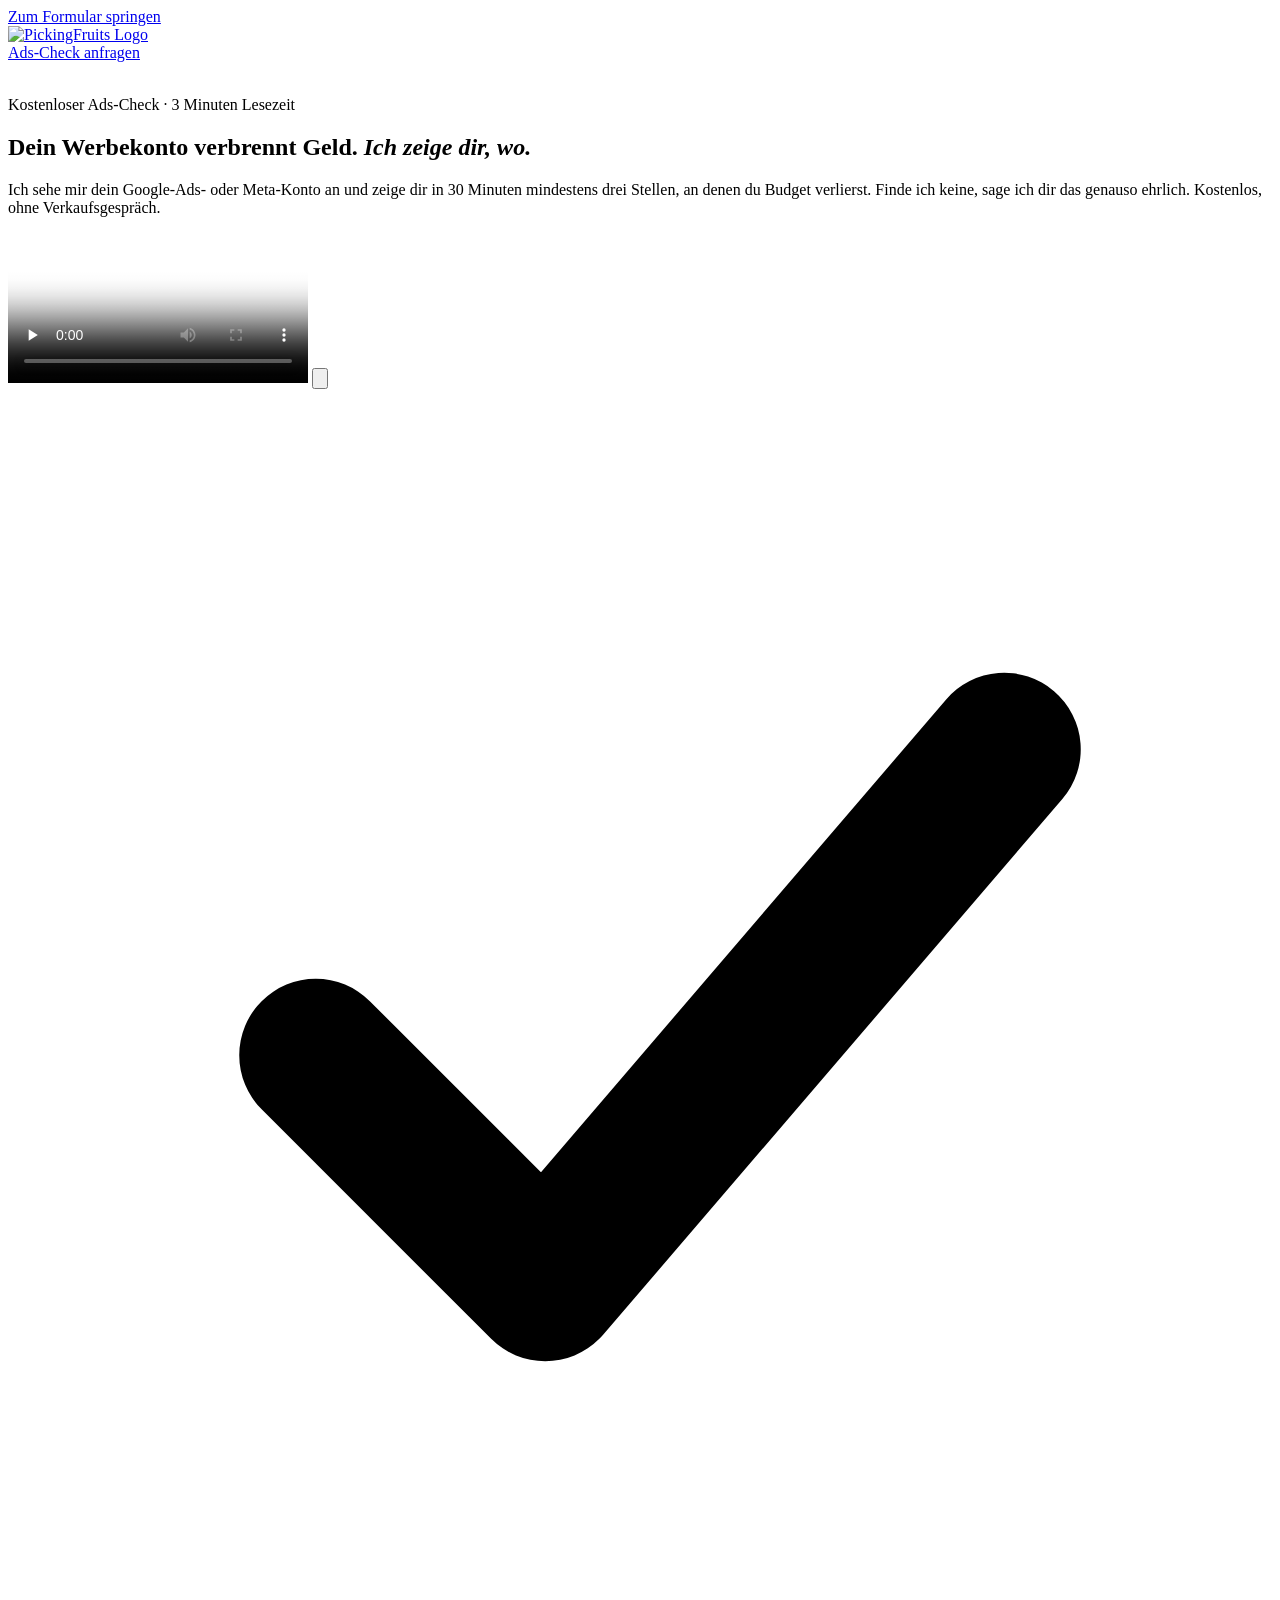
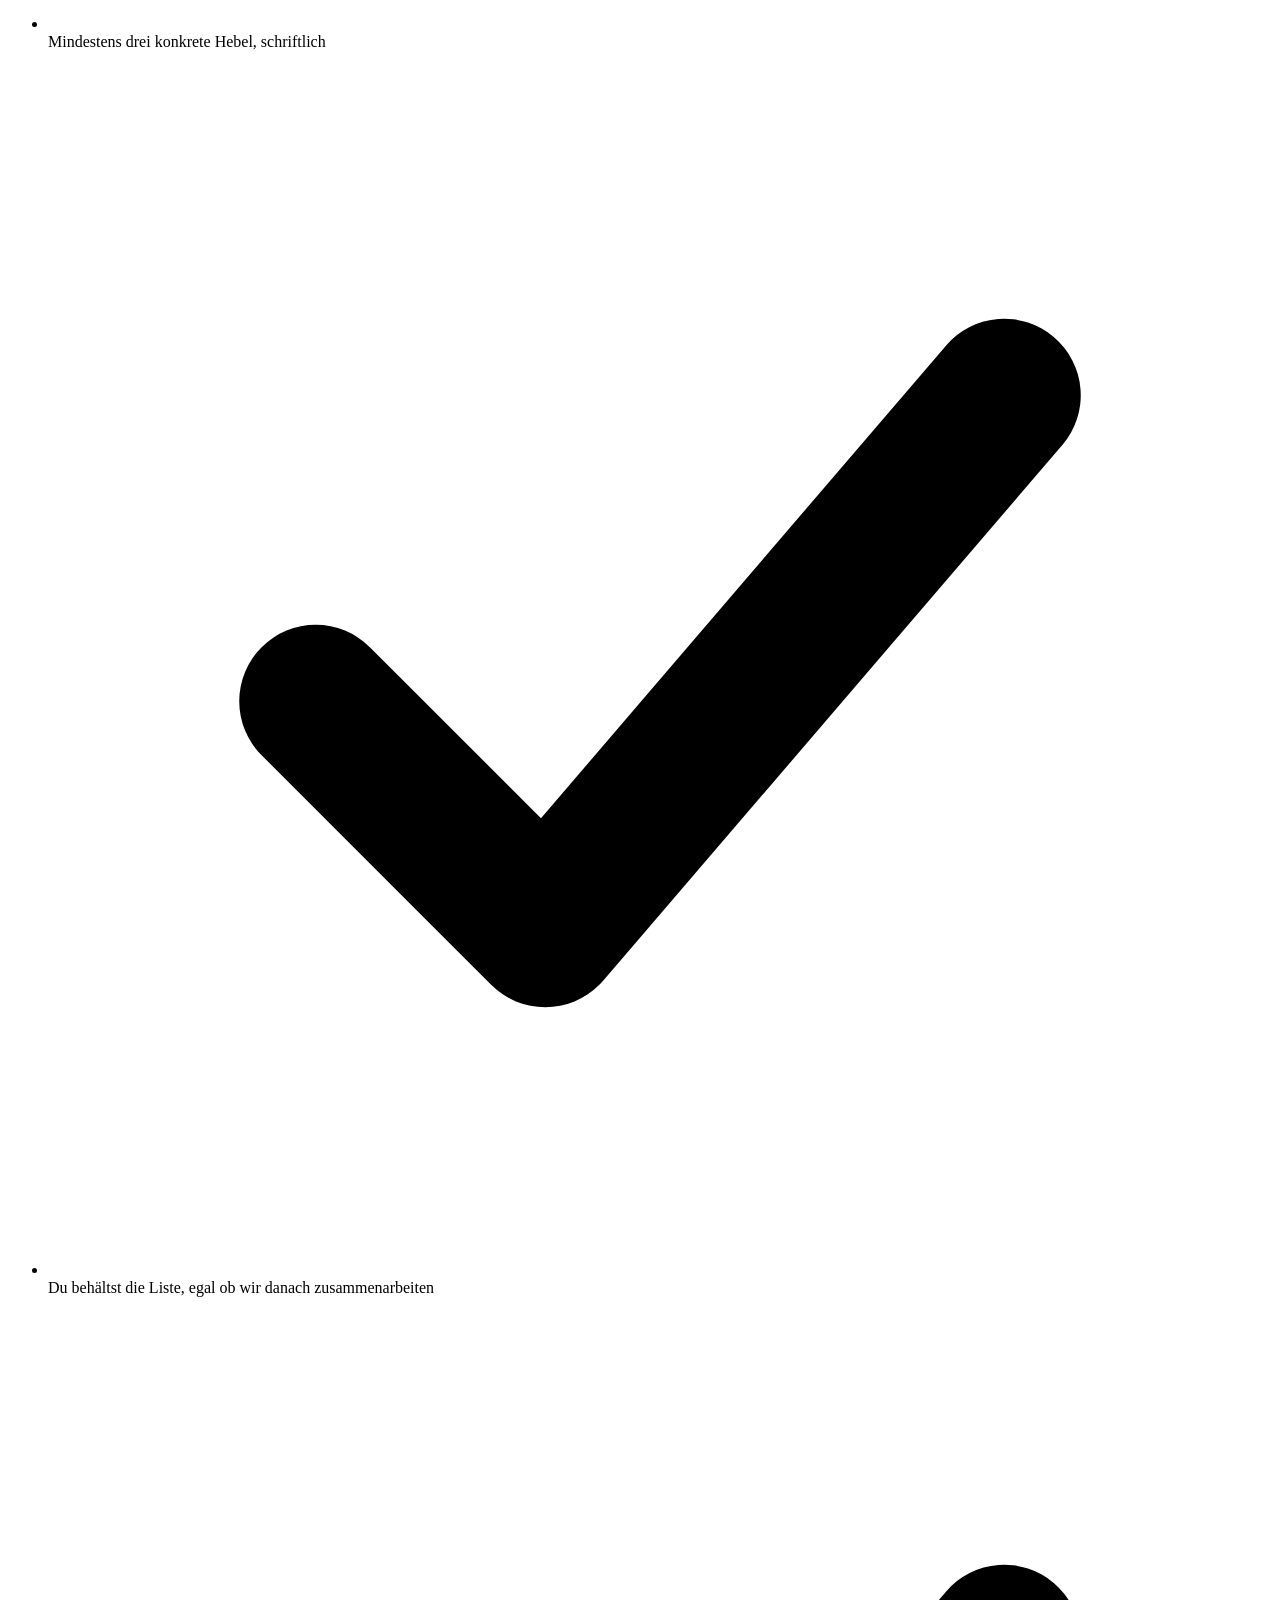
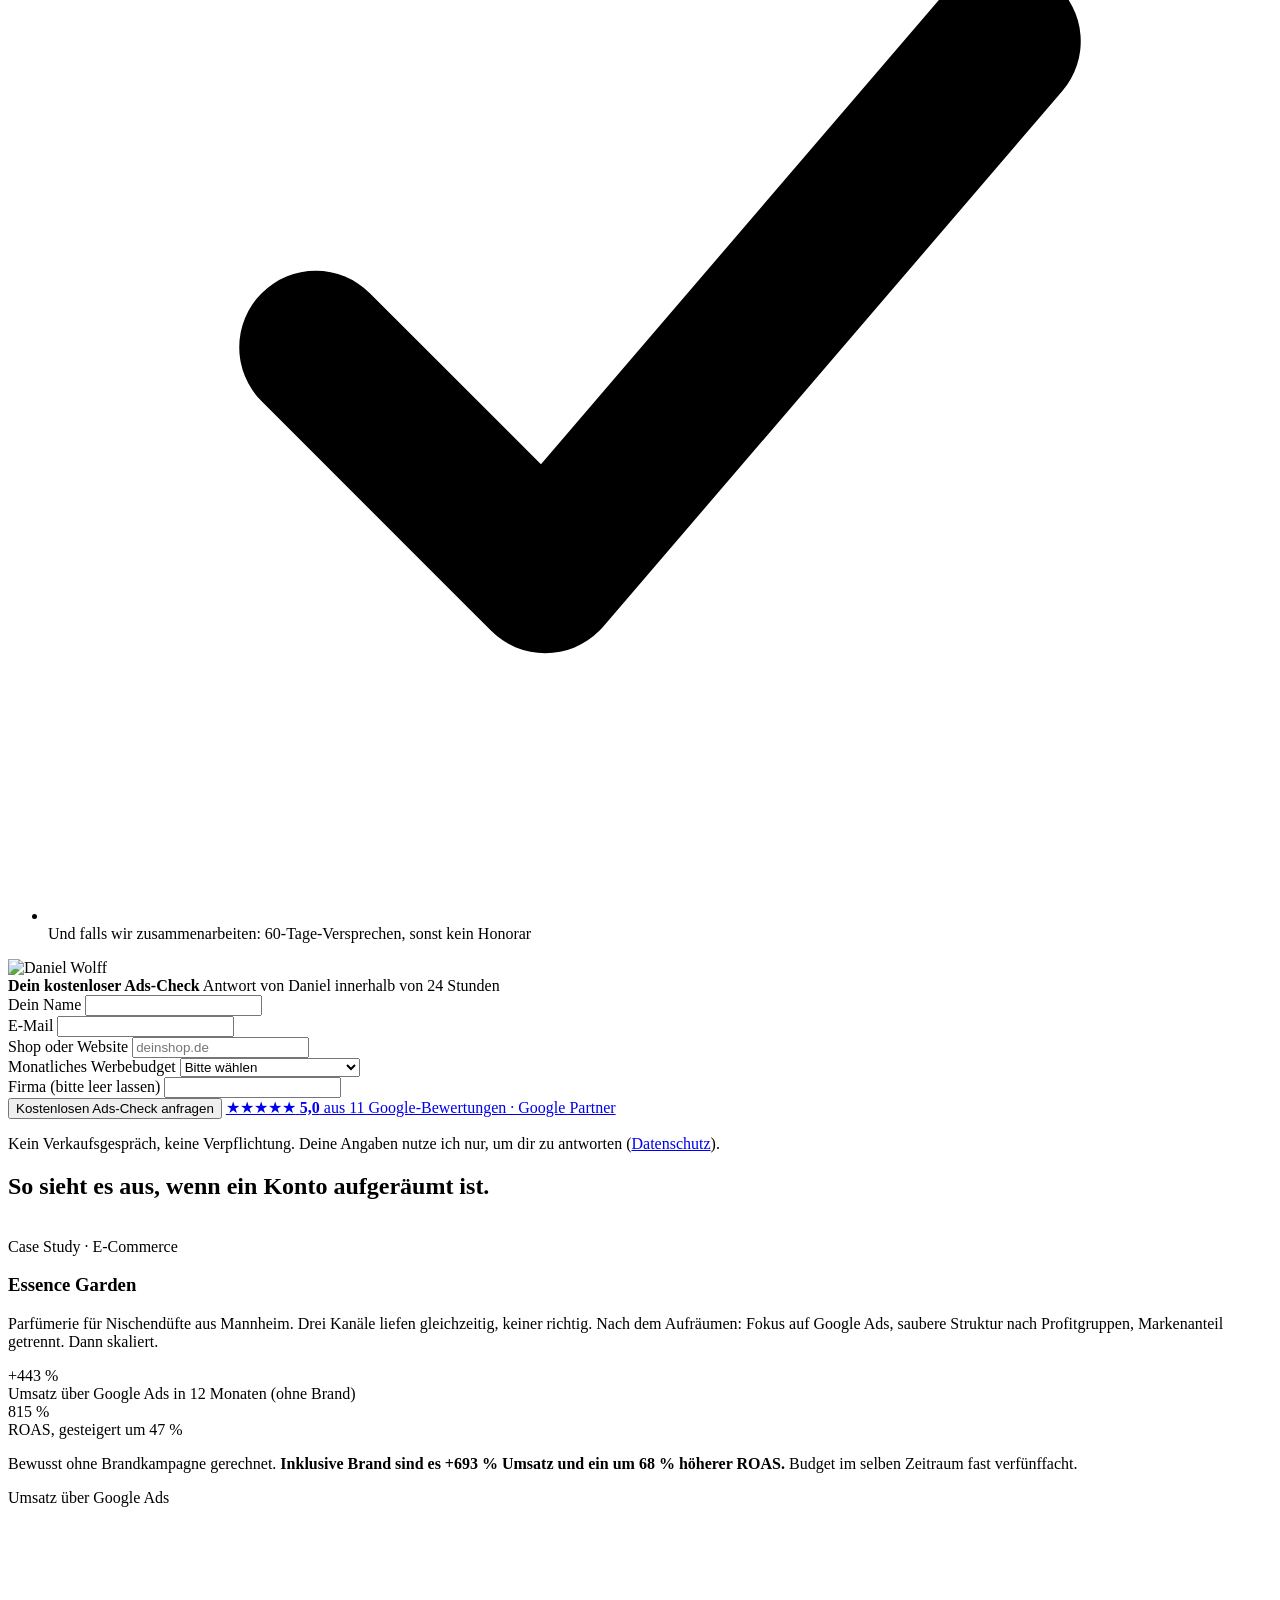
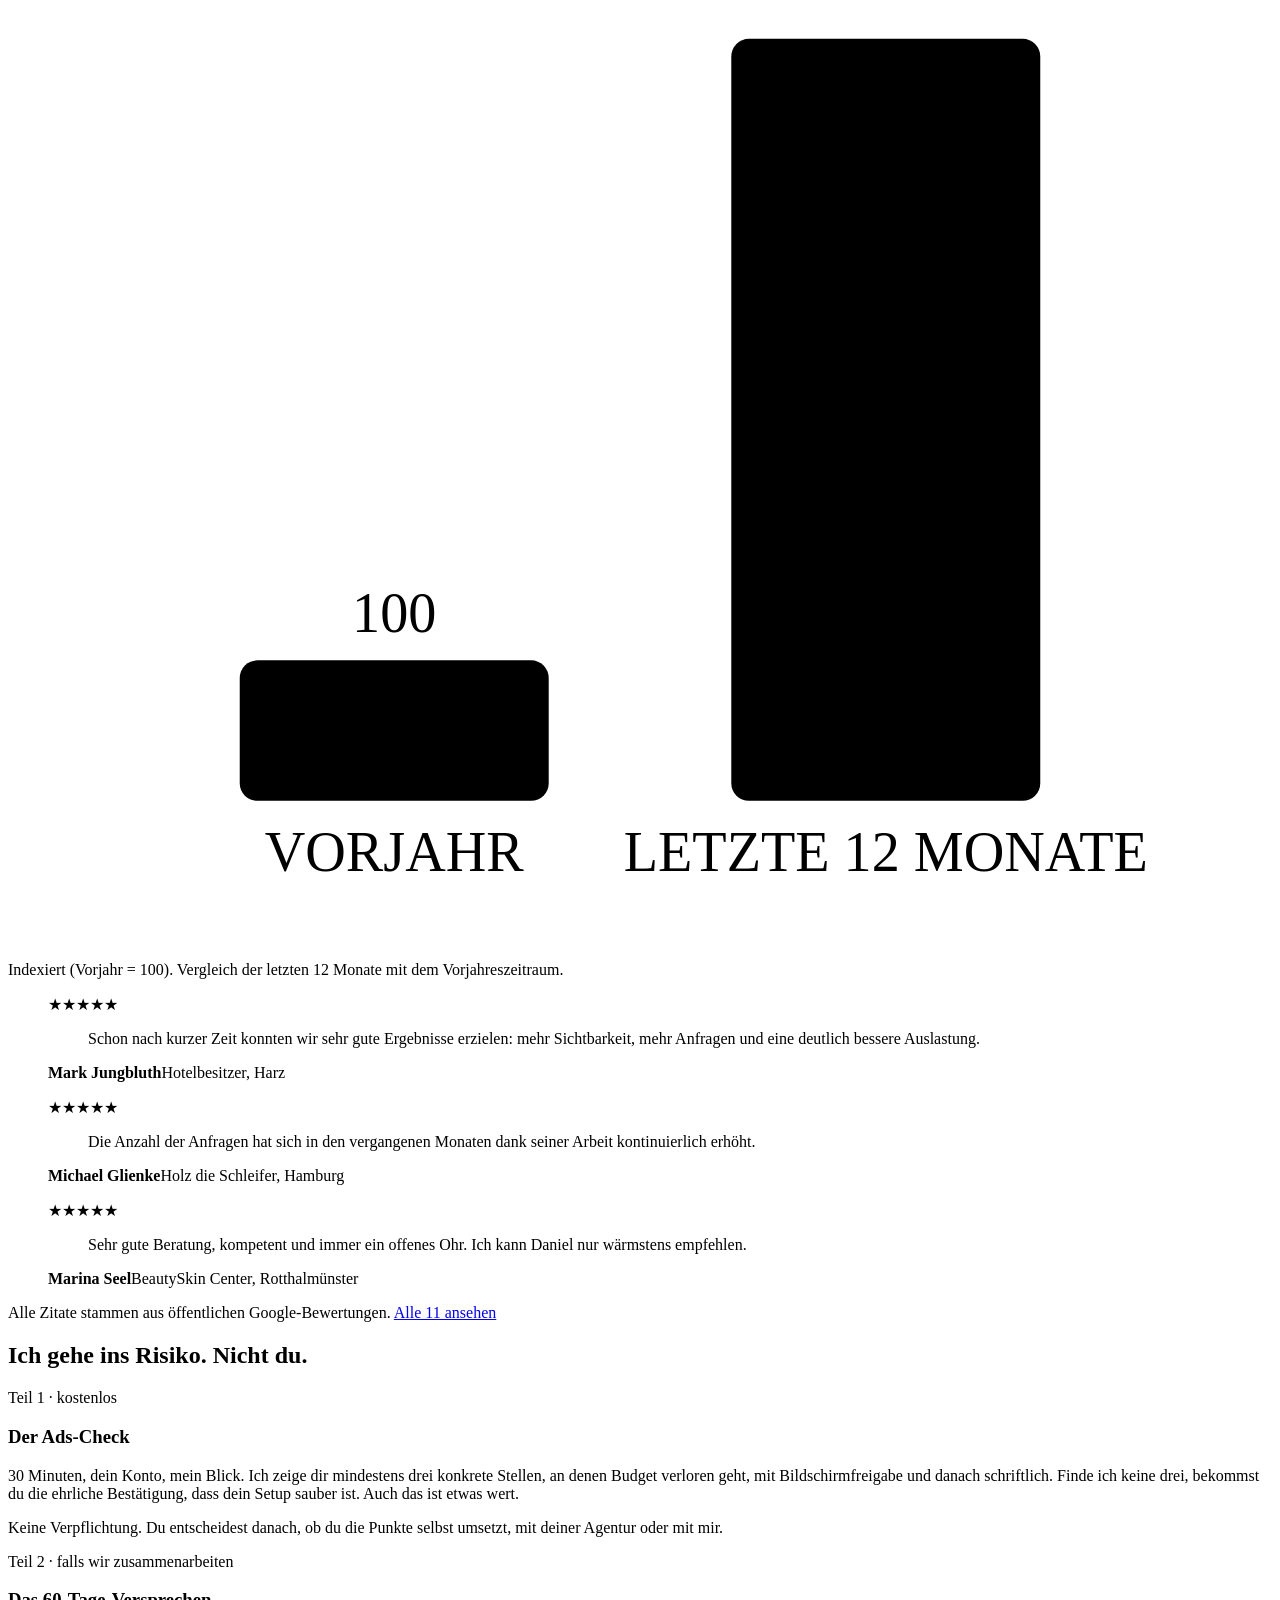
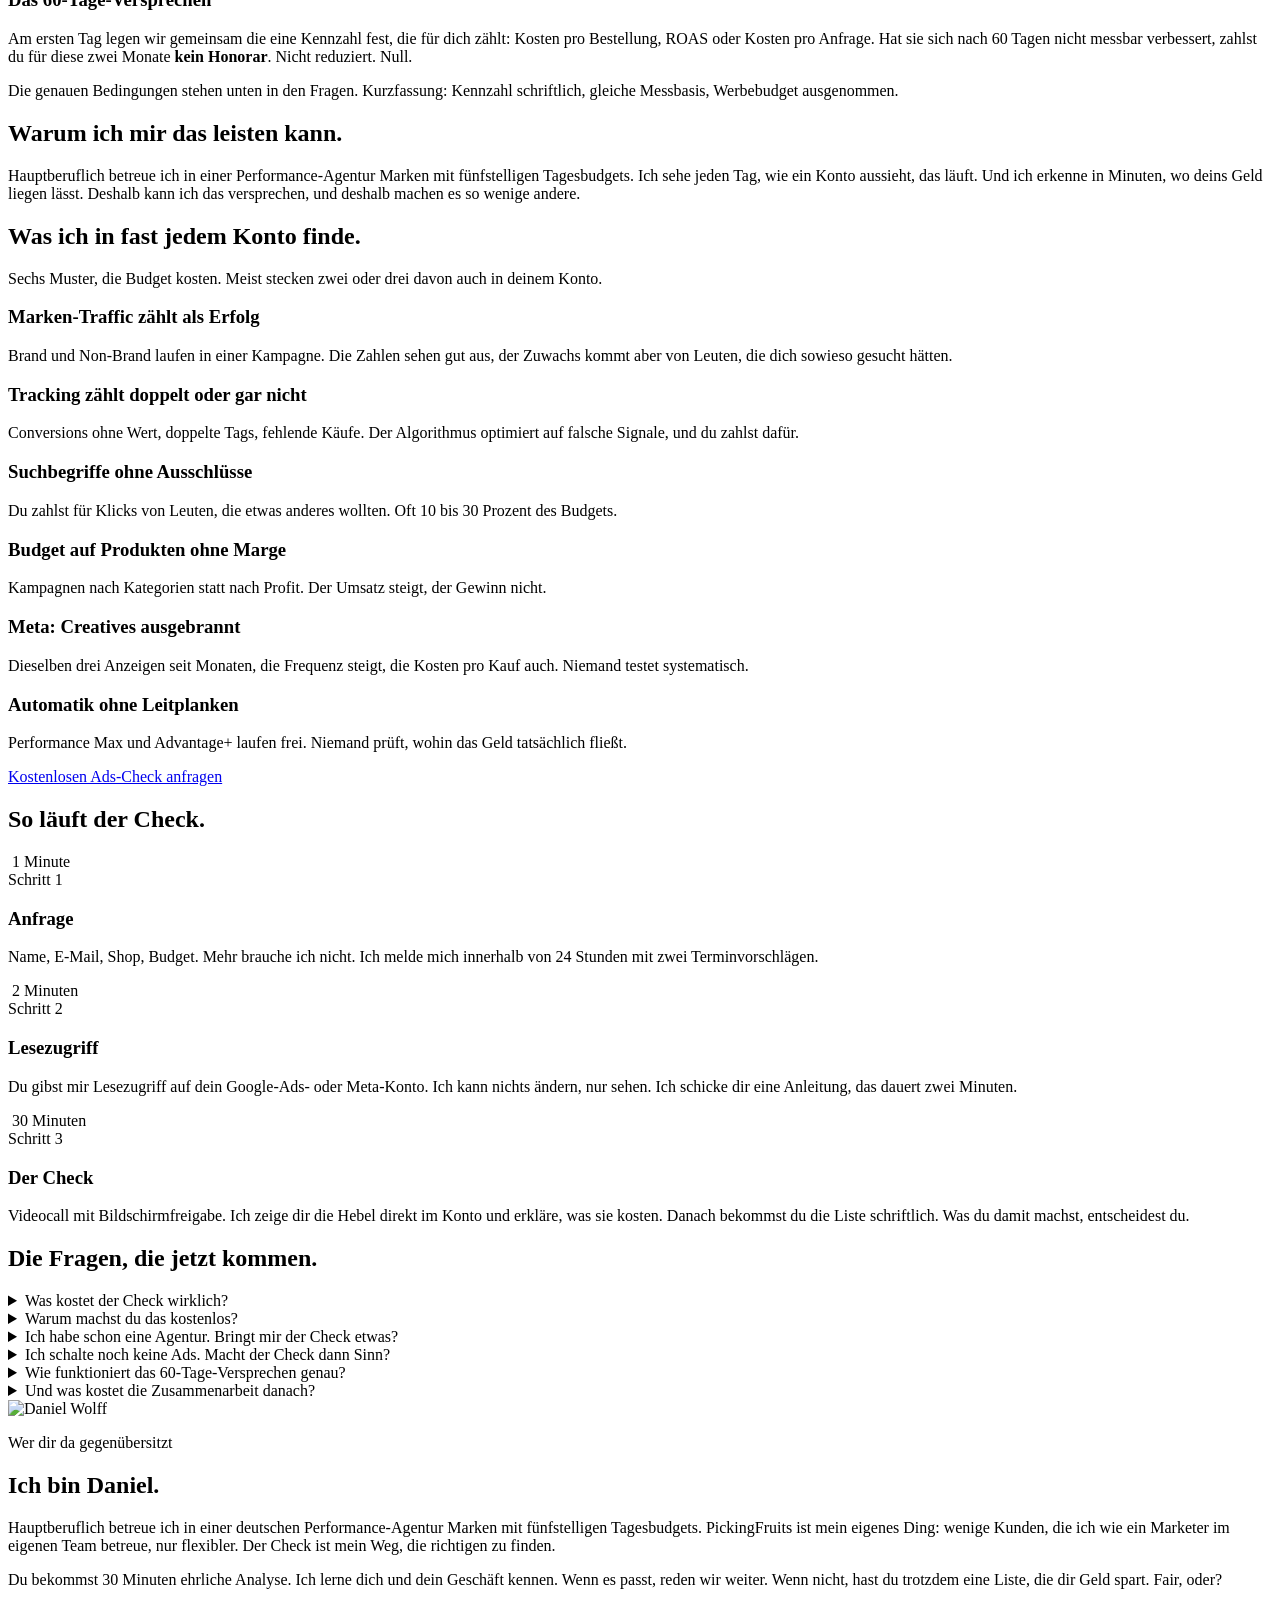
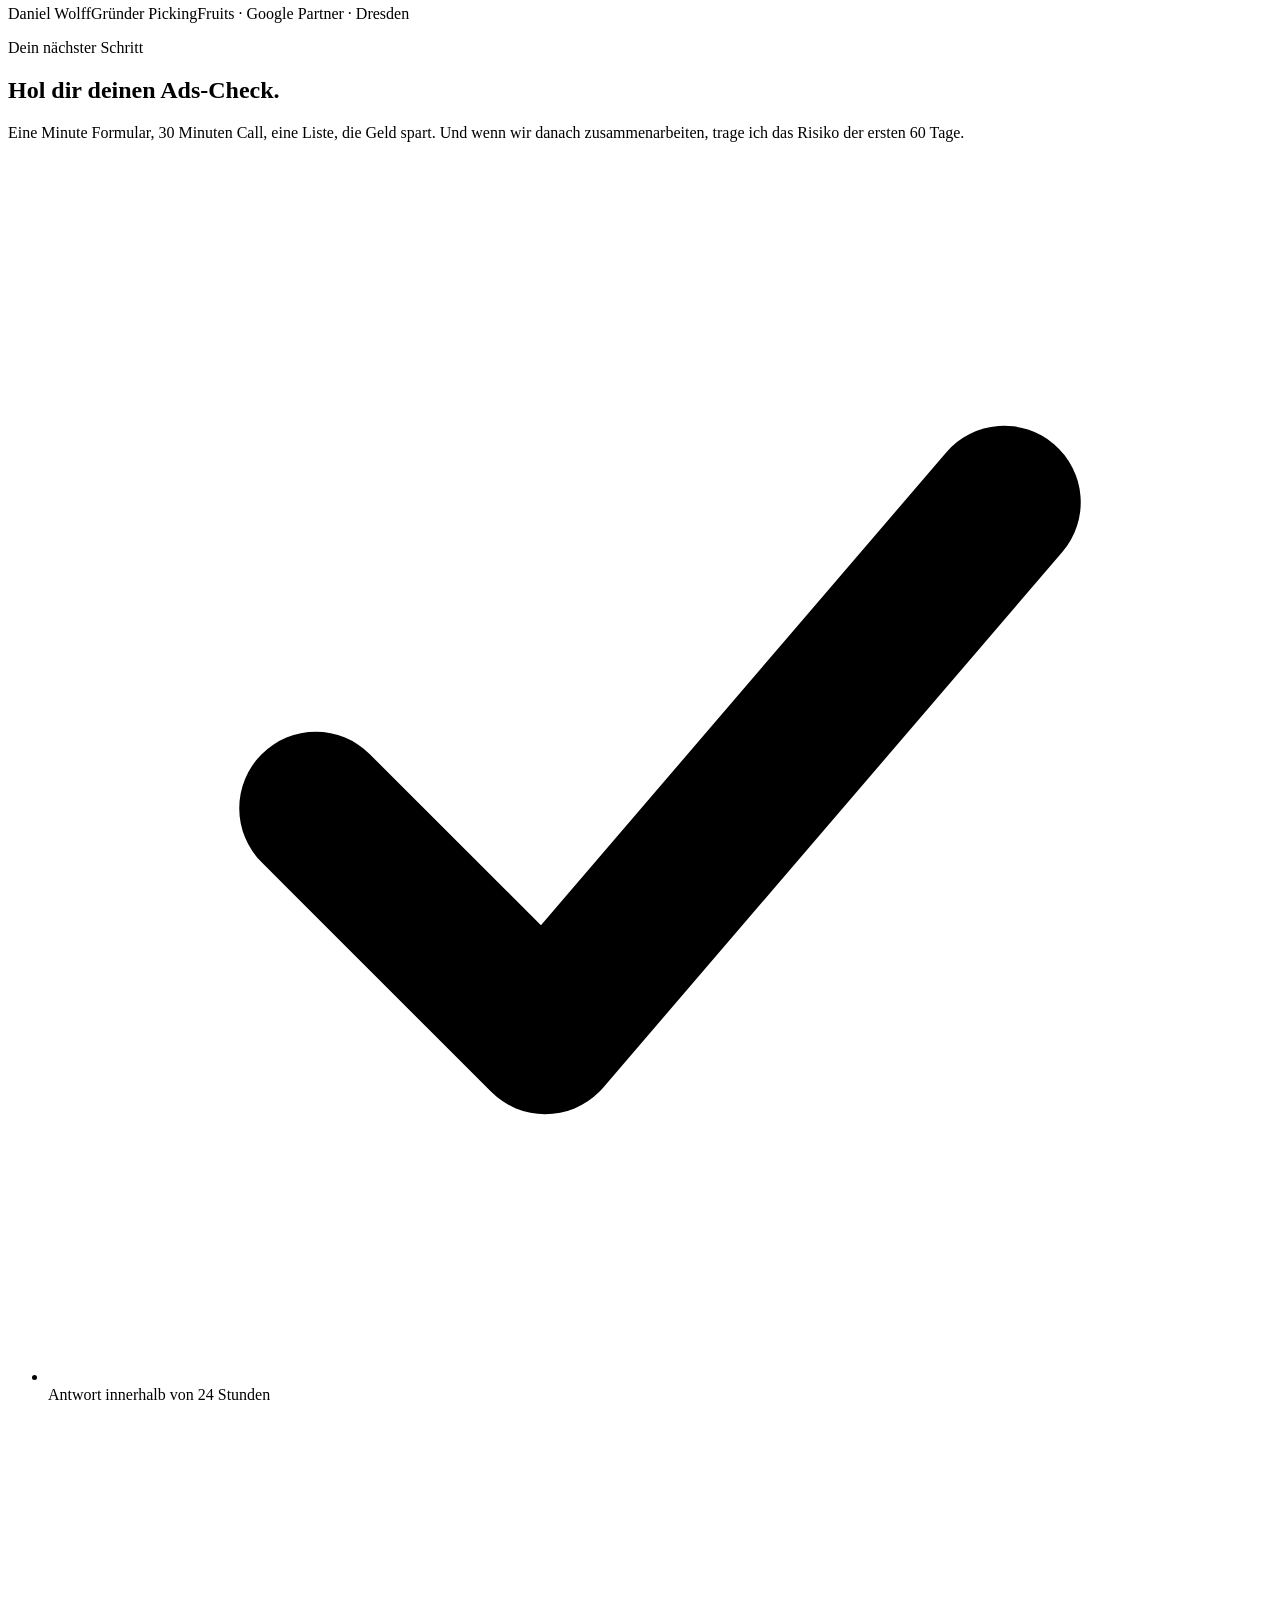
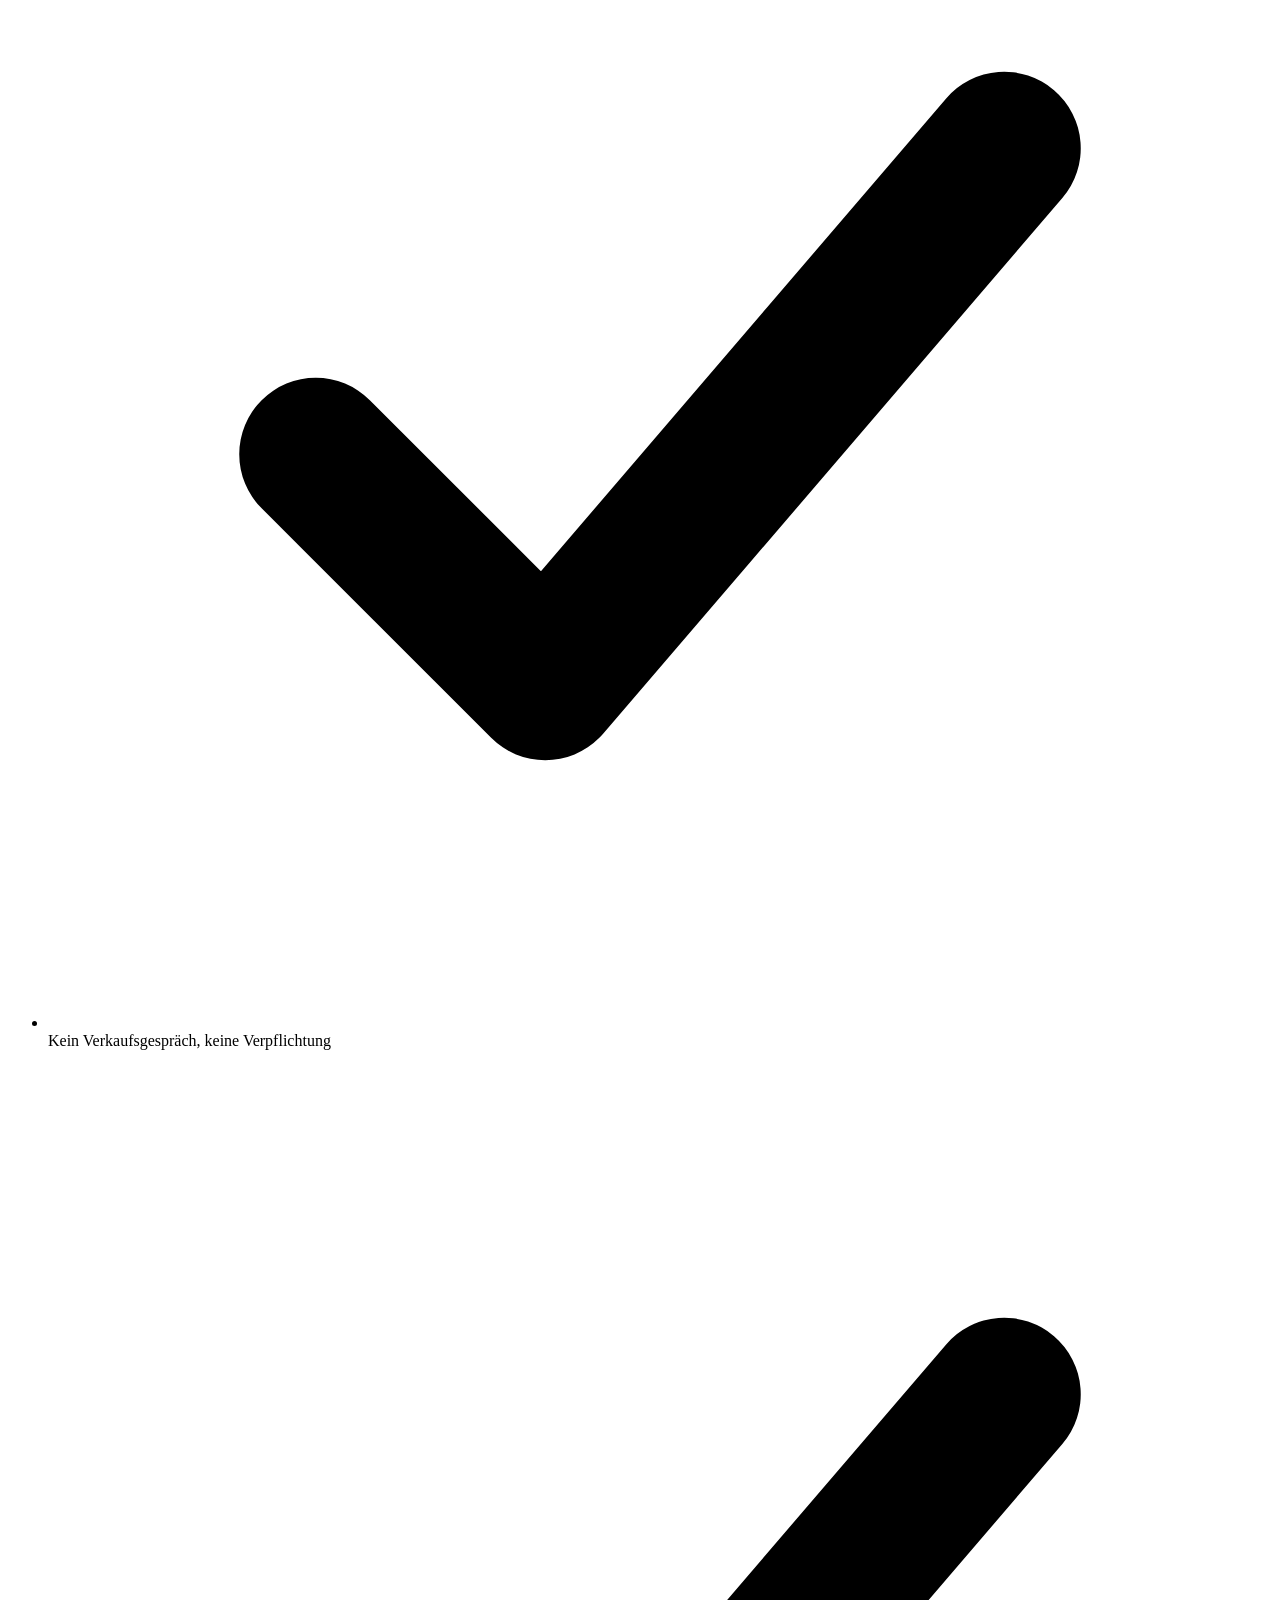
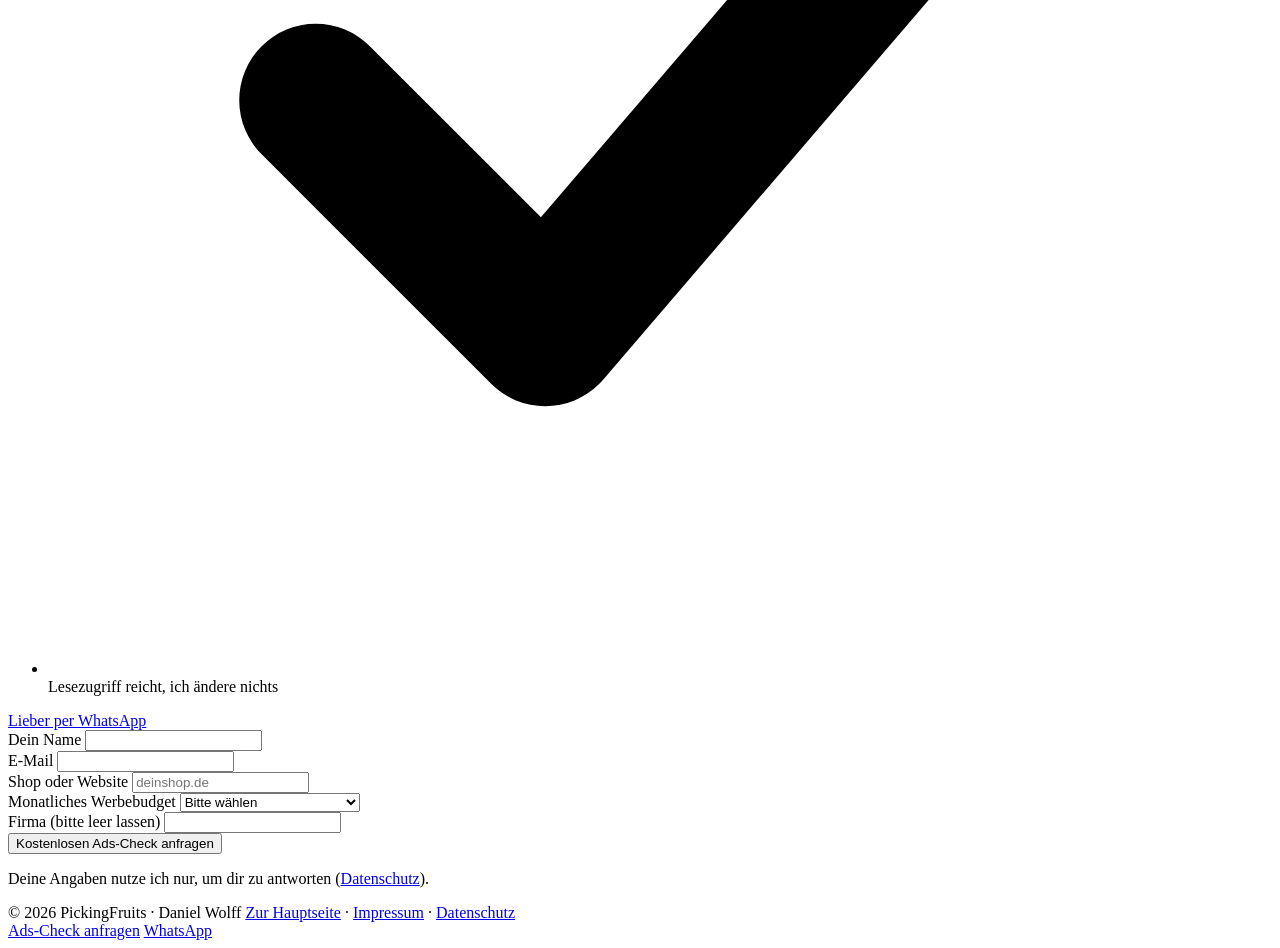
==== site/check/index.html @ 80f32fc7 "Landingpage /check: kostenloser Ads-Check mit 60-Tage-Versprechen Eigene Seite für bezahlte Kampagne" ====
<!DOCTYPE html>
<html lang="de">
<head>
<meta charset="UTF-8">
<meta name="viewport" content="width=device-width, initial-scale=1.0">
<script>document.documentElement.classList.add('js');</script>
<title>Kostenloser Ads-Check | PickingFruits</title>
<meta name="description" content="Ich sehe mir dein Google-Ads- oder Meta-Konto an und zeige dir in 30 Minuten mindestens drei Stellen, an denen du Budget verlierst. Kostenlos, ohne Haken.">
<meta name="author" content="Daniel Wolff">
<meta name="theme-color" content="#F1F4EC">
<link rel="canonical" href="https://pickingfruits.de/check/">
<!-- Landingpage für bezahlte Kampagnen: nicht in der Google-Suche listen -->
<meta name="robots" content="noindex, follow">

<meta property="og:type" content="website">
<meta property="og:site_name" content="PickingFruits">
<meta property="og:locale" content="de_DE">
<meta property="og:title" content="Kostenloser Ads-Check: Ich zeige dir, wo dein Werbekonto Geld verbrennt">
<meta property="og:description" content="30 Minuten, mindestens drei konkrete Hebel, kein Verkaufsgespräch. Für Online-Shops und Marken mit Google Ads oder Meta Ads.">
<meta property="og:url" content="https://pickingfruits.de/check/">
<meta property="og:image" content="https://pickingfruits.de/assets/og-image.jpg">
<meta property="og:image:width" content="1200">
<meta property="og:image:height" content="630">
<meta name="twitter:card" content="summary_large_image">
<meta name="twitter:title" content="Kostenloser Ads-Check | PickingFruits">
<meta name="twitter:description" content="30 Minuten, mindestens drei konkrete Hebel, kein Verkaufsgespräch.">
<meta name="twitter:image" content="https://pickingfruits.de/assets/og-image.jpg">

<link rel="icon" href="/assets/favicon.svg" type="image/svg+xml">
<link rel="icon" href="/assets/favicon-48.png" type="image/png" sizes="48x48">
<link rel="icon" href="/favicon.ico" sizes="48x48">
<link rel="apple-touch-icon" href="/assets/apple-touch-icon.png">

<link rel="preload" href="/assets/fonts/inter-var.woff2" as="font" type="font/woff2" crossorigin>
<link rel="preload" href="/assets/fonts/newsreader-var.woff2" as="font" type="font/woff2" crossorigin>
<link rel="stylesheet" href="/css/styles.css?v=17">
</head>
<body class="lp">
<a class="skip-link" href="#anfrage">Zum Formular springen</a>

<header>
  <div class="wrap">
    <nav>
      <a href="/" class="logo-mark" aria-label="PickingFruits Startseite">
        <img src="/assets/logo.svg?v=2" alt="PickingFruits Logo" width="192" height="56">
      </a>
      <div class="nav-cta">
        <a href="#anfrage" class="btn">Ads-Check anfragen</a>
      </div>
    </nav>
  </div>
</header>

<main>

<!-- 1. HERO: Angebot links, Formular rechts -->
<section class="hero" id="start">
  <div class="hero-fruits" aria-hidden="true">
    <img class="f1" src="/assets/fruit-erdbeere.png" alt="">
    <img class="f2" src="/assets/fruit-kirsche.png" alt="">
    <img class="f3" src="/assets/fruit-maracuja.png" alt="">
    <img class="f4" src="/assets/fruit-birne.png" alt="">
  </div>
  <div class="wrap hero-grid">
    <div class="hero-copy">
      <p class="lp-eyebrow" data-reveal>Kostenloser Ads-Check <span>·</span> 3 Minuten Lesezeit</p>
      <h1 data-split>Dein Werbekonto verbrennt Geld. <em>Ich zeige dir, wo.</em></h1>
      <p class="lead" data-reveal style="--d:.2s">Ich sehe mir dein Google-Ads- oder Meta-Konto an und zeige dir in 30 Minuten mindestens drei Stellen, an denen du Budget verlierst. Finde ich keine, sage ich dir das genauso ehrlich. Kostenlos, ohne Verkaufsgespräch.</p>
      <!-- PLATZHALTER: Hier kommt Daniels kurzes Video (30 bis 60 Sekunden: Wer bin ich, was passiert im Check, was bekommst du). Bis dahin läuft das Key Visual. -->
      <div class="hero-video" id="hero-video" data-reveal style="--d:.3s">
        <video id="hero-video-el" controls playsinline preload="none" poster="/assets/hero-poster.jpg" aria-label="Daniel erklärt den Ads-Check">
          <source src="/assets/hero-video.mp4" type="video/mp4">
          Dein Browser kann dieses Video nicht abspielen.
        </video>
        <button class="video-play" type="button" aria-label="Video abspielen">
          <svg viewBox="0 0 24 24" aria-hidden="true"><path d="M8 5.5v13l11-6.5z" fill="currentColor"/></svg>
        </button>
      </div>
      <ul class="lp-points" data-stagger>
        <li><span class="fit-icon"><svg viewBox="0 0 16 16" aria-hidden="true"><path d="M3.5 8.5l3 3 6-7" fill="none" stroke="currentColor" stroke-width="2" stroke-linecap="round" stroke-linejoin="round"/></svg></span>Mindestens drei konkrete Hebel, schriftlich</li>
        <li><span class="fit-icon"><svg viewBox="0 0 16 16" aria-hidden="true"><path d="M3.5 8.5l3 3 6-7" fill="none" stroke="currentColor" stroke-width="2" stroke-linecap="round" stroke-linejoin="round"/></svg></span>Du behältst die Liste, egal ob wir danach zusammenarbeiten</li>
        <li><span class="fit-icon"><svg viewBox="0 0 16 16" aria-hidden="true"><path d="M3.5 8.5l3 3 6-7" fill="none" stroke="currentColor" stroke-width="2" stroke-linecap="round" stroke-linejoin="round"/></svg></span>Und falls wir zusammenarbeiten: 60-Tage-Versprechen, sonst kein Honorar</li>
      </ul>
    </div>

    <div class="lead-card" id="anfrage" data-reveal style="--d:.25s">
      <div class="lead-head">
        <img class="lead-avatar" src="/assets/daniel.jpg" alt="Daniel Wolff">
        <div>
          <strong>Dein kostenloser Ads-Check</strong>
          <span>Antwort von Daniel innerhalb von 24 Stunden</span>
        </div>
      </div>
      <form class="contact-form" action="https://formspree.io/f/xrpeyyoa" method="post">
        <input type="hidden" name="subject" value="Ads-Check Anfrage über pickingfruits.de/check">
        <input type="hidden" name="quelle" value="Landingpage Ads-Check">
        <div class="field">
          <label for="h-name">Dein Name</label>
          <input type="text" id="h-name" name="name" required autocomplete="name">
        </div>
        <div class="field">
          <label for="h-email">E-Mail</label>
          <input type="email" id="h-email" name="email" required autocomplete="email" inputmode="email">
        </div>
        <div class="field">
          <label for="h-website">Shop oder Website</label>
          <input type="text" id="h-website" name="website" required placeholder="deinshop.de" autocomplete="url">
        </div>
        <div class="field">
          <label for="h-budget">Monatliches Werbebudget</label>
          <select id="h-budget" name="budget" required>
            <option value="" disabled selected>Bitte wählen</option>
            <option value="Noch keins, ich will starten">Noch keins, ich will starten</option>
            <option value="unter 500 €">unter 500 €</option>
            <option value="500 bis 2.000 €">500 bis 2.000 €</option>
            <option value="2.000 bis 10.000 €">2.000 bis 10.000 €</option>
            <option value="über 10.000 €">über 10.000 €</option>
          </select>
        </div>
        <div class="hp" aria-hidden="true">
          <label for="h-company">Firma (bitte leer lassen)</label>
          <input type="text" id="h-company" name="_gotcha" tabindex="-1" autocomplete="off">
        </div>
        <button class="btn shine" type="submit">Kostenlosen Ads-Check anfragen</button>
        <a class="rating" href="https://share.google/TvaYb0mXvrVm1EBJi" target="_blank" rel="noopener">
          <span class="stars" aria-hidden="true">★★★★★</span>
          <span><b>5,0</b> aus 11 Google-Bewertungen · Google Partner</span>
        </a>
        <div class="form-msg" role="status" aria-live="polite"></div>
        <p class="form-note">Kein Verkaufsgespräch, keine Verpflichtung. Deine Angaben nutze ich nur, um dir zu antworten (<a href="/datenschutz.html">Datenschutz</a>).</p>
      </form>
    </div>
  </div>
</section>

<!-- 2. BEWEIS -->
<section id="beweis" class="divider">
  <div class="wrap">
    <div class="section-head">
      <h2 data-split>So sieht es aus, wenn ein Konto <span class="muted">aufgeräumt ist.</span></h2>
    </div>

    <article class="case-card hero-case" data-reveal>
      <img class="fruit-deco" src="/assets/fruit-erdbeere.png" alt="" loading="lazy" decoding="async">
      <div class="case-main">
        <span class="case-tag">Case Study · E-Commerce</span>
        <h3>Essence Garden</h3>
        <p class="desc">Parfümerie für Nischendüfte aus Mannheim. Drei Kanäle liefen gleichzeitig, keiner richtig. Nach dem Aufräumen: Fokus auf Google Ads, saubere Struktur nach Profitgruppen, Markenanteil getrennt. Dann skaliert.</p>
        <div class="case-stats">
          <div>
            <div class="stat-num"><span data-count="443" data-prefix="+" data-suffix=" %">+443 %</span></div>
            <div class="stat-label">Umsatz über Google Ads in 12 Monaten (ohne Brand)</div>
          </div>
          <div>
            <div class="stat-num" data-count="815" data-suffix=" %">815 %</div>
            <div class="stat-label">ROAS, gesteigert um 47 %</div>
          </div>
        </div>
        <p class="case-note">Bewusst ohne Brandkampagne gerechnet. <b>Inklusive Brand sind es +693 % Umsatz und ein um 68 % höherer ROAS.</b> Budget im selben Zeitraum fast verfünffacht.</p>
      </div>
      <div class="case-visual">
        <div class="chart-box">
          <p class="chart-title">Umsatz über Google Ads</p>
          <svg class="growth-chart" viewBox="0 0 360 290" role="img" aria-label="Balkendiagramm: Umsatz über Google Ads, indexiert. Vorjahr 100, letzte zwölf Monate 543, das entspricht plus 443 Prozent.">
            <line class="axis" x1="28" y1="250" x2="332" y2="250" stroke-width="1"></line>
            <rect class="bar b1" x="66" y="210" width="88" height="40" rx="5"></rect>
            <text class="bar-index" x="110" y="202" text-anchor="middle">100</text>
            <text class="bar-label" x="110" y="270" text-anchor="middle">VORJAHR</text>
            <rect class="bar b2" x="206" y="33" width="88" height="217" rx="5"></rect>
            <text class="bar-index light" x="250" y="62" text-anchor="middle">543</text>
            <text class="bar-label" x="250" y="270" text-anchor="middle">LETZTE 12 MONATE</text>
          </svg>
          <p class="chart-caption">Indexiert (Vorjahr = 100). Vergleich der letzten 12 Monate mit dem Vorjahreszeitraum.</p>
        </div>
      </div>
    </article>

    <div class="quote-grid lp-quotes" data-stagger>
      <figure class="quote-card">
        <span class="stars" aria-hidden="true">★★★★★</span>
        <blockquote><p>Schon nach kurzer Zeit konnten wir sehr gute Ergebnisse erzielen: mehr Sichtbarkeit, mehr Anfragen und eine deutlich bessere Auslastung.</p></blockquote>
        <figcaption><b>Mark Jungbluth</b><span>Hotelbesitzer, Harz</span></figcaption>
      </figure>
      <figure class="quote-card">
        <span class="stars" aria-hidden="true">★★★★★</span>
        <blockquote><p>Die Anzahl der Anfragen hat sich in den vergangenen Monaten dank seiner Arbeit kontinuierlich erhöht.</p></blockquote>
        <figcaption><b>Michael Glienke</b><span>Holz die Schleifer, Hamburg</span></figcaption>
      </figure>
      <figure class="quote-card">
        <span class="stars" aria-hidden="true">★★★★★</span>
        <blockquote><p>Sehr gute Beratung, kompetent und immer ein offenes Ohr. Ich kann Daniel nur wärmstens empfehlen.</p></blockquote>
        <figcaption><b>Marina Seel</b><span>BeautySkin Center, Rotthalmünster</span></figcaption>
      </figure>
    </div>
    <p class="quote-src" data-reveal>Alle Zitate stammen aus öffentlichen Google-Bewertungen. <a href="https://share.google/TvaYb0mXvrVm1EBJi" target="_blank" rel="noopener">Alle 11 ansehen</a></p>
  </div>
</section>

<!-- 3. ANGEBOT / RISIKOUMKEHR -->
<section id="angebot" class="divider">
  <div class="wrap">
    <div class="section-head">
      <h2 data-split>Ich gehe ins Risiko. <span class="muted">Nicht du.</span></h2>
    </div>
    <div class="offer-grid" data-stagger>
      <article class="offer-card">
        <span class="offer-step">Teil 1 · kostenlos</span>
        <h3>Der Ads-Check</h3>
        <p>30 Minuten, dein Konto, mein Blick. Ich zeige dir mindestens drei konkrete Stellen, an denen Budget verloren geht, mit Bildschirmfreigabe und danach schriftlich. Finde ich keine drei, bekommst du die ehrliche Bestätigung, dass dein Setup sauber ist. Auch das ist etwas wert.</p>
        <p class="offer-fine">Keine Verpflichtung. Du entscheidest danach, ob du die Punkte selbst umsetzt, mit deiner Agentur oder mit mir.</p>
      </article>
      <article class="offer-card highlight">
        <span class="offer-step">Teil 2 · falls wir zusammenarbeiten</span>
        <h3>Das 60-Tage-Versprechen</h3>
        <p>Am ersten Tag legen wir gemeinsam die eine Kennzahl fest, die für dich zählt: Kosten pro Bestellung, ROAS oder Kosten pro Anfrage. Hat sie sich nach 60 Tagen nicht messbar verbessert, zahlst du für diese zwei Monate <b>kein Honorar</b>. Nicht reduziert. Null.</p>
        <p class="offer-fine">Die genauen Bedingungen stehen unten in den Fragen. Kurzfassung: Kennzahl schriftlich, gleiche Messbasis, Werbebudget ausgenommen.</p>
      </article>
    </div>
    <div class="promise lp-promise" data-reveal>
      <div class="wrap-inner">
        <h2 data-split>Warum ich mir das leisten kann.</h2>
        <p class="promise-text">Hauptberuflich betreue ich in einer Performance-Agentur Marken mit fünfstelligen Tagesbudgets. Ich sehe jeden Tag, wie ein Konto aussieht, das läuft. Und ich erkenne in Minuten, wo deins Geld liegen lässt. Deshalb kann ich das versprechen, und deshalb machen es so wenige andere.</p>
      </div>
    </div>
  </div>
</section>

<!-- 4. WAS ICH TYPISCHERWEISE FINDE -->
<section id="hebel" class="divider">
  <div class="wrap">
    <div class="section-head">
      <h2 data-split>Was ich in fast jedem Konto finde.</h2>
      <p data-reveal style="--d:.15s">Sechs Muster, die Budget kosten. Meist stecken zwei oder drei davon auch in deinem Konto.</p>
    </div>
    <div class="why-grid leak-grid" data-stagger>
      <div class="why-card">
        <h3>Marken-Traffic zählt als Erfolg</h3>
        <p>Brand und Non-Brand laufen in einer Kampagne. Die Zahlen sehen gut aus, der Zuwachs kommt aber von Leuten, die dich sowieso gesucht hätten.</p>
      </div>
      <div class="why-card">
        <h3>Tracking zählt doppelt oder gar nicht</h3>
        <p>Conversions ohne Wert, doppelte Tags, fehlende Käufe. Der Algorithmus optimiert auf falsche Signale, und du zahlst dafür.</p>
      </div>
      <div class="why-card">
        <h3>Suchbegriffe ohne Ausschlüsse</h3>
        <p>Du zahlst für Klicks von Leuten, die etwas anderes wollten. Oft 10 bis 30 Prozent des Budgets.</p>
      </div>
      <div class="why-card">
        <h3>Budget auf Produkten ohne Marge</h3>
        <p>Kampagnen nach Kategorien statt nach Profit. Der Umsatz steigt, der Gewinn nicht.</p>
      </div>
      <div class="why-card">
        <h3>Meta: Creatives ausgebrannt</h3>
        <p>Dieselben drei Anzeigen seit Monaten, die Frequenz steigt, die Kosten pro Kauf auch. Niemand testet systematisch.</p>
      </div>
      <div class="why-card">
        <h3>Automatik ohne Leitplanken</h3>
        <p>Performance Max und Advantage+ laufen frei. Niemand prüft, wohin das Geld tatsächlich fließt.</p>
      </div>
    </div>
    <div class="cta-row" data-reveal>
      <a href="#anfrage" class="btn shine">Kostenlosen Ads-Check anfragen</a>
    </div>
  </div>
</section>

<!-- 5. ABLAUF -->
<section id="ablauf" class="divider">
  <div class="wrap">
    <div class="section-head">
      <h2 data-split>So läuft der Check.</h2>
    </div>
    <div class="steps-grid" data-stagger>
      <div class="step-card">
        <div class="step-top">
          <img src="/assets/fruit-erdbeere.png" alt="" loading="lazy" decoding="async">
          <span class="time-pill">1 Minute</span>
        </div>
        <span class="step-index">Schritt 1</span>
        <h3>Anfrage</h3>
        <p>Name, E-Mail, Shop, Budget. Mehr brauche ich nicht. Ich melde mich innerhalb von 24 Stunden mit zwei Terminvorschlägen.</p>
      </div>
      <div class="step-card">
        <div class="step-top">
          <img src="/assets/fruit-kirsche.png" alt="" loading="lazy" decoding="async">
          <span class="time-pill">2 Minuten</span>
        </div>
        <span class="step-index">Schritt 2</span>
        <h3>Lesezugriff</h3>
        <p>Du gibst mir Lesezugriff auf dein Google-Ads- oder Meta-Konto. Ich kann nichts ändern, nur sehen. Ich schicke dir eine Anleitung, das dauert zwei Minuten.</p>
      </div>
      <div class="step-card">
        <div class="step-top">
          <img src="/assets/fruit-maracuja.png" alt="" loading="lazy" decoding="async">
          <span class="time-pill">30 Minuten</span>
        </div>
        <span class="step-index">Schritt 3</span>
        <h3>Der Check</h3>
        <p>Videocall mit Bildschirmfreigabe. Ich zeige dir die Hebel direkt im Konto und erkläre, was sie kosten. Danach bekommst du die Liste schriftlich. Was du damit machst, entscheidest du.</p>
      </div>
    </div>
  </div>
</section>

<!-- 6. FRAGEN -->
<section id="faq" class="divider">
  <div class="wrap">
    <div class="section-head">
      <h2 data-split>Die Fragen, die jetzt kommen.</h2>
    </div>
    <div class="faq-list" data-stagger>
      <details class="faq">
        <summary>Was kostet der Check wirklich?</summary>
        <p>Nichts. Keine versteckte Rechnung, kein Abo, kein Upsell im Call. Du investierst 30 Minuten Zeit und bekommst eine Liste, die in den meisten Konten mehr spart, als eine Stunde Agentur kostet.</p>
      </details>
      <details class="faq">
        <summary>Warum machst du das kostenlos?</summary>
        <p>Weil es für mich der beste Weg ist, die richtigen Kunden zu finden. Ich arbeite bewusst nur mit wenigen Marken. Im Check sehe ich, ob dein Geschäft Potenzial hat und ob wir zusammenpassen. Du siehst, wie ich arbeite. Danach entscheiden wir beide ohne Druck.</p>
      </details>
      <details class="faq">
        <summary>Ich habe schon eine Agentur. Bringt mir der Check etwas?</summary>
        <p>Gerade dann. Ein zweiter, unabhängiger Blick findet Dinge, die im Tagesgeschäft untergehen. Du bekommst eine Liste, die du deiner Agentur geben kannst. Wenn alles sauber ist, weißt du, dass du gut betreut bist.</p>
      </details>
      <details class="faq">
        <summary>Ich schalte noch keine Ads. Macht der Check dann Sinn?</summary>
        <p>Ja, in anderer Form. Dann sehe ich mir Shop, Tracking und Ausgangslage an und sage dir ehrlich, ob und ab welchem Budget sich Werbung für dich rechnet. Auch wenn die Antwort "noch nicht" lautet.</p>
      </details>
      <details class="faq">
        <summary>Wie funktioniert das 60-Tage-Versprechen genau?</summary>
        <p>Es gilt für die laufende Betreuung nach dem Check. Am ersten Tag legen wir schriftlich eine Kennzahl fest (zum Beispiel Kosten pro Bestellung, ROAS oder Kosten pro Anfrage) und den Vergleichszeitraum, in der Regel die 60 Tage davor. Hat sich diese Kennzahl nach 60 Tagen Zusammenarbeit nicht verbessert, stelle ich dir für diese zwei Monate kein Honorar in Rechnung. Voraussetzung ist nur, dass die gemeinsam beschlossenen Änderungen umgesetzt werden und das Werbebudget wie vereinbart läuft. Das Werbebudget selbst zahlst du direkt an Google oder Meta, das ist vom Versprechen ausgenommen.</p>
      </details>
      <details class="faq">
        <summary>Und was kostet die Zusammenarbeit danach?</summary>
        <p>Bei kleinen Budgets startet die Betreuung bei etwa 300 bis 400 € im Monat, bei größeren Konten mit fünfstelligen Werbebudgets liegt sie bei mehreren Tausend Euro. Du bekommst nach dem Check ein konkretes Angebot, ohne Mindestlaufzeit.</p>
      </details>
    </div>
  </div>
</section>

<!-- 7. GRÜNDERNOTIZ -->
<section id="daniel" class="divider">
  <div class="wrap">
    <div class="founder-note" data-reveal>
      <img class="founder-photo" src="/assets/daniel.jpg" alt="Daniel Wolff" loading="lazy" decoding="async">
      <div class="founder-text">
        <p class="eyebrow">Wer dir da gegenübersitzt</p>
        <h2 data-split>Ich bin Daniel.</h2>
        <p>Hauptberuflich betreue ich in einer deutschen Performance-Agentur Marken mit fünfstelligen Tagesbudgets. PickingFruits ist mein eigenes Ding: wenige Kunden, die ich wie ein Marketer im eigenen Team betreue, nur flexibler. Der Check ist mein Weg, die richtigen zu finden.</p>
        <p>Du bekommst 30 Minuten ehrliche Analyse. Ich lerne dich und dein Geschäft kennen. Wenn es passt, reden wir weiter. Wenn nicht, hast du trotzdem eine Liste, die dir Geld spart. Fair, oder?</p>
        <p class="founder-sign"><span>Daniel Wolff</span>Gründer PickingFruits · Google Partner · Dresden</p>
      </div>
    </div>
  </div>
</section>

<!-- 8. ABSCHLUSS-FORMULAR -->
<section id="kontakt" class="divider">
  <div class="wrap contact-grid">
    <div class="contact-text" data-stagger>
      <p class="eyebrow">Dein nächster Schritt</p>
      <h2 data-split>Hol dir deinen Ads-Check.</h2>
      <p>Eine Minute Formular, 30 Minuten Call, eine Liste, die Geld spart. Und wenn wir danach zusammenarbeiten, trage ich das Risiko der ersten 60 Tage.</p>
      <ul class="contact-points">
        <li><span class="fit-icon"><svg viewBox="0 0 16 16" aria-hidden="true"><path d="M3.5 8.5l3 3 6-7" fill="none" stroke="currentColor" stroke-width="2" stroke-linecap="round" stroke-linejoin="round"/></svg></span>Antwort innerhalb von 24 Stunden</li>
        <li><span class="fit-icon"><svg viewBox="0 0 16 16" aria-hidden="true"><path d="M3.5 8.5l3 3 6-7" fill="none" stroke="currentColor" stroke-width="2" stroke-linecap="round" stroke-linejoin="round"/></svg></span>Kein Verkaufsgespräch, keine Verpflichtung</li>
        <li><span class="fit-icon"><svg viewBox="0 0 16 16" aria-hidden="true"><path d="M3.5 8.5l3 3 6-7" fill="none" stroke="currentColor" stroke-width="2" stroke-linecap="round" stroke-linejoin="round"/></svg></span>Lesezugriff reicht, ich ändere nichts</li>
      </ul>
      <a class="btn ghost" href="https://wa.me/4915560915607?text=Hallo%20Daniel%2C%20ich%20m%C3%B6chte%20den%20kostenlosen%20Ads-Check." target="_blank" rel="noopener">Lieber per WhatsApp</a>
    </div>
    <form class="contact-form" action="https://formspree.io/f/xrpeyyoa" method="post" data-reveal style="--d:.15s">
      <input type="hidden" name="subject" value="Ads-Check Anfrage über pickingfruits.de/check">
      <input type="hidden" name="quelle" value="Landingpage Ads-Check (unten)">
      <div class="field">
        <label for="k-name">Dein Name</label>
        <input type="text" id="k-name" name="name" required autocomplete="name">
      </div>
      <div class="field">
        <label for="k-email">E-Mail</label>
        <input type="email" id="k-email" name="email" required autocomplete="email" inputmode="email">
      </div>
      <div class="field">
        <label for="k-website">Shop oder Website</label>
        <input type="text" id="k-website" name="website" required placeholder="deinshop.de" autocomplete="url">
      </div>
      <div class="field">
        <label for="k-budget">Monatliches Werbebudget</label>
        <select id="k-budget" name="budget" required>
          <option value="" disabled selected>Bitte wählen</option>
          <option value="Noch keins, ich will starten">Noch keins, ich will starten</option>
          <option value="unter 500 €">unter 500 €</option>
          <option value="500 bis 2.000 €">500 bis 2.000 €</option>
          <option value="2.000 bis 10.000 €">2.000 bis 10.000 €</option>
          <option value="über 10.000 €">über 10.000 €</option>
        </select>
      </div>
      <div class="hp" aria-hidden="true">
        <label for="k-company">Firma (bitte leer lassen)</label>
        <input type="text" id="k-company" name="_gotcha" tabindex="-1" autocomplete="off">
      </div>
      <button class="btn shine" type="submit">Kostenlosen Ads-Check anfragen</button>
      <div class="form-msg" id="form-msg" role="status" aria-live="polite"></div>
      <p class="form-note">Deine Angaben nutze ich nur, um dir zu antworten (<a href="/datenschutz.html">Datenschutz</a>).</p>
    </form>
  </div>
</section>

</main>

<footer class="lp-footer">
  <div class="wrap">
    <div class="footer-bottom">
      <span>© <span id="year">2026</span> PickingFruits · Daniel Wolff</span>
      <span><a href="/">Zur Hauptseite</a> · <a href="/impressum.html">Impressum</a> · <a href="/datenschutz.html">Datenschutz</a></span>
    </div>
  </div>
</footer>

<!-- Mobiler Schnellzugriff -->
<div class="sticky-cta" id="sticky-cta" aria-label="Schnellzugriff">
  <a href="#kontakt" class="btn">Ads-Check anfragen</a>
  <a href="https://wa.me/4915560915607?text=Hallo%20Daniel%2C%20ich%20m%C3%B6chte%20den%20kostenlosen%20Ads-Check." class="btn ghost" target="_blank" rel="noopener">WhatsApp</a>
</div>

<script src="/js/main.js?v=9"></script>
</body>
</html>
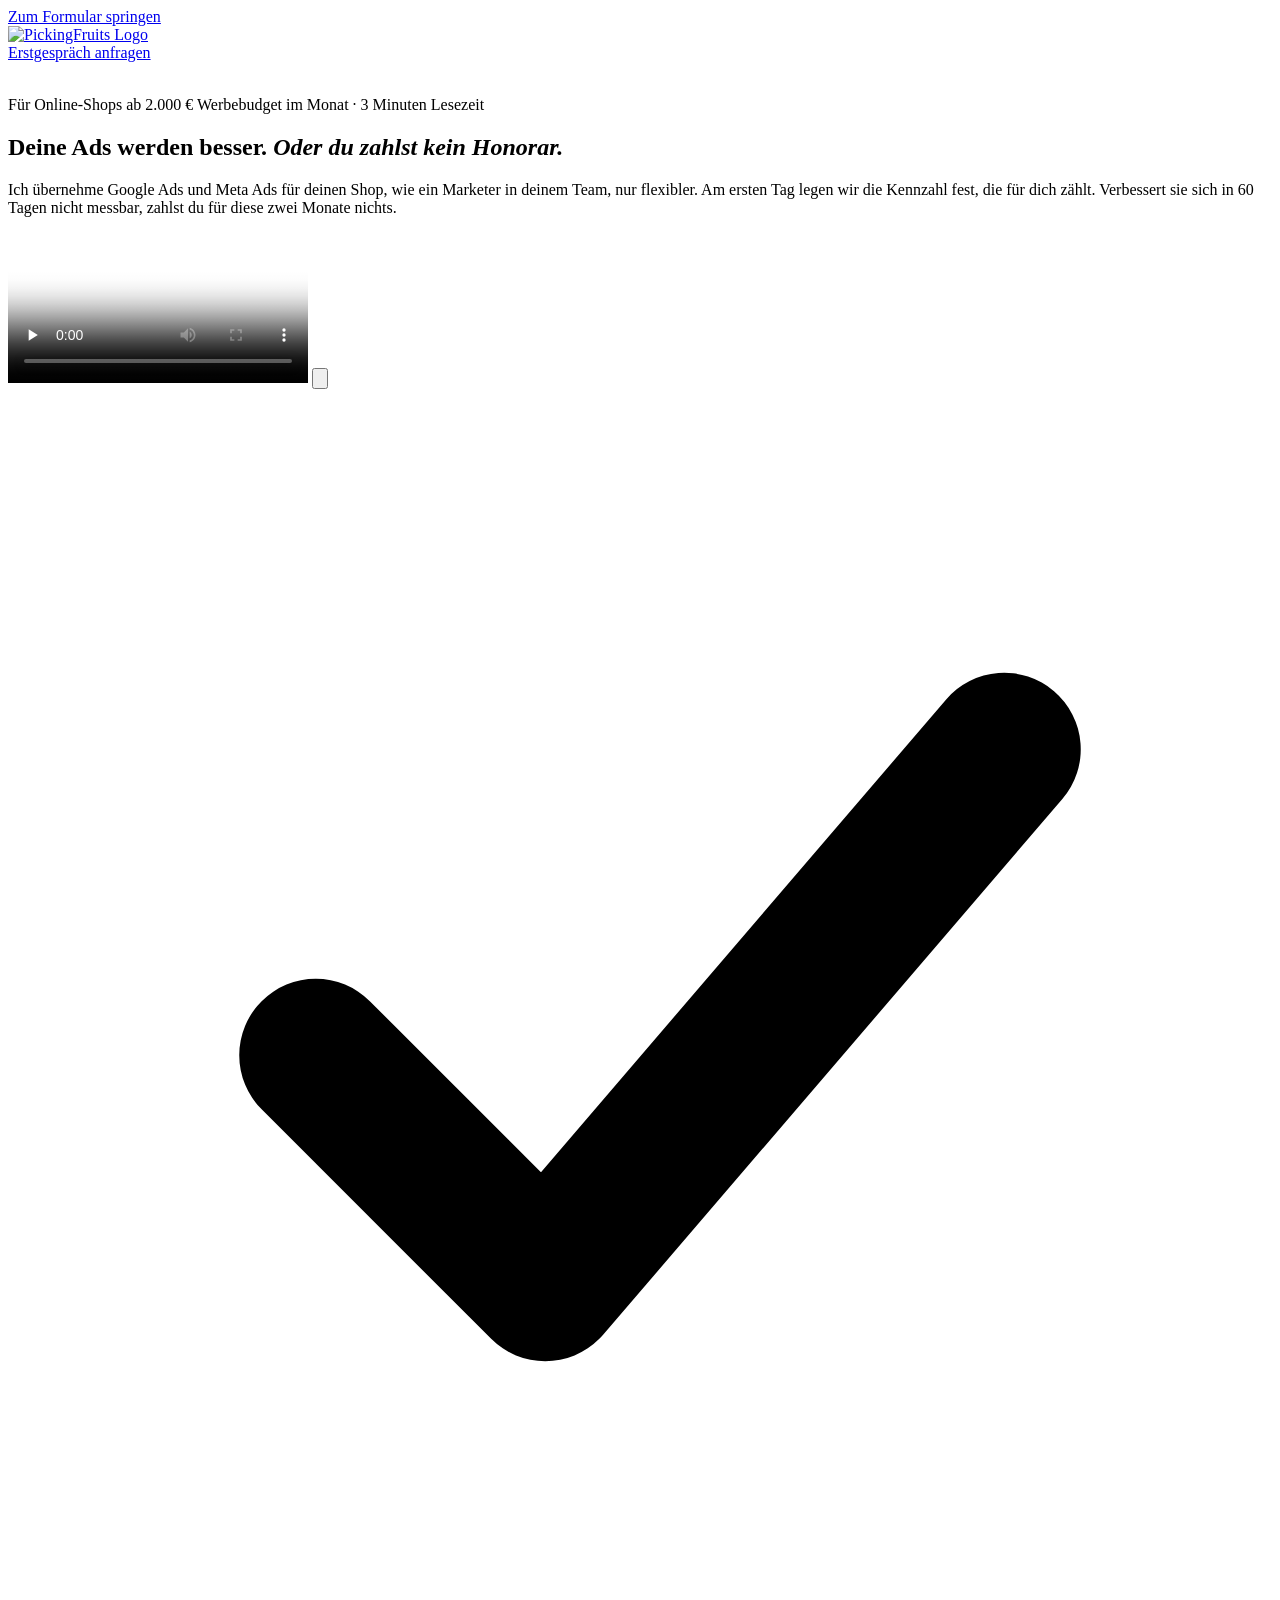
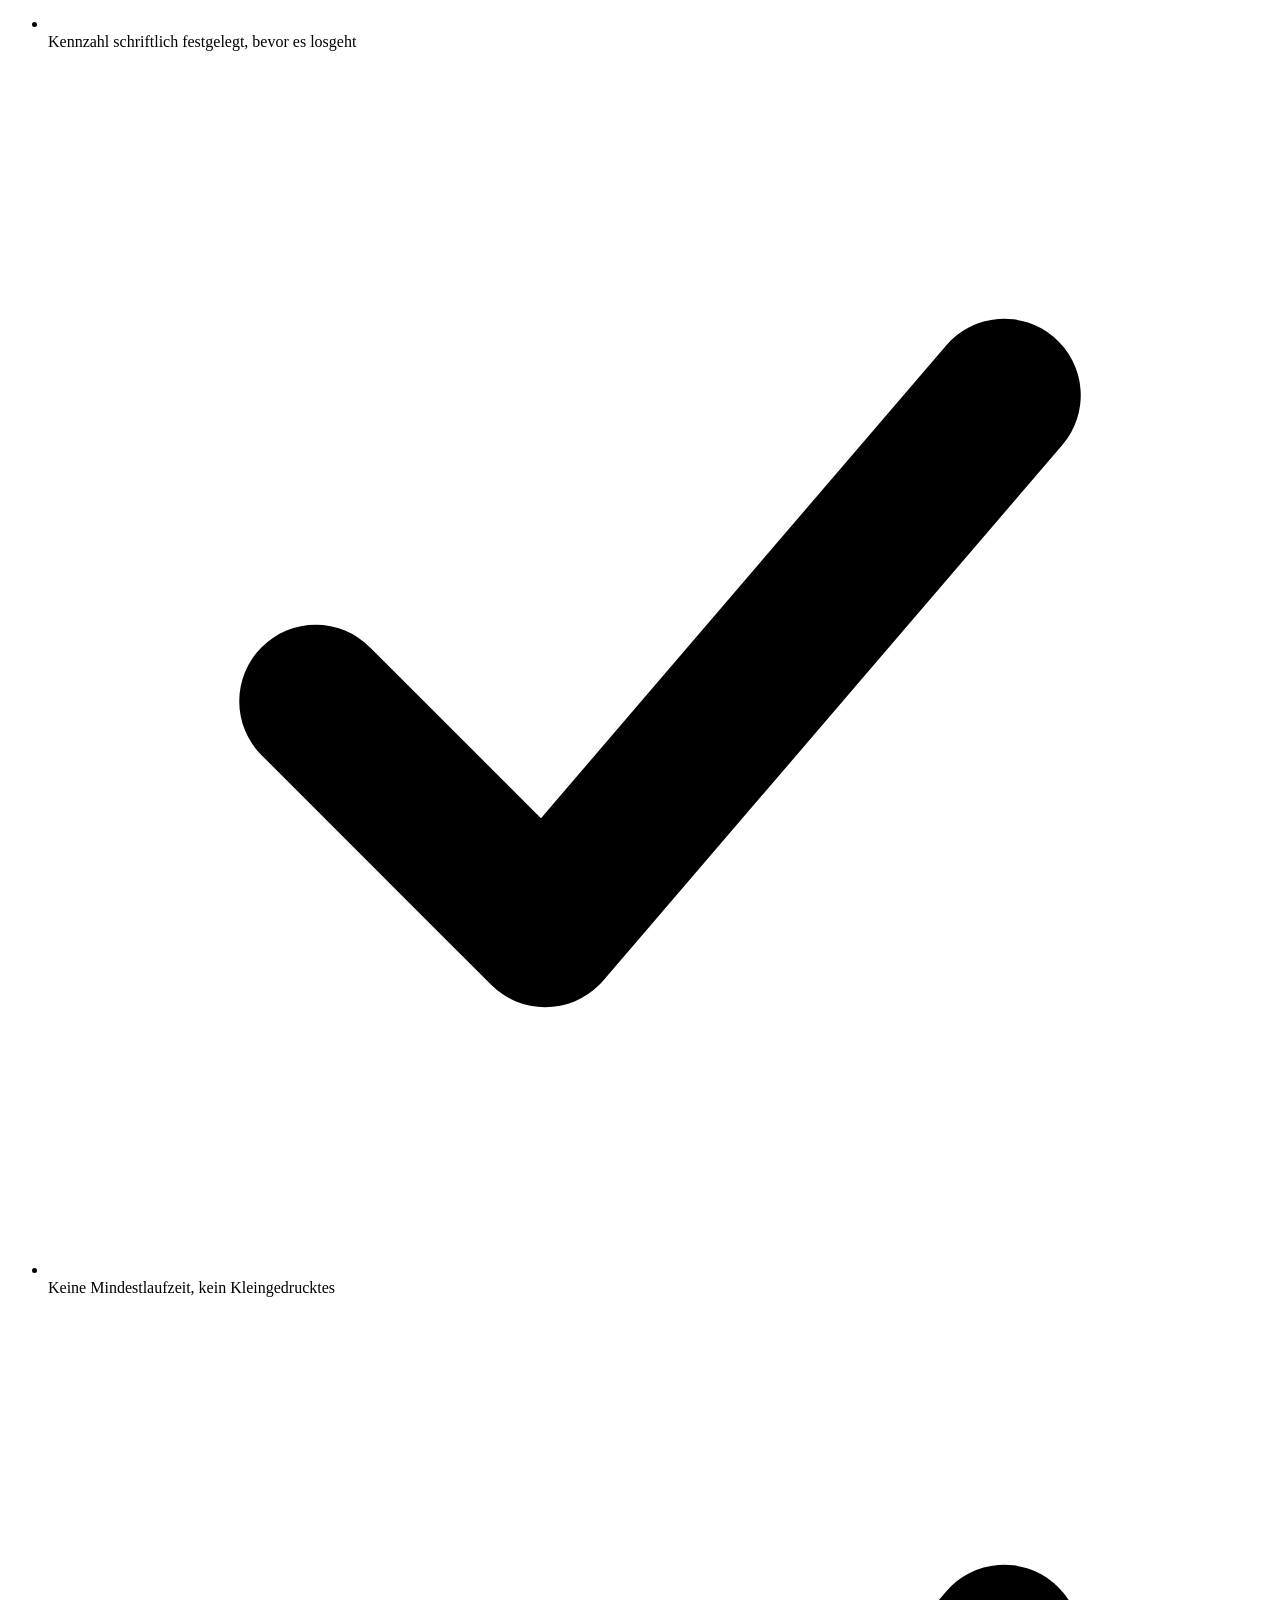
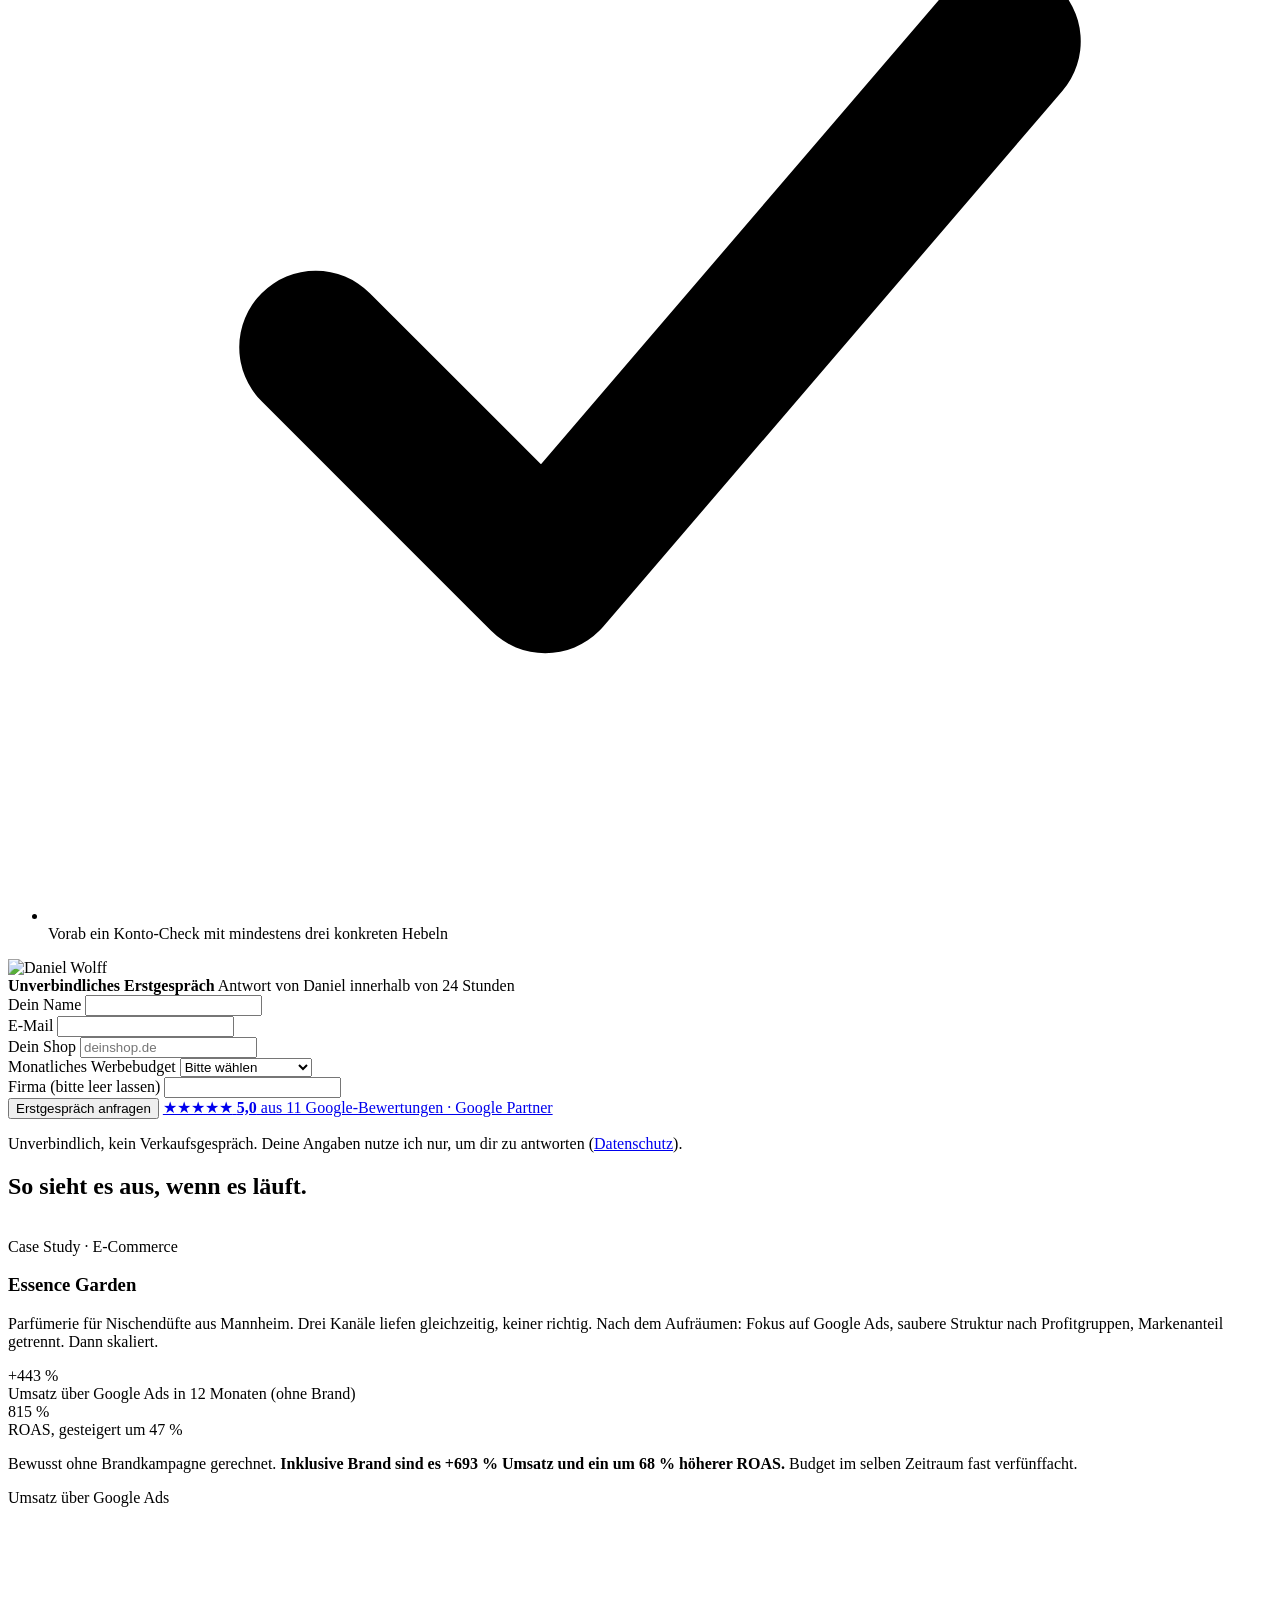
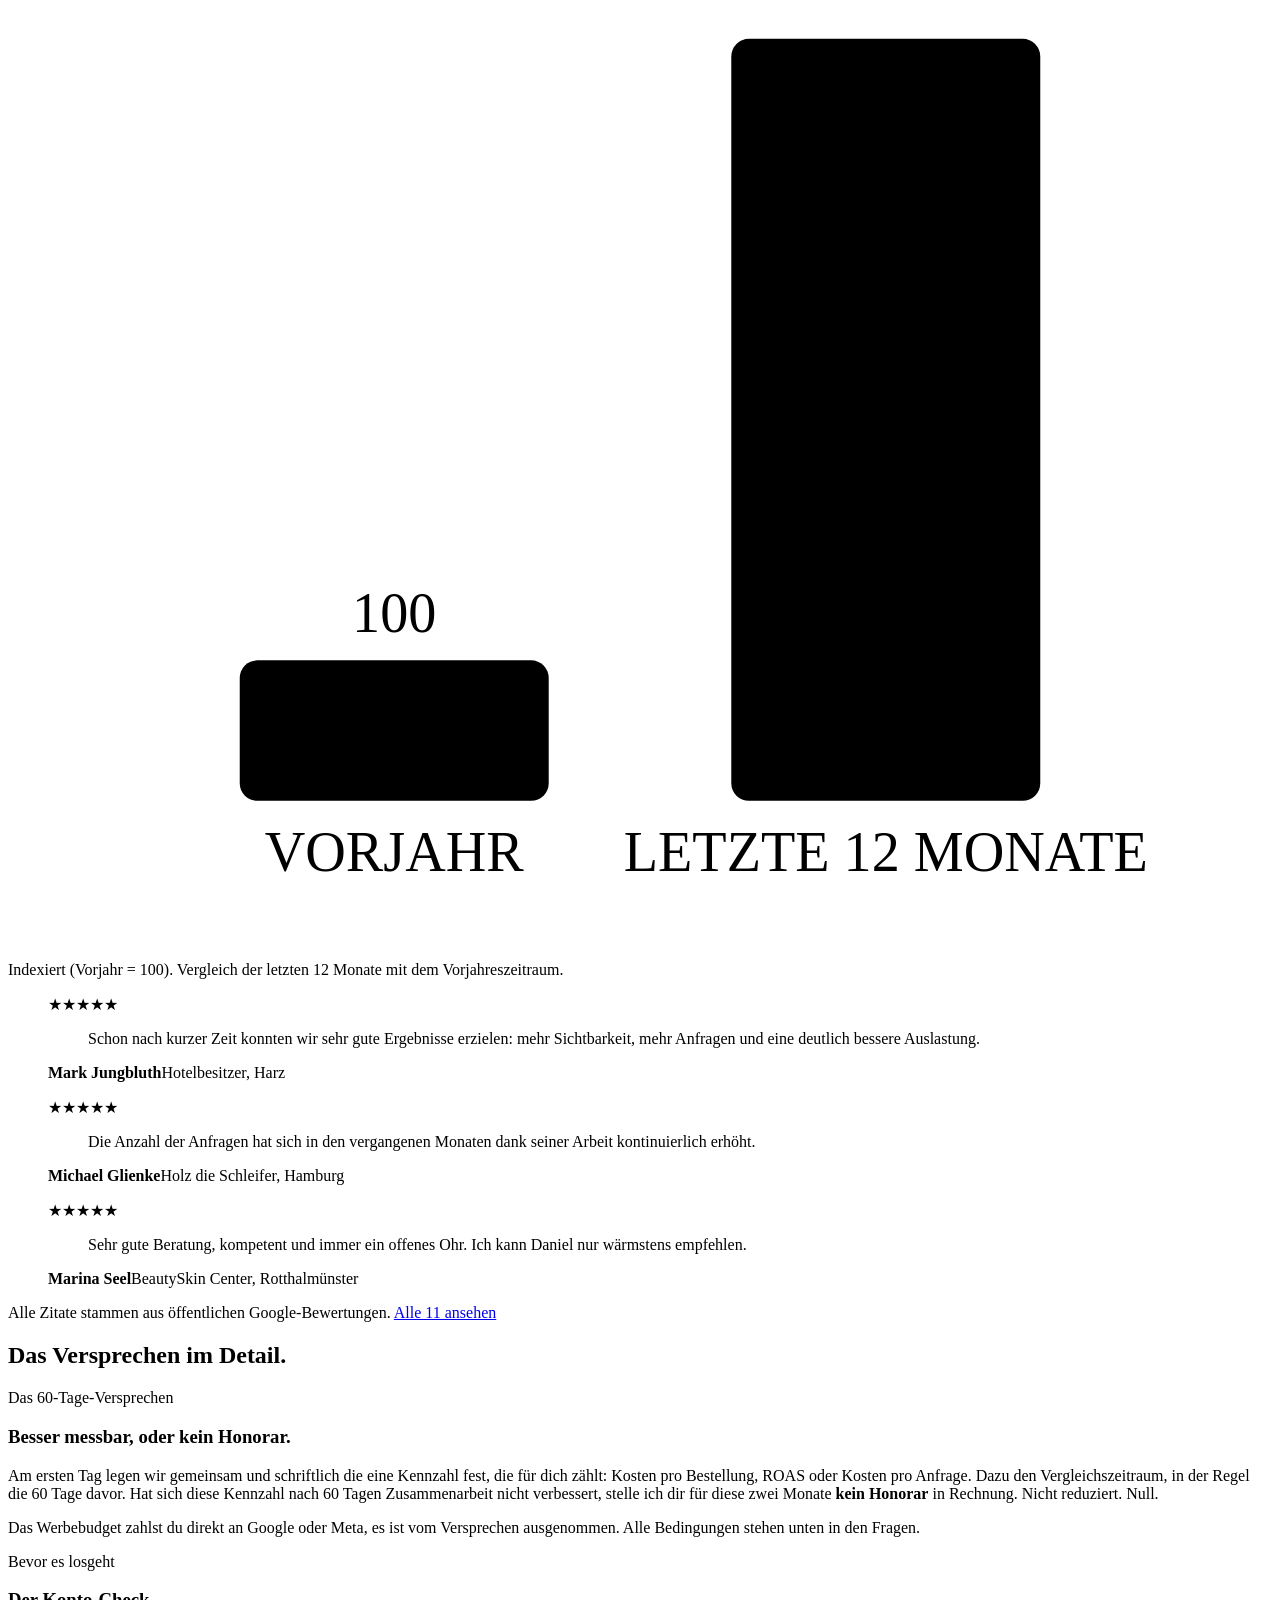
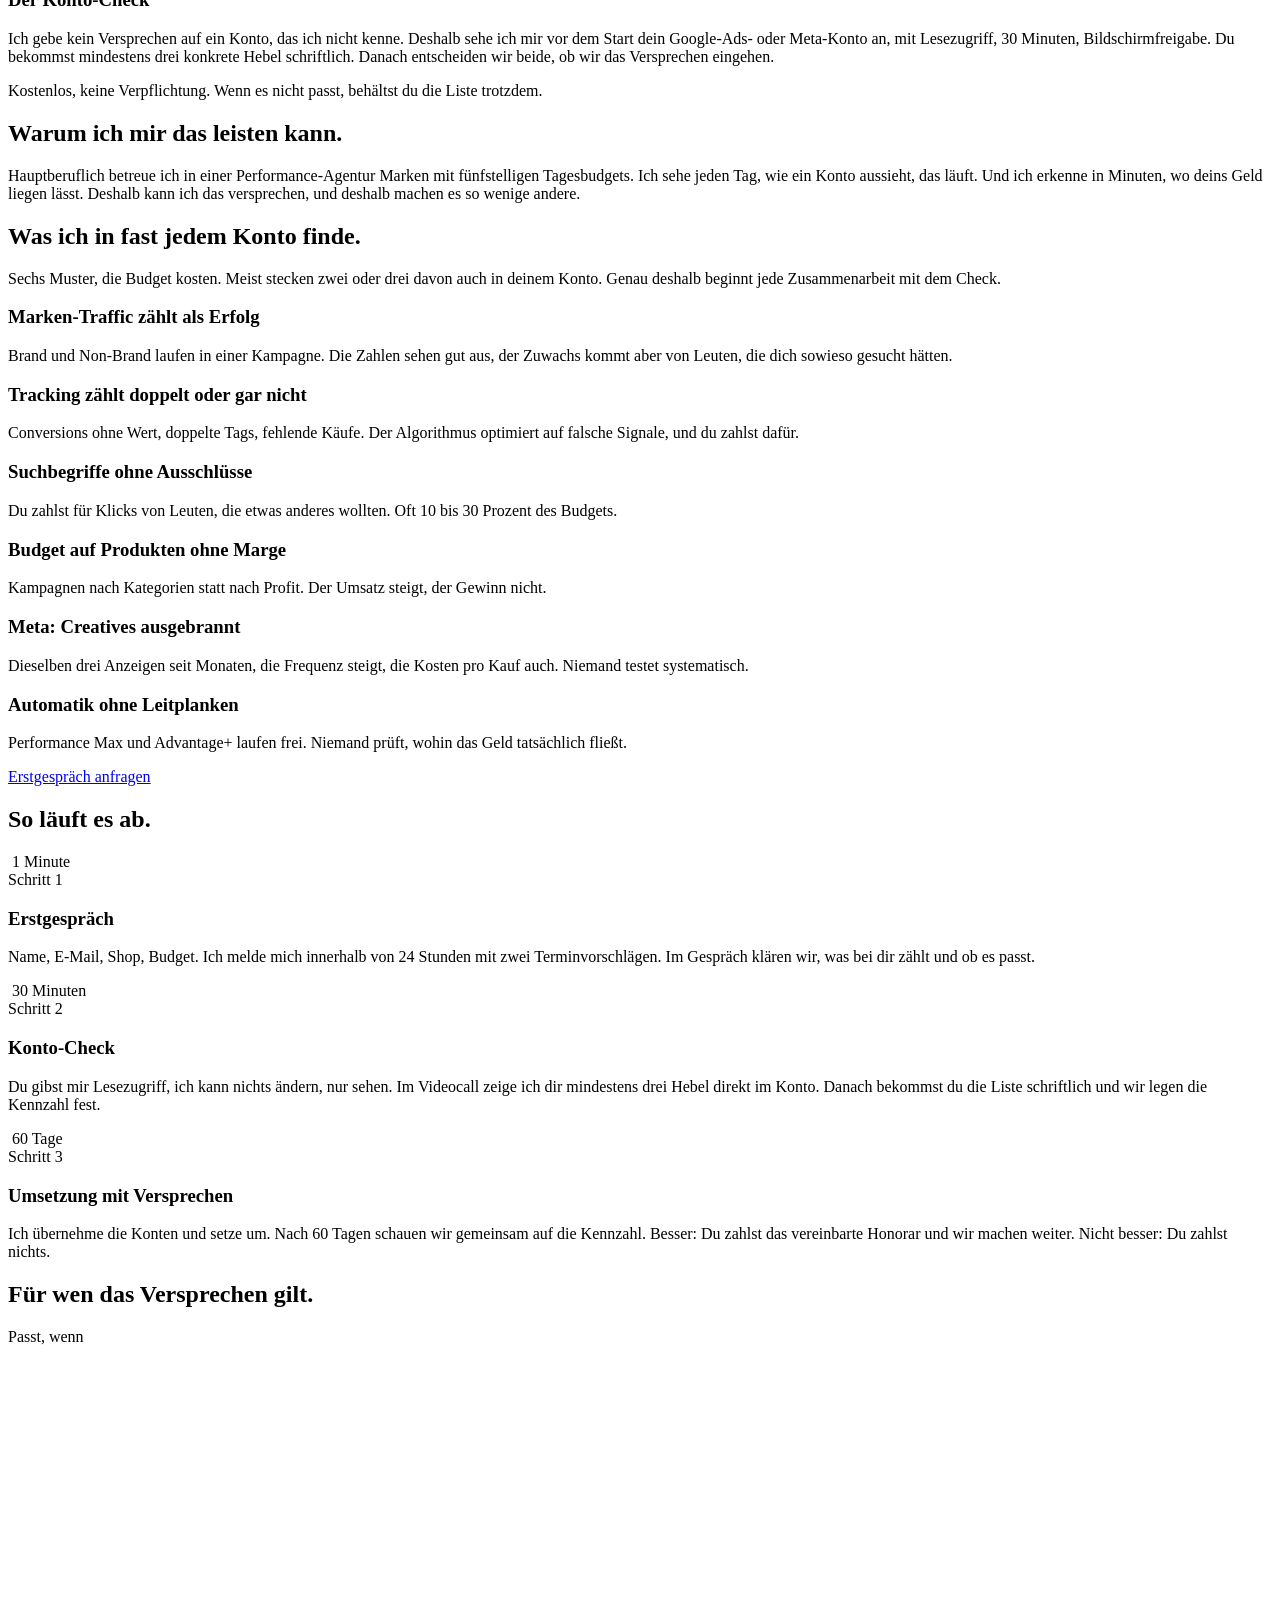
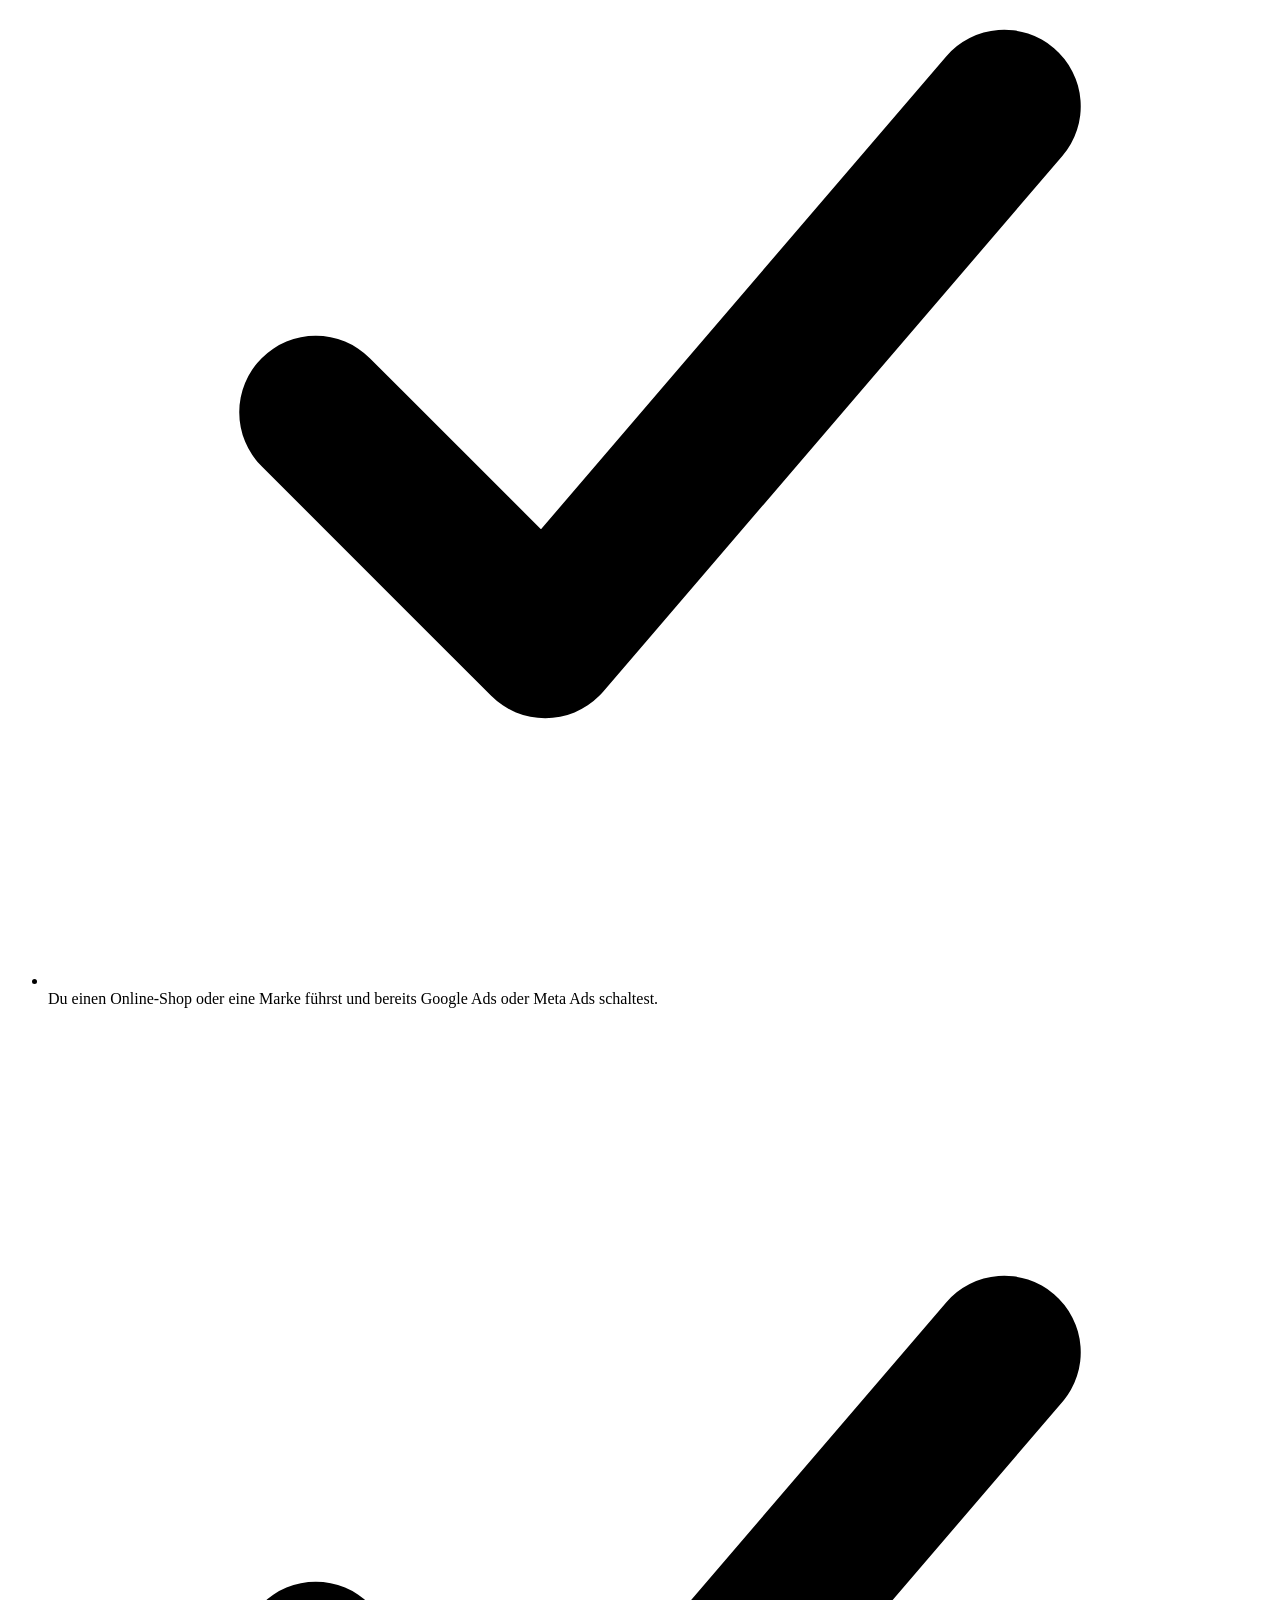
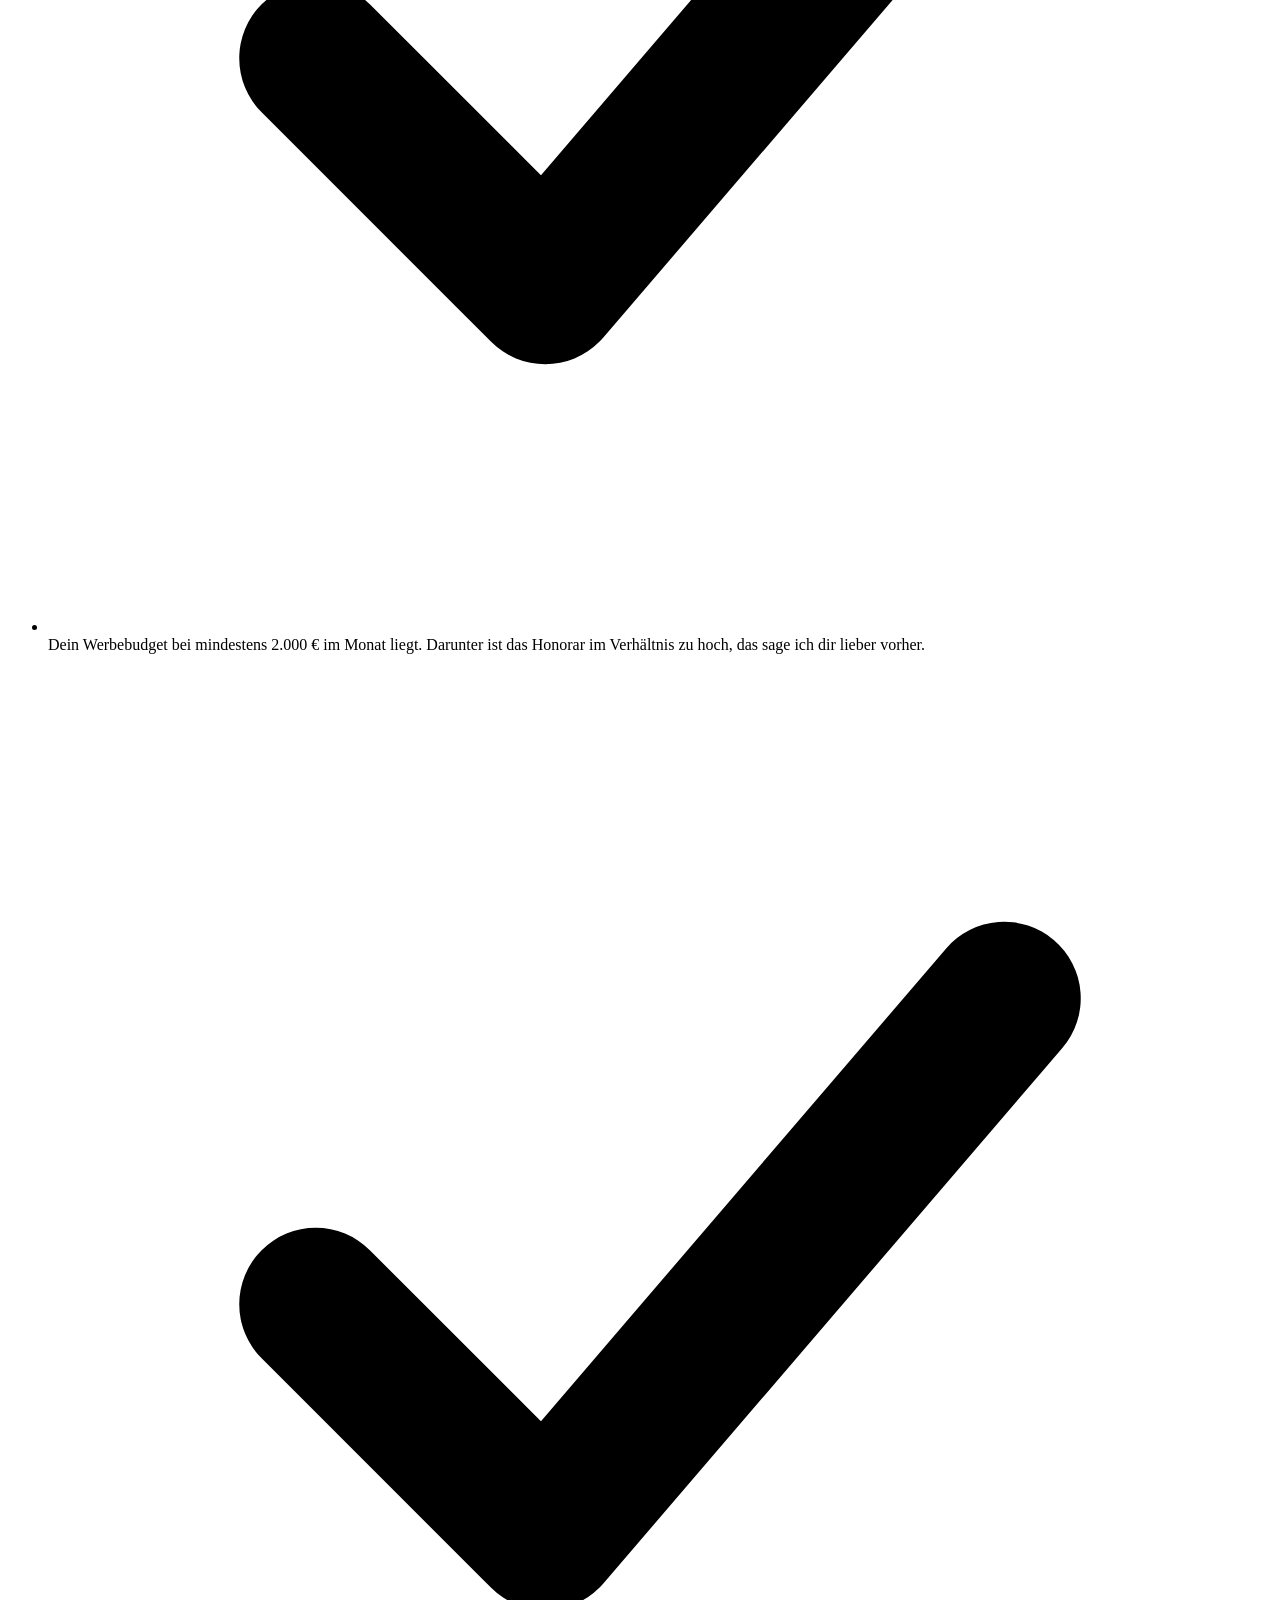
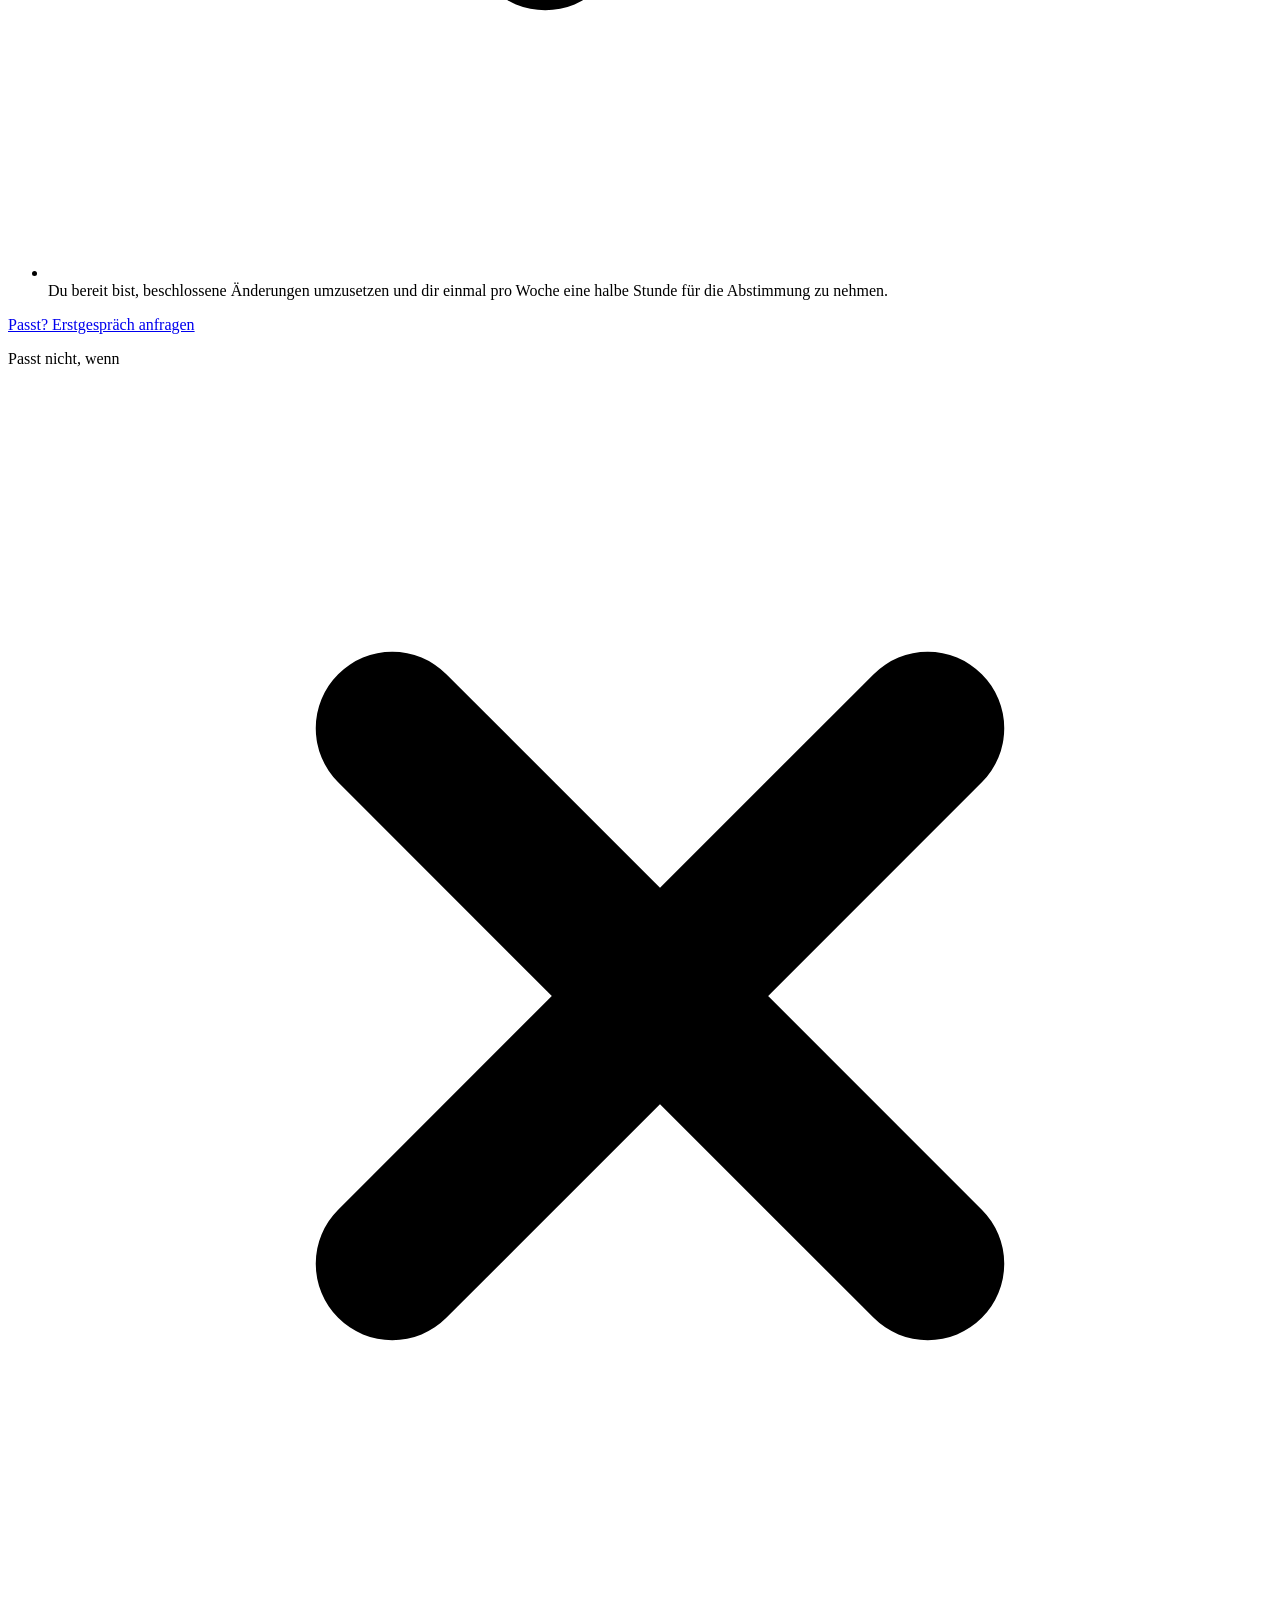
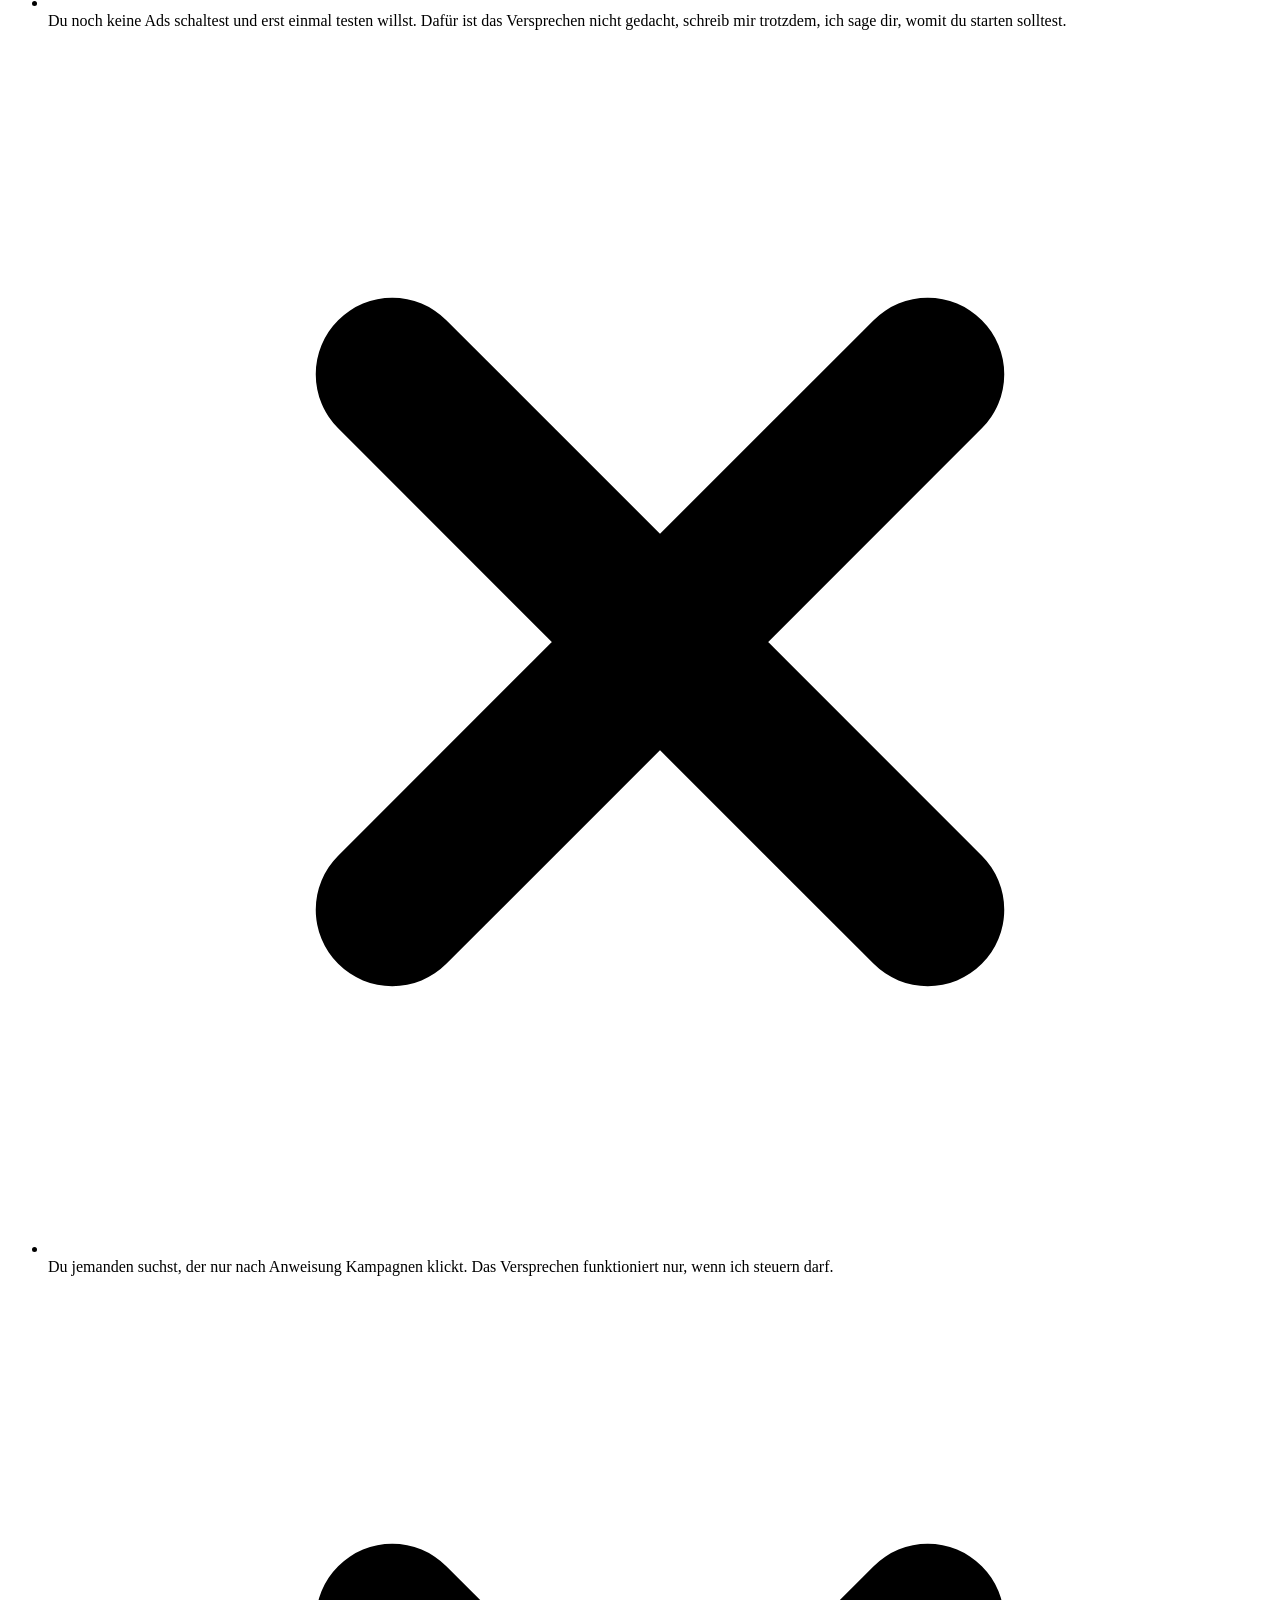
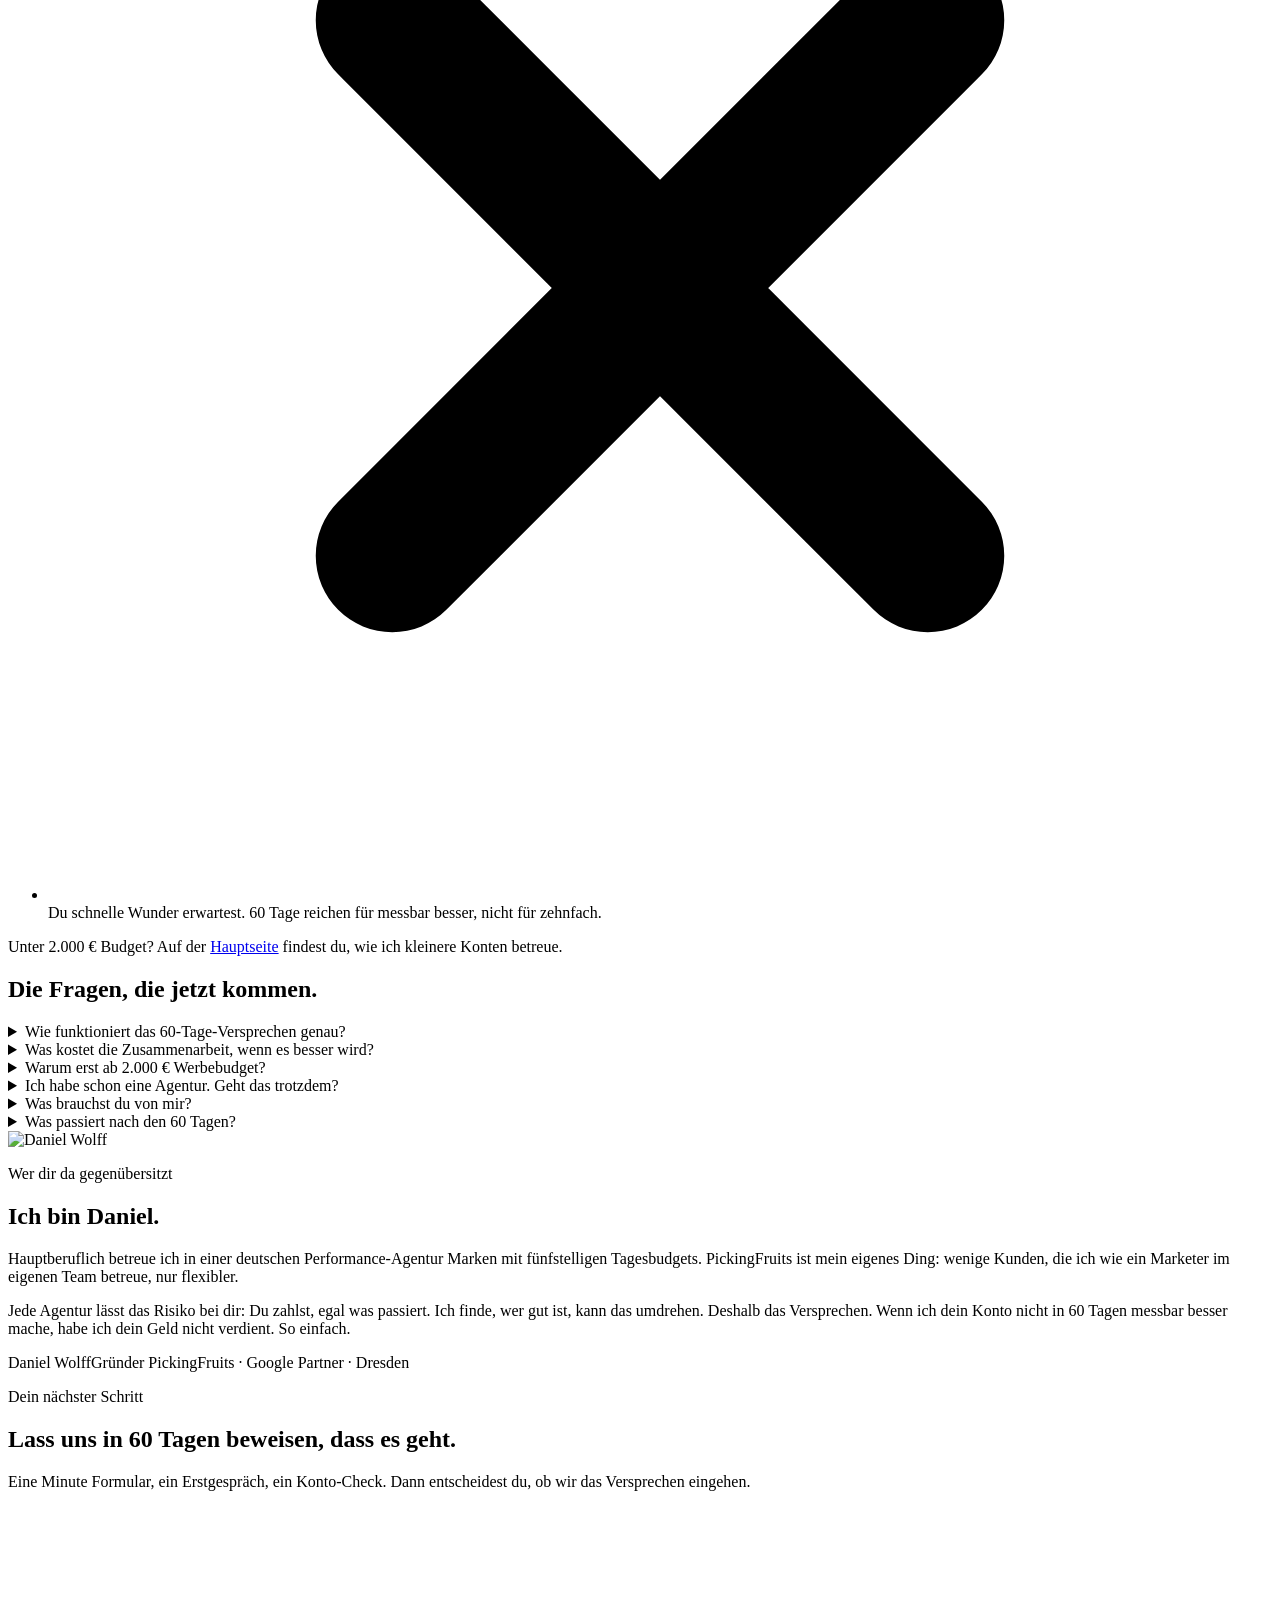
==== commit d17a08aa: "Landingpage /check: Versprechen zuerst, Mindestbudget 2.000 € Headline "Deine Ads werden besser. Ode" ====
--- a/site/check/index.html
+++ b/site/check/index.html
@@ -4,8 +4,8 @@
 <meta charset="UTF-8">
 <meta name="viewport" content="width=device-width, initial-scale=1.0">
 <script>document.documentElement.classList.add('js');</script>
-<title>Kostenloser Ads-Check | PickingFruits</title>
-<meta name="description" content="Ich sehe mir dein Google-Ads- oder Meta-Konto an und zeige dir in 30 Minuten mindestens drei Stellen, an denen du Budget verlierst. Kostenlos, ohne Haken.">
+<title>Google Ads &amp; Meta Ads mit 60-Tage-Versprechen | PickingFruits</title>
+<meta name="description" content="Ich übernehme Google Ads und Meta Ads für deinen Online-Shop. Verbessert sich deine Kennzahl in 60 Tagen nicht messbar, zahlst du kein Honorar. Für Shops ab 2.000 € Werbebudget im Monat.">
 <meta name="author" content="Daniel Wolff">
 <meta name="theme-color" content="#F1F4EC">
 <link rel="canonical" href="https://pickingfruits.de/check/">
@@ -15,15 +15,15 @@
 <meta property="og:type" content="website">
 <meta property="og:site_name" content="PickingFruits">
 <meta property="og:locale" content="de_DE">
-<meta property="og:title" content="Kostenloser Ads-Check: Ich zeige dir, wo dein Werbekonto Geld verbrennt">
-<meta property="og:description" content="30 Minuten, mindestens drei konkrete Hebel, kein Verkaufsgespräch. Für Online-Shops und Marken mit Google Ads oder Meta Ads.">
+<meta property="og:title" content="Deine Ads werden besser. Oder du zahlst kein Honorar.">
+<meta property="og:description" content="Google Ads und Meta Ads mit 60-Tage-Versprechen. Für Online-Shops ab 2.000 € Werbebudget im Monat.">
 <meta property="og:url" content="https://pickingfruits.de/check/">
 <meta property="og:image" content="https://pickingfruits.de/assets/og-image.jpg">
 <meta property="og:image:width" content="1200">
 <meta property="og:image:height" content="630">
 <meta name="twitter:card" content="summary_large_image">
-<meta name="twitter:title" content="Kostenloser Ads-Check | PickingFruits">
-<meta name="twitter:description" content="30 Minuten, mindestens drei konkrete Hebel, kein Verkaufsgespräch.">
+<meta name="twitter:title" content="Deine Ads werden besser. Oder du zahlst kein Honorar.">
+<meta name="twitter:description" content="Google Ads und Meta Ads mit 60-Tage-Versprechen. Für Online-Shops ab 2.000 € Werbebudget im Monat.">
 <meta name="twitter:image" content="https://pickingfruits.de/assets/og-image.jpg">
 
 <link rel="icon" href="/assets/favicon.svg" type="image/svg+xml">
@@ -45,7 +45,7 @@
         <img src="/assets/logo.svg?v=2" alt="PickingFruits Logo" width="192" height="56">
       </a>
       <div class="nav-cta">
-        <a href="#anfrage" class="btn">Ads-Check anfragen</a>
+        <a href="#anfrage" class="btn">Erstgespräch anfragen</a>
       </div>
     </nav>
   </div>
@@ -53,7 +53,7 @@
 
 <main>
 
-<!-- 1. HERO: Angebot links, Formular rechts -->
+<!-- 1. HERO: Versprechen links, Formular rechts -->
 <section class="hero" id="start">
   <div class="hero-fruits" aria-hidden="true">
     <img class="f1" src="/assets/fruit-erdbeere.png" alt="">
@@ -63,12 +63,12 @@
   </div>
   <div class="wrap hero-grid">
     <div class="hero-copy">
-      <p class="lp-eyebrow" data-reveal>Kostenloser Ads-Check <span>·</span> 3 Minuten Lesezeit</p>
-      <h1 data-split>Dein Werbekonto verbrennt Geld. <em>Ich zeige dir, wo.</em></h1>
-      <p class="lead" data-reveal style="--d:.2s">Ich sehe mir dein Google-Ads- oder Meta-Konto an und zeige dir in 30 Minuten mindestens drei Stellen, an denen du Budget verlierst. Finde ich keine, sage ich dir das genauso ehrlich. Kostenlos, ohne Verkaufsgespräch.</p>
-      <!-- PLATZHALTER: Hier kommt Daniels kurzes Video (30 bis 60 Sekunden: Wer bin ich, was passiert im Check, was bekommst du). Bis dahin läuft das Key Visual. -->
+      <p class="lp-eyebrow" data-reveal>Für Online-Shops ab 2.000 € Werbebudget im Monat <span>·</span> 3 Minuten Lesezeit</p>
+      <h1 data-split>Deine Ads werden besser. <em>Oder du zahlst kein Honorar.</em></h1>
+      <p class="lead" data-reveal style="--d:.2s">Ich übernehme Google Ads und Meta Ads für deinen Shop, wie ein Marketer in deinem Team, nur flexibler. Am ersten Tag legen wir die Kennzahl fest, die für dich zählt. Verbessert sie sich in 60 Tagen nicht messbar, zahlst du für diese zwei Monate nichts.</p>
+      <!-- PLATZHALTER: Hier kommt Daniels kurzes Video (30 bis 60 Sekunden: Wer bin ich, wie funktioniert das Versprechen, warum kann ich es geben). Bis dahin läuft das Key Visual. -->
       <div class="hero-video" id="hero-video" data-reveal style="--d:.3s">
-        <video id="hero-video-el" controls playsinline preload="none" poster="/assets/hero-poster.jpg" aria-label="Daniel erklärt den Ads-Check">
+        <video id="hero-video-el" controls playsinline preload="none" poster="/assets/hero-poster.jpg" aria-label="Daniel erklärt das 60-Tage-Versprechen">
           <source src="/assets/hero-video.mp4" type="video/mp4">
           Dein Browser kann dieses Video nicht abspielen.
         </video>
@@ -77,9 +77,9 @@
         </button>
       </div>
       <ul class="lp-points" data-stagger>
-        <li><span class="fit-icon"><svg viewBox="0 0 16 16" aria-hidden="true"><path d="M3.5 8.5l3 3 6-7" fill="none" stroke="currentColor" stroke-width="2" stroke-linecap="round" stroke-linejoin="round"/></svg></span>Mindestens drei konkrete Hebel, schriftlich</li>
-        <li><span class="fit-icon"><svg viewBox="0 0 16 16" aria-hidden="true"><path d="M3.5 8.5l3 3 6-7" fill="none" stroke="currentColor" stroke-width="2" stroke-linecap="round" stroke-linejoin="round"/></svg></span>Du behältst die Liste, egal ob wir danach zusammenarbeiten</li>
-        <li><span class="fit-icon"><svg viewBox="0 0 16 16" aria-hidden="true"><path d="M3.5 8.5l3 3 6-7" fill="none" stroke="currentColor" stroke-width="2" stroke-linecap="round" stroke-linejoin="round"/></svg></span>Und falls wir zusammenarbeiten: 60-Tage-Versprechen, sonst kein Honorar</li>
+        <li><span class="fit-icon"><svg viewBox="0 0 16 16" aria-hidden="true"><path d="M3.5 8.5l3 3 6-7" fill="none" stroke="currentColor" stroke-width="2" stroke-linecap="round" stroke-linejoin="round"/></svg></span>Kennzahl schriftlich festgelegt, bevor es losgeht</li>
+        <li><span class="fit-icon"><svg viewBox="0 0 16 16" aria-hidden="true"><path d="M3.5 8.5l3 3 6-7" fill="none" stroke="currentColor" stroke-width="2" stroke-linecap="round" stroke-linejoin="round"/></svg></span>Keine Mindestlaufzeit, kein Kleingedrucktes</li>
+        <li><span class="fit-icon"><svg viewBox="0 0 16 16" aria-hidden="true"><path d="M3.5 8.5l3 3 6-7" fill="none" stroke="currentColor" stroke-width="2" stroke-linecap="round" stroke-linejoin="round"/></svg></span>Vorab ein Konto-Check mit mindestens drei konkreten Hebeln</li>
       </ul>
     </div>
 
@@ -87,13 +87,13 @@
       <div class="lead-head">
         <img class="lead-avatar" src="/assets/daniel.jpg" alt="Daniel Wolff">
         <div>
-          <strong>Dein kostenloser Ads-Check</strong>
+          <strong>Unverbindliches Erstgespräch</strong>
           <span>Antwort von Daniel innerhalb von 24 Stunden</span>
         </div>
       </div>
       <form class="contact-form" action="https://formspree.io/f/xrpeyyoa" method="post">
-        <input type="hidden" name="subject" value="Ads-Check Anfrage über pickingfruits.de/check">
-        <input type="hidden" name="quelle" value="Landingpage Ads-Check">
+        <input type="hidden" name="subject" value="Anfrage 60-Tage-Versprechen über pickingfruits.de/check">
+        <input type="hidden" name="quelle" value="Landingpage 60-Tage-Versprechen (Hero)">
         <div class="field">
           <label for="h-name">Dein Name</label>
           <input type="text" id="h-name" name="name" required autocomplete="name">
@@ -103,17 +103,16 @@
           <input type="email" id="h-email" name="email" required autocomplete="email" inputmode="email">
         </div>
         <div class="field">
-          <label for="h-website">Shop oder Website</label>
+          <label for="h-website">Dein Shop</label>
           <input type="text" id="h-website" name="website" required placeholder="deinshop.de" autocomplete="url">
         </div>
         <div class="field">
           <label for="h-budget">Monatliches Werbebudget</label>
           <select id="h-budget" name="budget" required>
             <option value="" disabled selected>Bitte wählen</option>
-            <option value="Noch keins, ich will starten">Noch keins, ich will starten</option>
-            <option value="unter 500 €">unter 500 €</option>
-            <option value="500 bis 2.000 €">500 bis 2.000 €</option>
-            <option value="2.000 bis 10.000 €">2.000 bis 10.000 €</option>
+            <option value="unter 2.000 €">unter 2.000 €</option>
+            <option value="2.000 bis 5.000 €">2.000 bis 5.000 €</option>
+            <option value="5.000 bis 10.000 €">5.000 bis 10.000 €</option>
             <option value="über 10.000 €">über 10.000 €</option>
           </select>
         </div>
@@ -121,13 +120,13 @@
           <label for="h-company">Firma (bitte leer lassen)</label>
           <input type="text" id="h-company" name="_gotcha" tabindex="-1" autocomplete="off">
         </div>
-        <button class="btn shine" type="submit">Kostenlosen Ads-Check anfragen</button>
+        <button class="btn shine" type="submit">Erstgespräch anfragen</button>
         <a class="rating" href="https://share.google/TvaYb0mXvrVm1EBJi" target="_blank" rel="noopener">
           <span class="stars" aria-hidden="true">★★★★★</span>
           <span><b>5,0</b> aus 11 Google-Bewertungen · Google Partner</span>
         </a>
         <div class="form-msg" role="status" aria-live="polite"></div>
-        <p class="form-note">Kein Verkaufsgespräch, keine Verpflichtung. Deine Angaben nutze ich nur, um dir zu antworten (<a href="/datenschutz.html">Datenschutz</a>).</p>
+        <p class="form-note">Unverbindlich, kein Verkaufsgespräch. Deine Angaben nutze ich nur, um dir zu antworten (<a href="/datenschutz.html">Datenschutz</a>).</p>
       </form>
     </div>
   </div>
@@ -137,7 +136,7 @@
 <section id="beweis" class="divider">
   <div class="wrap">
     <div class="section-head">
-      <h2 data-split>So sieht es aus, wenn ein Konto <span class="muted">aufgeräumt ist.</span></h2>
+      <h2 data-split>So sieht es aus, <span class="muted">wenn es läuft.</span></h2>
     </div>
 
     <article class="case-card hero-case" data-reveal>
@@ -196,24 +195,24 @@
   </div>
 </section>
 
-<!-- 3. ANGEBOT / RISIKOUMKEHR -->
-<section id="angebot" class="divider">
-  <div class="wrap">
-    <div class="section-head">
-      <h2 data-split>Ich gehe ins Risiko. <span class="muted">Nicht du.</span></h2>
+<!-- 3. DAS VERSPRECHEN -->
+<section id="versprechen" class="divider">
+  <div class="wrap">
+    <div class="section-head">
+      <h2 data-split>Das Versprechen <span class="muted">im Detail.</span></h2>
     </div>
     <div class="offer-grid" data-stagger>
+      <article class="offer-card highlight">
+        <span class="offer-step">Das 60-Tage-Versprechen</span>
+        <h3>Besser messbar, oder kein Honorar.</h3>
+        <p>Am ersten Tag legen wir gemeinsam und schriftlich die eine Kennzahl fest, die für dich zählt: Kosten pro Bestellung, ROAS oder Kosten pro Anfrage. Dazu den Vergleichszeitraum, in der Regel die 60 Tage davor. Hat sich diese Kennzahl nach 60 Tagen Zusammenarbeit nicht verbessert, stelle ich dir für diese zwei Monate <b>kein Honorar</b> in Rechnung. Nicht reduziert. Null.</p>
+        <p class="offer-fine">Das Werbebudget zahlst du direkt an Google oder Meta, es ist vom Versprechen ausgenommen. Alle Bedingungen stehen unten in den Fragen.</p>
+      </article>
       <article class="offer-card">
-        <span class="offer-step">Teil 1 · kostenlos</span>
-        <h3>Der Ads-Check</h3>
-        <p>30 Minuten, dein Konto, mein Blick. Ich zeige dir mindestens drei konkrete Stellen, an denen Budget verloren geht, mit Bildschirmfreigabe und danach schriftlich. Finde ich keine drei, bekommst du die ehrliche Bestätigung, dass dein Setup sauber ist. Auch das ist etwas wert.</p>
-        <p class="offer-fine">Keine Verpflichtung. Du entscheidest danach, ob du die Punkte selbst umsetzt, mit deiner Agentur oder mit mir.</p>
-      </article>
-      <article class="offer-card highlight">
-        <span class="offer-step">Teil 2 · falls wir zusammenarbeiten</span>
-        <h3>Das 60-Tage-Versprechen</h3>
-        <p>Am ersten Tag legen wir gemeinsam die eine Kennzahl fest, die für dich zählt: Kosten pro Bestellung, ROAS oder Kosten pro Anfrage. Hat sie sich nach 60 Tagen nicht messbar verbessert, zahlst du für diese zwei Monate <b>kein Honorar</b>. Nicht reduziert. Null.</p>
-        <p class="offer-fine">Die genauen Bedingungen stehen unten in den Fragen. Kurzfassung: Kennzahl schriftlich, gleiche Messbasis, Werbebudget ausgenommen.</p>
+        <span class="offer-step">Bevor es losgeht</span>
+        <h3>Der Konto-Check</h3>
+        <p>Ich gebe kein Versprechen auf ein Konto, das ich nicht kenne. Deshalb sehe ich mir vor dem Start dein Google-Ads- oder Meta-Konto an, mit Lesezugriff, 30 Minuten, Bildschirmfreigabe. Du bekommst mindestens drei konkrete Hebel schriftlich. Danach entscheiden wir beide, ob wir das Versprechen eingehen.</p>
+        <p class="offer-fine">Kostenlos, keine Verpflichtung. Wenn es nicht passt, behältst du die Liste trotzdem.</p>
       </article>
     </div>
     <div class="promise lp-promise" data-reveal>
@@ -230,7 +229,7 @@
   <div class="wrap">
     <div class="section-head">
       <h2 data-split>Was ich in fast jedem Konto finde.</h2>
-      <p data-reveal style="--d:.15s">Sechs Muster, die Budget kosten. Meist stecken zwei oder drei davon auch in deinem Konto.</p>
+      <p data-reveal style="--d:.15s">Sechs Muster, die Budget kosten. Meist stecken zwei oder drei davon auch in deinem Konto. Genau deshalb beginnt jede Zusammenarbeit mit dem Check.</p>
     </div>
     <div class="why-grid leak-grid" data-stagger>
       <div class="why-card">
@@ -259,7 +258,7 @@
       </div>
     </div>
     <div class="cta-row" data-reveal>
-      <a href="#anfrage" class="btn shine">Kostenlosen Ads-Check anfragen</a>
+      <a href="#anfrage" class="btn shine">Erstgespräch anfragen</a>
     </div>
   </div>
 </section>
@@ -268,7 +267,7 @@
 <section id="ablauf" class="divider">
   <div class="wrap">
     <div class="section-head">
-      <h2 data-split>So läuft der Check.</h2>
+      <h2 data-split>So läuft es ab.</h2>
     </div>
     <div class="steps-grid" data-stagger>
       <div class="step-card">
@@ -277,32 +276,63 @@
           <span class="time-pill">1 Minute</span>
         </div>
         <span class="step-index">Schritt 1</span>
-        <h3>Anfrage</h3>
-        <p>Name, E-Mail, Shop, Budget. Mehr brauche ich nicht. Ich melde mich innerhalb von 24 Stunden mit zwei Terminvorschlägen.</p>
+        <h3>Erstgespräch</h3>
+        <p>Name, E-Mail, Shop, Budget. Ich melde mich innerhalb von 24 Stunden mit zwei Terminvorschlägen. Im Gespräch klären wir, was bei dir zählt und ob es passt.</p>
       </div>
       <div class="step-card">
         <div class="step-top">
           <img src="/assets/fruit-kirsche.png" alt="" loading="lazy" decoding="async">
-          <span class="time-pill">2 Minuten</span>
+          <span class="time-pill">30 Minuten</span>
         </div>
         <span class="step-index">Schritt 2</span>
-        <h3>Lesezugriff</h3>
-        <p>Du gibst mir Lesezugriff auf dein Google-Ads- oder Meta-Konto. Ich kann nichts ändern, nur sehen. Ich schicke dir eine Anleitung, das dauert zwei Minuten.</p>
+        <h3>Konto-Check</h3>
+        <p>Du gibst mir Lesezugriff, ich kann nichts ändern, nur sehen. Im Videocall zeige ich dir mindestens drei Hebel direkt im Konto. Danach bekommst du die Liste schriftlich und wir legen die Kennzahl fest.</p>
       </div>
       <div class="step-card">
         <div class="step-top">
           <img src="/assets/fruit-maracuja.png" alt="" loading="lazy" decoding="async">
-          <span class="time-pill">30 Minuten</span>
+          <span class="time-pill">60 Tage</span>
         </div>
         <span class="step-index">Schritt 3</span>
-        <h3>Der Check</h3>
-        <p>Videocall mit Bildschirmfreigabe. Ich zeige dir die Hebel direkt im Konto und erkläre, was sie kosten. Danach bekommst du die Liste schriftlich. Was du damit machst, entscheidest du.</p>
-      </div>
-    </div>
-  </div>
-</section>
-
-<!-- 6. FRAGEN -->
+        <h3>Umsetzung mit Versprechen</h3>
+        <p>Ich übernehme die Konten und setze um. Nach 60 Tagen schauen wir gemeinsam auf die Kennzahl. Besser: Du zahlst das vereinbarte Honorar und wir machen weiter. Nicht besser: Du zahlst nichts.</p>
+      </div>
+    </div>
+  </div>
+</section>
+
+<!-- 6. FÜR WEN -->
+<section id="fuer-wen" class="divider">
+  <div class="wrap">
+    <div class="section-head">
+      <h2 data-split>Für wen das Versprechen gilt.</h2>
+    </div>
+    <div class="fit-grid" data-stagger>
+      <div class="fit-card yes">
+        <p class="fit-label">Passt, wenn</p>
+        <ul class="fit-list">
+          <li><span class="fit-icon"><svg viewBox="0 0 16 16" aria-hidden="true"><path d="M3.5 8.5l3 3 6-7" fill="none" stroke="currentColor" stroke-width="2" stroke-linecap="round" stroke-linejoin="round"/></svg></span>Du einen Online-Shop oder eine Marke führst und bereits Google Ads oder Meta Ads schaltest.</li>
+          <li><span class="fit-icon"><svg viewBox="0 0 16 16" aria-hidden="true"><path d="M3.5 8.5l3 3 6-7" fill="none" stroke="currentColor" stroke-width="2" stroke-linecap="round" stroke-linejoin="round"/></svg></span>Dein Werbebudget bei mindestens 2.000 € im Monat liegt. Darunter ist das Honorar im Verhältnis zu hoch, das sage ich dir lieber vorher.</li>
+          <li><span class="fit-icon"><svg viewBox="0 0 16 16" aria-hidden="true"><path d="M3.5 8.5l3 3 6-7" fill="none" stroke="currentColor" stroke-width="2" stroke-linecap="round" stroke-linejoin="round"/></svg></span>Du bereit bist, beschlossene Änderungen umzusetzen und dir einmal pro Woche eine halbe Stunde für die Abstimmung zu nehmen.</li>
+        </ul>
+        <div class="cta-row">
+          <a href="#kontakt" class="btn shine">Passt? Erstgespräch anfragen</a>
+        </div>
+      </div>
+      <div class="fit-card no">
+        <p class="fit-label">Passt nicht, wenn</p>
+        <ul class="fit-list">
+          <li><span class="fit-icon"><svg viewBox="0 0 16 16" aria-hidden="true"><path d="M4.5 4.5l7 7M11.5 4.5l-7 7" fill="none" stroke="currentColor" stroke-width="2" stroke-linecap="round"/></svg></span>Du noch keine Ads schaltest und erst einmal testen willst. Dafür ist das Versprechen nicht gedacht, schreib mir trotzdem, ich sage dir, womit du starten solltest.</li>
+          <li><span class="fit-icon"><svg viewBox="0 0 16 16" aria-hidden="true"><path d="M4.5 4.5l7 7M11.5 4.5l-7 7" fill="none" stroke="currentColor" stroke-width="2" stroke-linecap="round"/></svg></span>Du jemanden suchst, der nur nach Anweisung Kampagnen klickt. Das Versprechen funktioniert nur, wenn ich steuern darf.</li>
+          <li><span class="fit-icon"><svg viewBox="0 0 16 16" aria-hidden="true"><path d="M4.5 4.5l7 7M11.5 4.5l-7 7" fill="none" stroke="currentColor" stroke-width="2" stroke-linecap="round"/></svg></span>Du schnelle Wunder erwartest. 60 Tage reichen für messbar besser, nicht für zehnfach.</li>
+        </ul>
+        <p class="fit-soft">Unter 2.000 € Budget? Auf der <a href="/">Hauptseite</a> findest du, wie ich kleinere Konten betreue.</p>
+      </div>
+    </div>
+  </div>
+</section>
+
+<!-- 7. FRAGEN -->
 <section id="faq" class="divider">
   <div class="wrap">
     <div class="section-head">
@@ -310,34 +340,34 @@
     </div>
     <div class="faq-list" data-stagger>
       <details class="faq">
-        <summary>Was kostet der Check wirklich?</summary>
-        <p>Nichts. Keine versteckte Rechnung, kein Abo, kein Upsell im Call. Du investierst 30 Minuten Zeit und bekommst eine Liste, die in den meisten Konten mehr spart, als eine Stunde Agentur kostet.</p>
-      </details>
-      <details class="faq">
-        <summary>Warum machst du das kostenlos?</summary>
-        <p>Weil es für mich der beste Weg ist, die richtigen Kunden zu finden. Ich arbeite bewusst nur mit wenigen Marken. Im Check sehe ich, ob dein Geschäft Potenzial hat und ob wir zusammenpassen. Du siehst, wie ich arbeite. Danach entscheiden wir beide ohne Druck.</p>
-      </details>
-      <details class="faq">
-        <summary>Ich habe schon eine Agentur. Bringt mir der Check etwas?</summary>
-        <p>Gerade dann. Ein zweiter, unabhängiger Blick findet Dinge, die im Tagesgeschäft untergehen. Du bekommst eine Liste, die du deiner Agentur geben kannst. Wenn alles sauber ist, weißt du, dass du gut betreut bist.</p>
-      </details>
-      <details class="faq">
-        <summary>Ich schalte noch keine Ads. Macht der Check dann Sinn?</summary>
-        <p>Ja, in anderer Form. Dann sehe ich mir Shop, Tracking und Ausgangslage an und sage dir ehrlich, ob und ab welchem Budget sich Werbung für dich rechnet. Auch wenn die Antwort "noch nicht" lautet.</p>
-      </details>
-      <details class="faq">
         <summary>Wie funktioniert das 60-Tage-Versprechen genau?</summary>
-        <p>Es gilt für die laufende Betreuung nach dem Check. Am ersten Tag legen wir schriftlich eine Kennzahl fest (zum Beispiel Kosten pro Bestellung, ROAS oder Kosten pro Anfrage) und den Vergleichszeitraum, in der Regel die 60 Tage davor. Hat sich diese Kennzahl nach 60 Tagen Zusammenarbeit nicht verbessert, stelle ich dir für diese zwei Monate kein Honorar in Rechnung. Voraussetzung ist nur, dass die gemeinsam beschlossenen Änderungen umgesetzt werden und das Werbebudget wie vereinbart läuft. Das Werbebudget selbst zahlst du direkt an Google oder Meta, das ist vom Versprechen ausgenommen.</p>
-      </details>
-      <details class="faq">
-        <summary>Und was kostet die Zusammenarbeit danach?</summary>
-        <p>Bei kleinen Budgets startet die Betreuung bei etwa 300 bis 400 € im Monat, bei größeren Konten mit fünfstelligen Werbebudgets liegt sie bei mehreren Tausend Euro. Du bekommst nach dem Check ein konkretes Angebot, ohne Mindestlaufzeit.</p>
-      </details>
-    </div>
-  </div>
-</section>
-
-<!-- 7. GRÜNDERNOTIZ -->
+        <p>Am ersten Tag legen wir schriftlich eine Kennzahl fest (zum Beispiel Kosten pro Bestellung, ROAS oder Kosten pro Anfrage) und den Vergleichszeitraum, in der Regel die 60 Tage davor, gemessen in deinem Werbekonto oder Shopsystem. Hat sich diese Kennzahl nach 60 Tagen Zusammenarbeit nicht verbessert, stelle ich dir für diese zwei Monate kein Honorar in Rechnung. Voraussetzungen: Die gemeinsam beschlossenen Änderungen werden umgesetzt, das Werbebudget läuft wie vereinbart, und das Tracking ist so eingerichtet, dass wir sauber messen können (falls nicht, richten wir es in der ersten Woche ein). Das Werbebudget selbst zahlst du direkt an Google oder Meta, es ist vom Versprechen ausgenommen.</p>
+      </details>
+      <details class="faq">
+        <summary>Was kostet die Zusammenarbeit, wenn es besser wird?</summary>
+        <p>Das Honorar richtet sich nach Budget und Aufwand und liegt je nach Konto zwischen einigen Hundert und mehreren Tausend Euro im Monat. Du bekommst nach dem Konto-Check ein konkretes Angebot, bevor du dich entscheidest. Keine Mindestlaufzeit, monatlich kündbar.</p>
+      </details>
+      <details class="faq">
+        <summary>Warum erst ab 2.000 € Werbebudget?</summary>
+        <p>Weil darunter mein Honorar im Verhältnis zum Budget zu viel ausmacht und sich die Betreuung für dich nicht rechnet. Das sage ich lieber vorher als nach zwei Monaten. Kleinere Konten betreue ich trotzdem, nur ohne das Versprechen und in anderer Form, mehr dazu auf der <a href="/">Hauptseite</a>.</p>
+      </details>
+      <details class="faq">
+        <summary>Ich habe schon eine Agentur. Geht das trotzdem?</summary>
+        <p>Ja, in zwei Varianten. Entweder du wechselst, dann gilt das Versprechen ab Übernahme. Oder du nutzt zuerst nur den Konto-Check als unabhängigen zweiten Blick und entscheidest danach. Die Liste gehört dir, auch wenn du bei deiner Agentur bleibst.</p>
+      </details>
+      <details class="faq">
+        <summary>Was brauchst du von mir?</summary>
+        <p>Zugriff auf Werbekonten und Tracking, eine halbe Stunde pro Woche für die Abstimmung und die Bereitschaft, Änderungen freizugeben, die wir gemeinsam beschließen. Den Rest mache ich. Du musst nichts selbst in den Konten tun.</p>
+      </details>
+      <details class="faq">
+        <summary>Was passiert nach den 60 Tagen?</summary>
+        <p>Wir machen weiter, solange es sich für dich rechnet. Keine Mindestlaufzeit, keine automatische Verlängerung mit Haken. Die meisten Kunden bleiben, weil die Kennzahl nach 60 Tagen nicht das Ende ist, sondern der Anfang der Skalierung.</p>
+      </details>
+    </div>
+  </div>
+</section>
+
+<!-- 8. GRÜNDERNOTIZ -->
 <section id="daniel" class="divider">
   <div class="wrap">
     <div class="founder-note" data-reveal>
@@ -345,62 +375,65 @@
       <div class="founder-text">
         <p class="eyebrow">Wer dir da gegenübersitzt</p>
         <h2 data-split>Ich bin Daniel.</h2>
-        <p>Hauptberuflich betreue ich in einer deutschen Performance-Agentur Marken mit fünfstelligen Tagesbudgets. PickingFruits ist mein eigenes Ding: wenige Kunden, die ich wie ein Marketer im eigenen Team betreue, nur flexibler. Der Check ist mein Weg, die richtigen zu finden.</p>
-        <p>Du bekommst 30 Minuten ehrliche Analyse. Ich lerne dich und dein Geschäft kennen. Wenn es passt, reden wir weiter. Wenn nicht, hast du trotzdem eine Liste, die dir Geld spart. Fair, oder?</p>
+        <p>Hauptberuflich betreue ich in einer deutschen Performance-Agentur Marken mit fünfstelligen Tagesbudgets. PickingFruits ist mein eigenes Ding: wenige Kunden, die ich wie ein Marketer im eigenen Team betreue, nur flexibler.</p>
+        <p>Jede Agentur lässt das Risiko bei dir: Du zahlst, egal was passiert. Ich finde, wer gut ist, kann das umdrehen. Deshalb das Versprechen. Wenn ich dein Konto nicht in 60 Tagen messbar besser mache, habe ich dein Geld nicht verdient. So einfach.</p>
         <p class="founder-sign"><span>Daniel Wolff</span>Gründer PickingFruits · Google Partner · Dresden</p>
       </div>
     </div>
   </div>
 </section>
 
-<!-- 8. ABSCHLUSS-FORMULAR -->
+<!-- 9. ABSCHLUSS-FORMULAR -->
 <section id="kontakt" class="divider">
   <div class="wrap contact-grid">
     <div class="contact-text" data-stagger>
       <p class="eyebrow">Dein nächster Schritt</p>
-      <h2 data-split>Hol dir deinen Ads-Check.</h2>
-      <p>Eine Minute Formular, 30 Minuten Call, eine Liste, die Geld spart. Und wenn wir danach zusammenarbeiten, trage ich das Risiko der ersten 60 Tage.</p>
+      <h2 data-split>Lass uns in 60 Tagen beweisen, dass es geht.</h2>
+      <p>Eine Minute Formular, ein Erstgespräch, ein Konto-Check. Dann entscheidest du, ob wir das Versprechen eingehen.</p>
       <ul class="contact-points">
         <li><span class="fit-icon"><svg viewBox="0 0 16 16" aria-hidden="true"><path d="M3.5 8.5l3 3 6-7" fill="none" stroke="currentColor" stroke-width="2" stroke-linecap="round" stroke-linejoin="round"/></svg></span>Antwort innerhalb von 24 Stunden</li>
         <li><span class="fit-icon"><svg viewBox="0 0 16 16" aria-hidden="true"><path d="M3.5 8.5l3 3 6-7" fill="none" stroke="currentColor" stroke-width="2" stroke-linecap="round" stroke-linejoin="round"/></svg></span>Kein Verkaufsgespräch, keine Verpflichtung</li>
-        <li><span class="fit-icon"><svg viewBox="0 0 16 16" aria-hidden="true"><path d="M3.5 8.5l3 3 6-7" fill="none" stroke="currentColor" stroke-width="2" stroke-linecap="round" stroke-linejoin="round"/></svg></span>Lesezugriff reicht, ich ändere nichts</li>
+        <li><span class="fit-icon"><svg viewBox="0 0 16 16" aria-hidden="true"><path d="M3.5 8.5l3 3 6-7" fill="none" stroke="currentColor" stroke-width="2" stroke-linecap="round" stroke-linejoin="round"/></svg></span>Konto-Check vorab, Liste gehört dir</li>
       </ul>
-      <a class="btn ghost" href="https://wa.me/4915560915607?text=Hallo%20Daniel%2C%20ich%20m%C3%B6chte%20den%20kostenlosen%20Ads-Check." target="_blank" rel="noopener">Lieber per WhatsApp</a>
+      <a class="btn ghost" href="https://wa.me/4915560915607?text=Hallo%20Daniel%2C%20ich%20interessiere%20mich%20f%C3%BCr%20das%2060-Tage-Versprechen." target="_blank" rel="noopener">Lieber per WhatsApp</a>
     </div>
     <form class="contact-form" action="https://formspree.io/f/xrpeyyoa" method="post" data-reveal style="--d:.15s">
-      <input type="hidden" name="subject" value="Ads-Check Anfrage über pickingfruits.de/check">
-      <input type="hidden" name="quelle" value="Landingpage Ads-Check (unten)">
-      <div class="field">
-        <label for="k-name">Dein Name</label>
-        <input type="text" id="k-name" name="name" required autocomplete="name">
-      </div>
-      <div class="field">
-        <label for="k-email">E-Mail</label>
-        <input type="email" id="k-email" name="email" required autocomplete="email" inputmode="email">
-      </div>
-      <div class="field">
-        <label for="k-website">Shop oder Website</label>
-        <input type="text" id="k-website" name="website" required placeholder="deinshop.de" autocomplete="url">
-      </div>
-      <div class="field">
-        <label for="k-budget">Monatliches Werbebudget</label>
-        <select id="k-budget" name="budget" required>
-          <option value="" disabled selected>Bitte wählen</option>
-          <option value="Noch keins, ich will starten">Noch keins, ich will starten</option>
-          <option value="unter 500 €">unter 500 €</option>
-          <option value="500 bis 2.000 €">500 bis 2.000 €</option>
-          <option value="2.000 bis 10.000 €">2.000 bis 10.000 €</option>
-          <option value="über 10.000 €">über 10.000 €</option>
-        </select>
-      </div>
-      <div class="hp" aria-hidden="true">
-        <label for="k-company">Firma (bitte leer lassen)</label>
-        <input type="text" id="k-company" name="_gotcha" tabindex="-1" autocomplete="off">
-      </div>
-      <button class="btn shine" type="submit">Kostenlosen Ads-Check anfragen</button>
-      <div class="form-msg" id="form-msg" role="status" aria-live="polite"></div>
-      <p class="form-note">Deine Angaben nutze ich nur, um dir zu antworten (<a href="/datenschutz.html">Datenschutz</a>).</p>
-    </form>
+        <input type="hidden" name="subject" value="Anfrage 60-Tage-Versprechen über pickingfruits.de/check">
+        <input type="hidden" name="quelle" value="Landingpage 60-Tage-Versprechen (unten)">
+        <div class="field">
+          <label for="k-name">Dein Name</label>
+          <input type="text" id="k-name" name="name" required autocomplete="name">
+        </div>
+        <div class="field">
+          <label for="k-email">E-Mail</label>
+          <input type="email" id="k-email" name="email" required autocomplete="email" inputmode="email">
+        </div>
+        <div class="field">
+          <label for="k-website">Dein Shop</label>
+          <input type="text" id="k-website" name="website" required placeholder="deinshop.de" autocomplete="url">
+        </div>
+        <div class="field">
+          <label for="k-budget">Monatliches Werbebudget</label>
+          <select id="k-budget" name="budget" required>
+            <option value="" disabled selected>Bitte wählen</option>
+            <option value="unter 2.000 €">unter 2.000 €</option>
+            <option value="2.000 bis 5.000 €">2.000 bis 5.000 €</option>
+            <option value="5.000 bis 10.000 €">5.000 bis 10.000 €</option>
+            <option value="über 10.000 €">über 10.000 €</option>
+          </select>
+        </div>
+        <div class="hp" aria-hidden="true">
+          <label for="k-company">Firma (bitte leer lassen)</label>
+          <input type="text" id="k-company" name="_gotcha" tabindex="-1" autocomplete="off">
+        </div>
+        <button class="btn shine" type="submit">Erstgespräch anfragen</button>
+        <a class="rating" href="https://share.google/TvaYb0mXvrVm1EBJi" target="_blank" rel="noopener">
+          <span class="stars" aria-hidden="true">★★★★★</span>
+          <span><b>5,0</b> aus 11 Google-Bewertungen · Google Partner</span>
+        </a>
+        <div class="form-msg" id="form-msg" role="status" aria-live="polite"></div>
+        <p class="form-note">Unverbindlich, kein Verkaufsgespräch. Deine Angaben nutze ich nur, um dir zu antworten (<a href="/datenschutz.html">Datenschutz</a>).</p>
+      </form>
   </div>
 </section>
 
@@ -417,8 +450,8 @@
 
 <!-- Mobiler Schnellzugriff -->
 <div class="sticky-cta" id="sticky-cta" aria-label="Schnellzugriff">
-  <a href="#kontakt" class="btn">Ads-Check anfragen</a>
-  <a href="https://wa.me/4915560915607?text=Hallo%20Daniel%2C%20ich%20m%C3%B6chte%20den%20kostenlosen%20Ads-Check." class="btn ghost" target="_blank" rel="noopener">WhatsApp</a>
+  <a href="#kontakt" class="btn">Erstgespräch anfragen</a>
+  <a href="https://wa.me/4915560915607?text=Hallo%20Daniel%2C%20ich%20interessiere%20mich%20f%C3%BCr%20das%2060-Tage-Versprechen." class="btn ghost" target="_blank" rel="noopener">WhatsApp</a>
 </div>
 
 <script src="/js/main.js?v=9"></script>
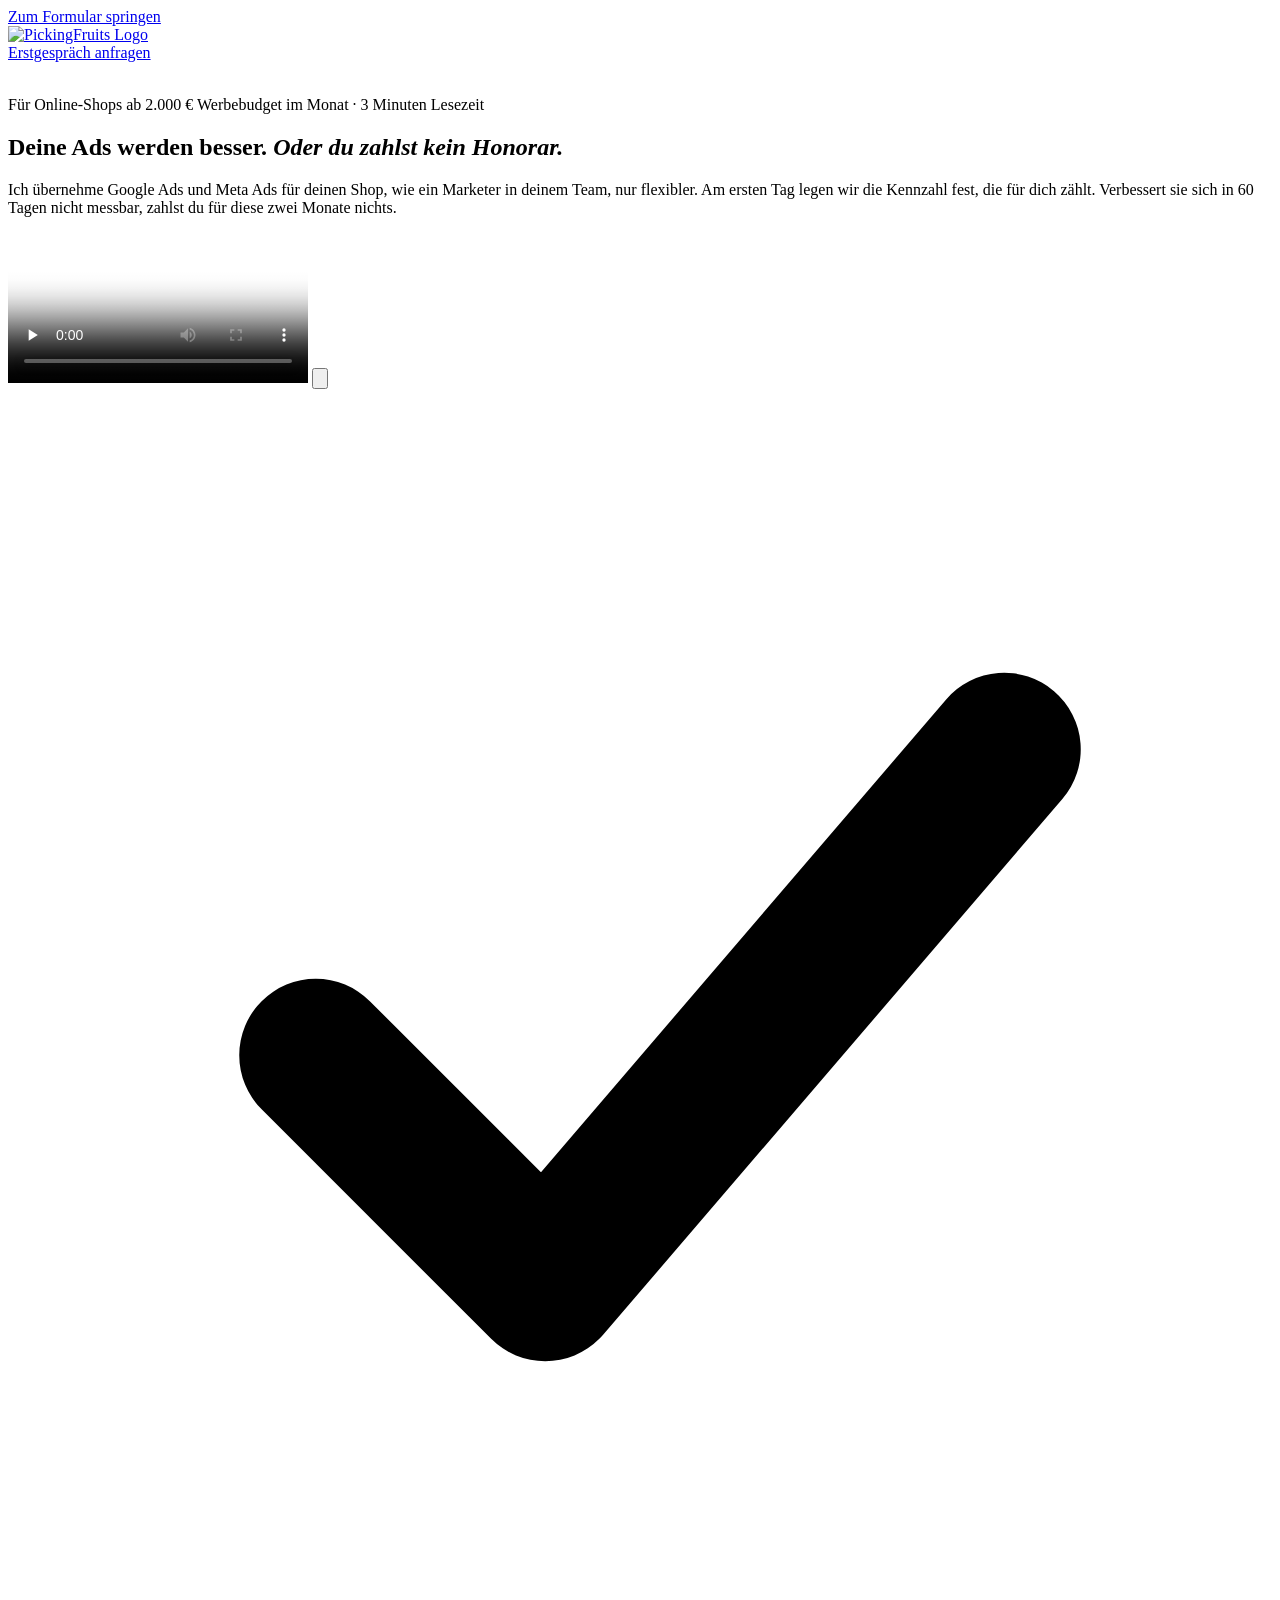
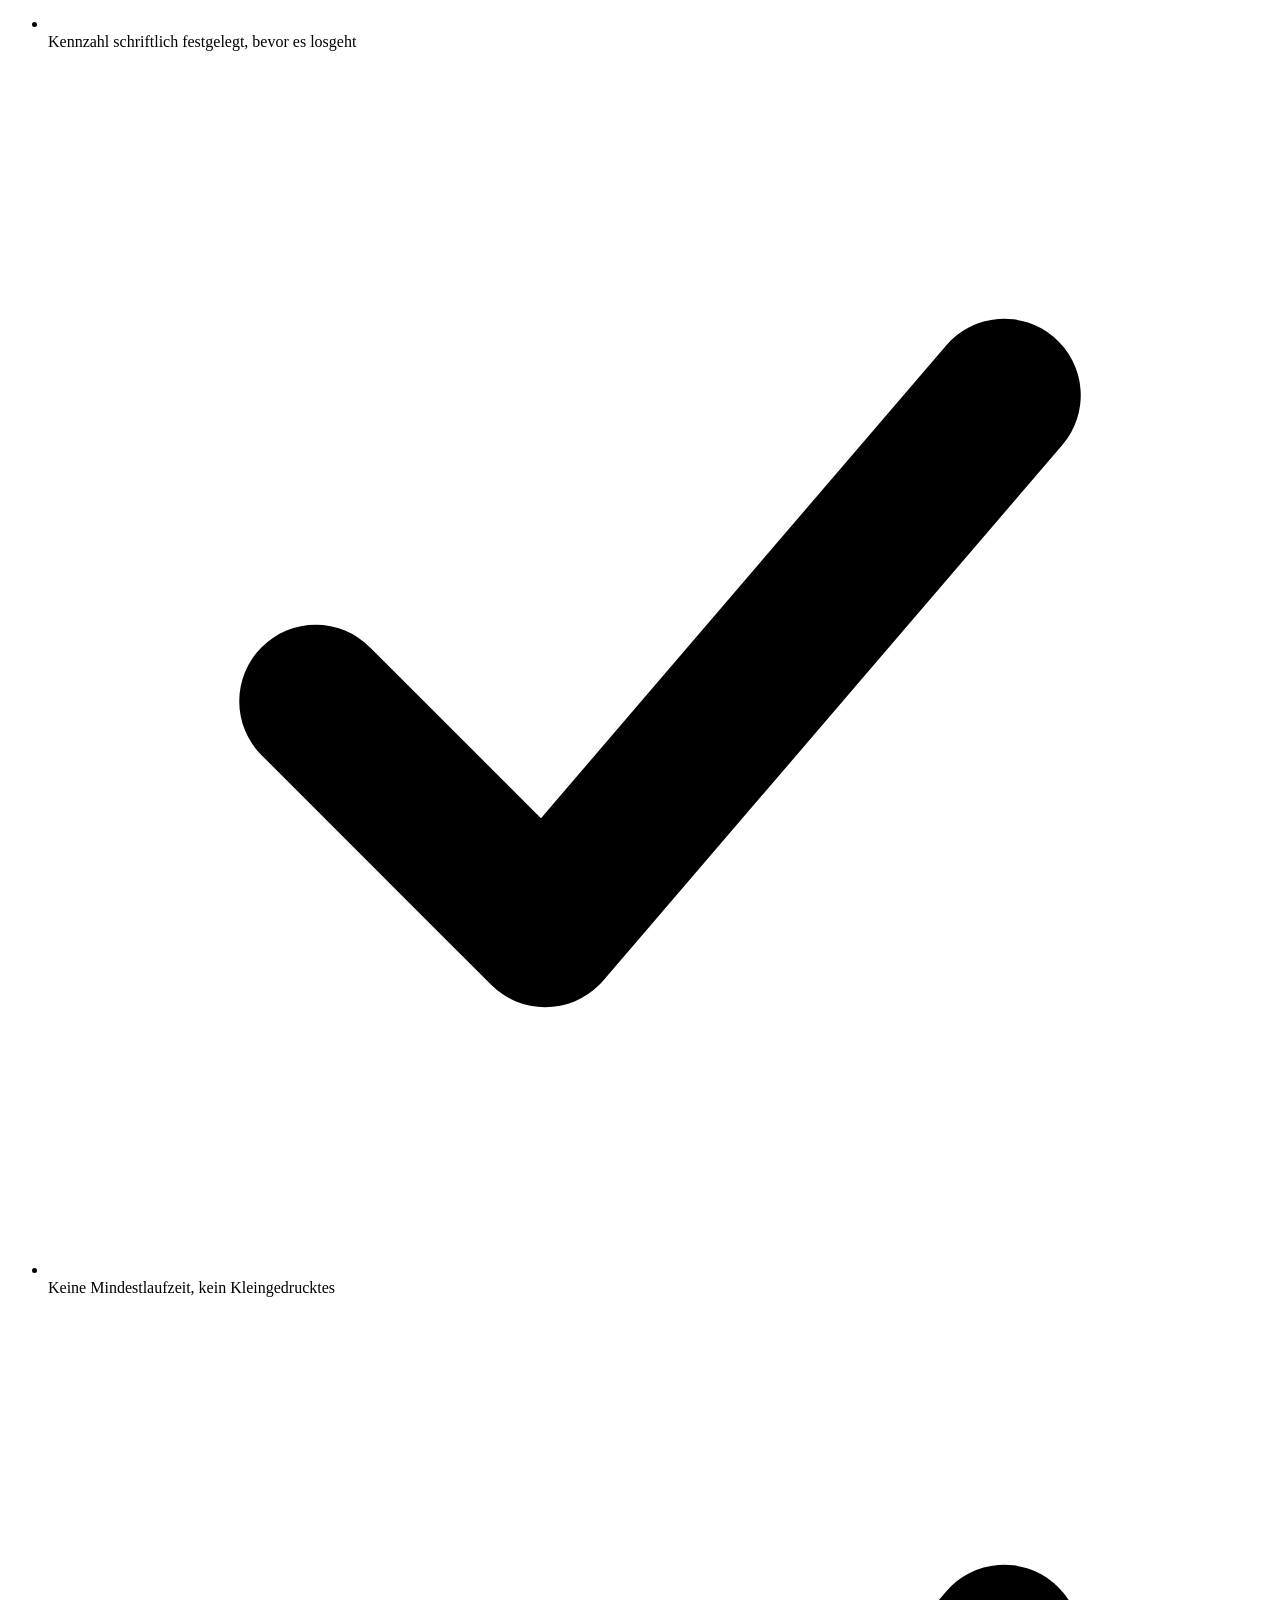
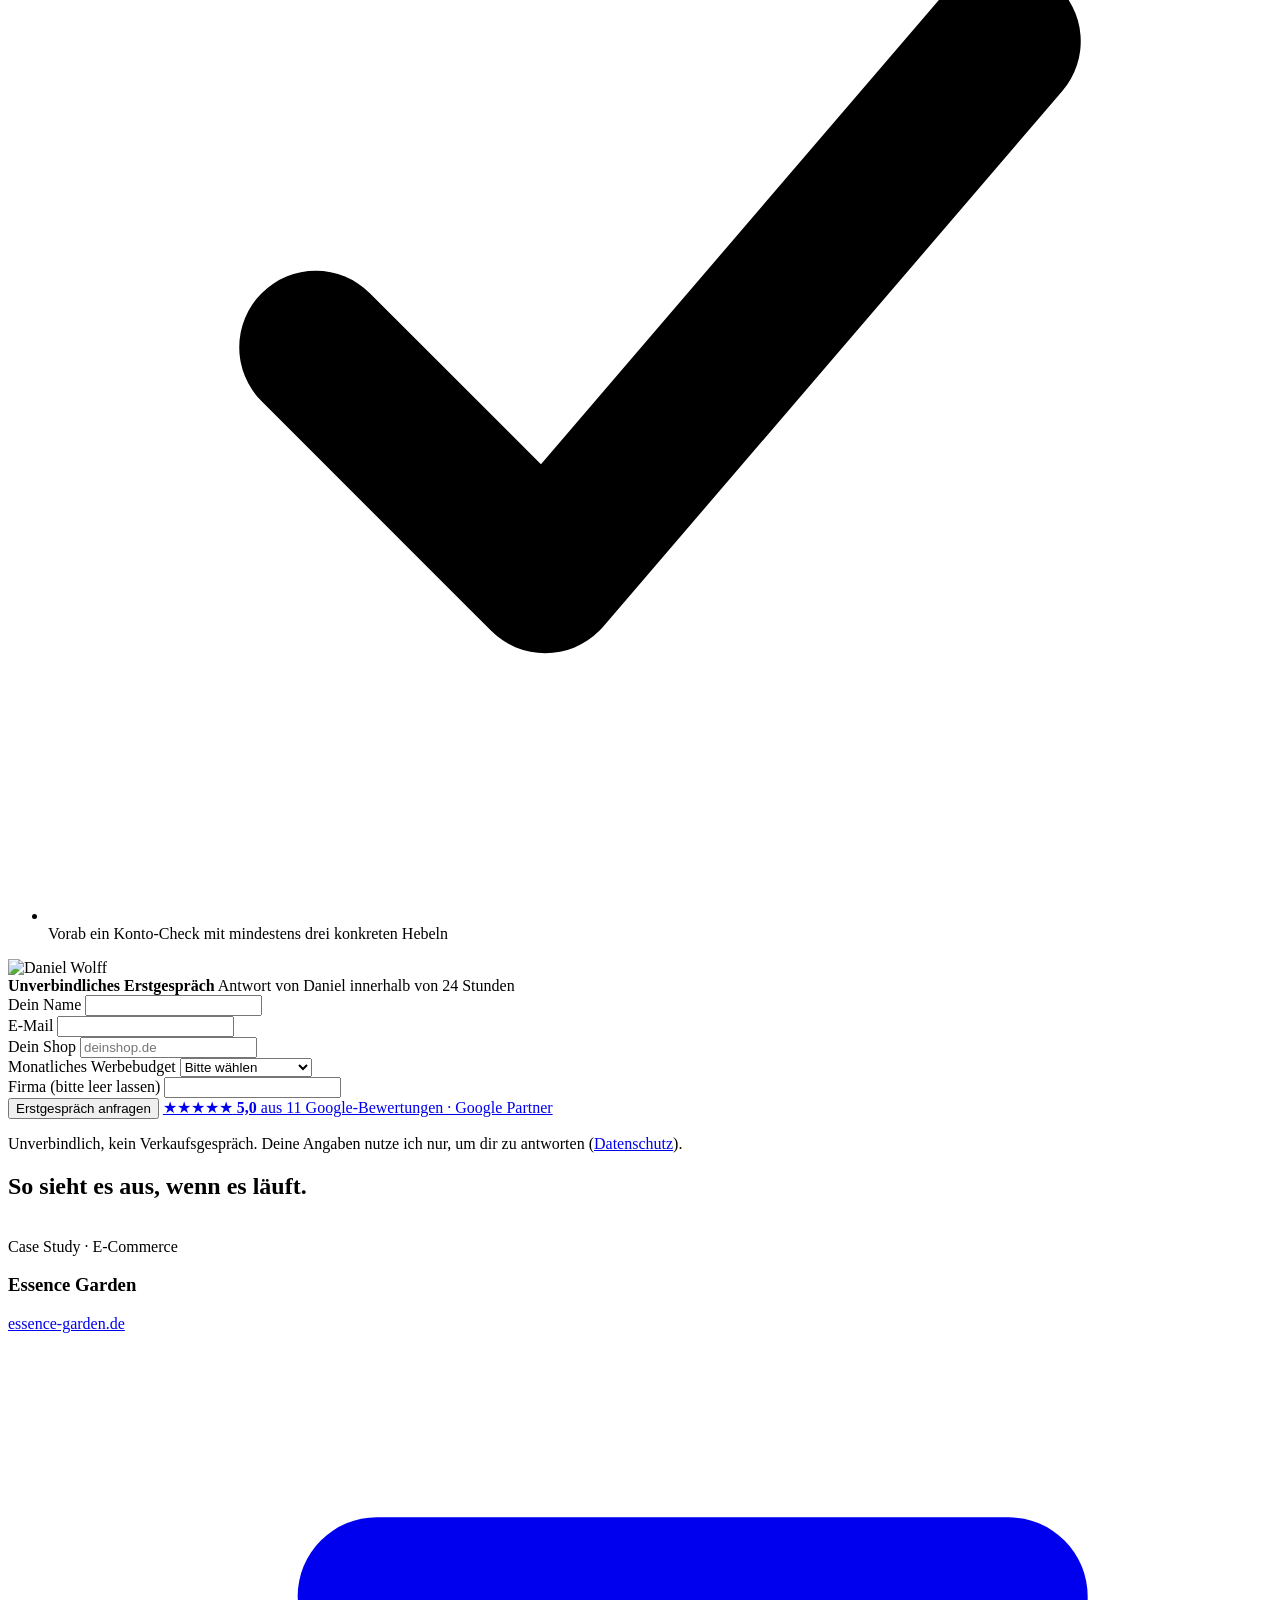
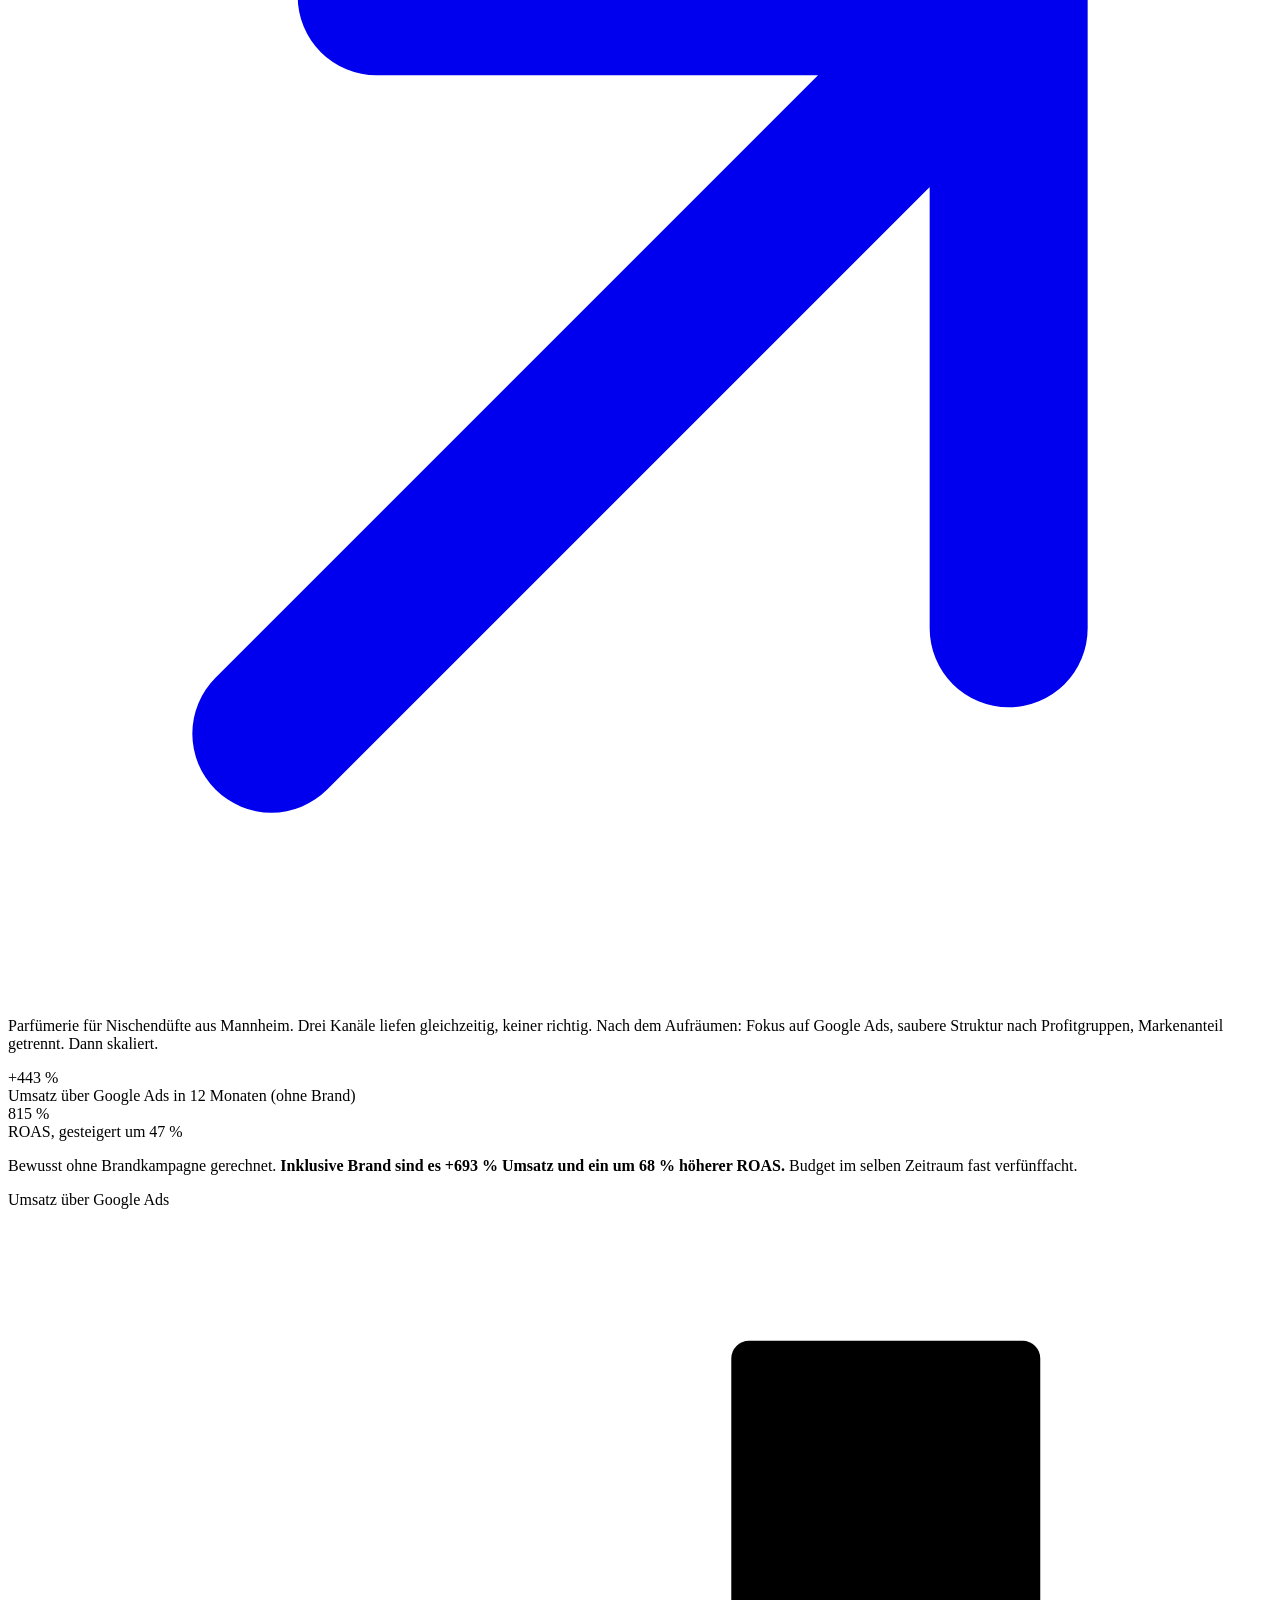
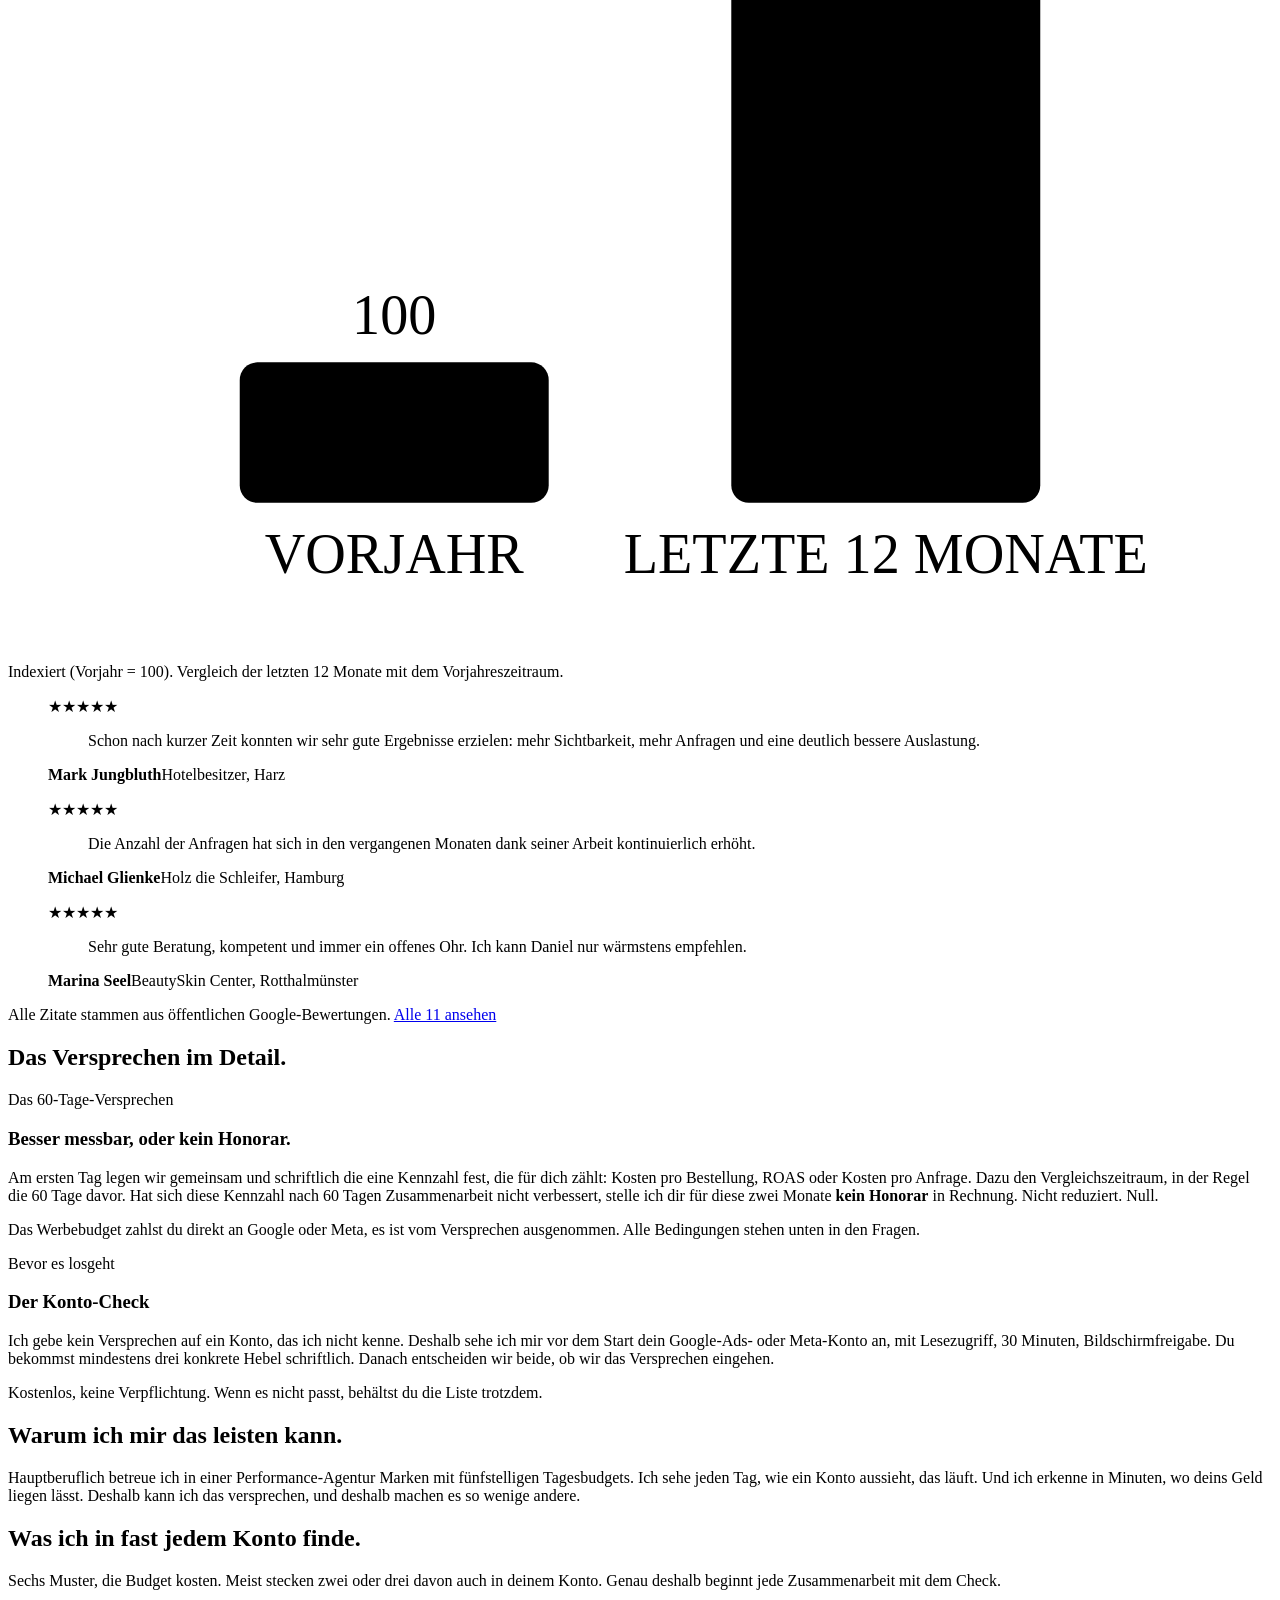
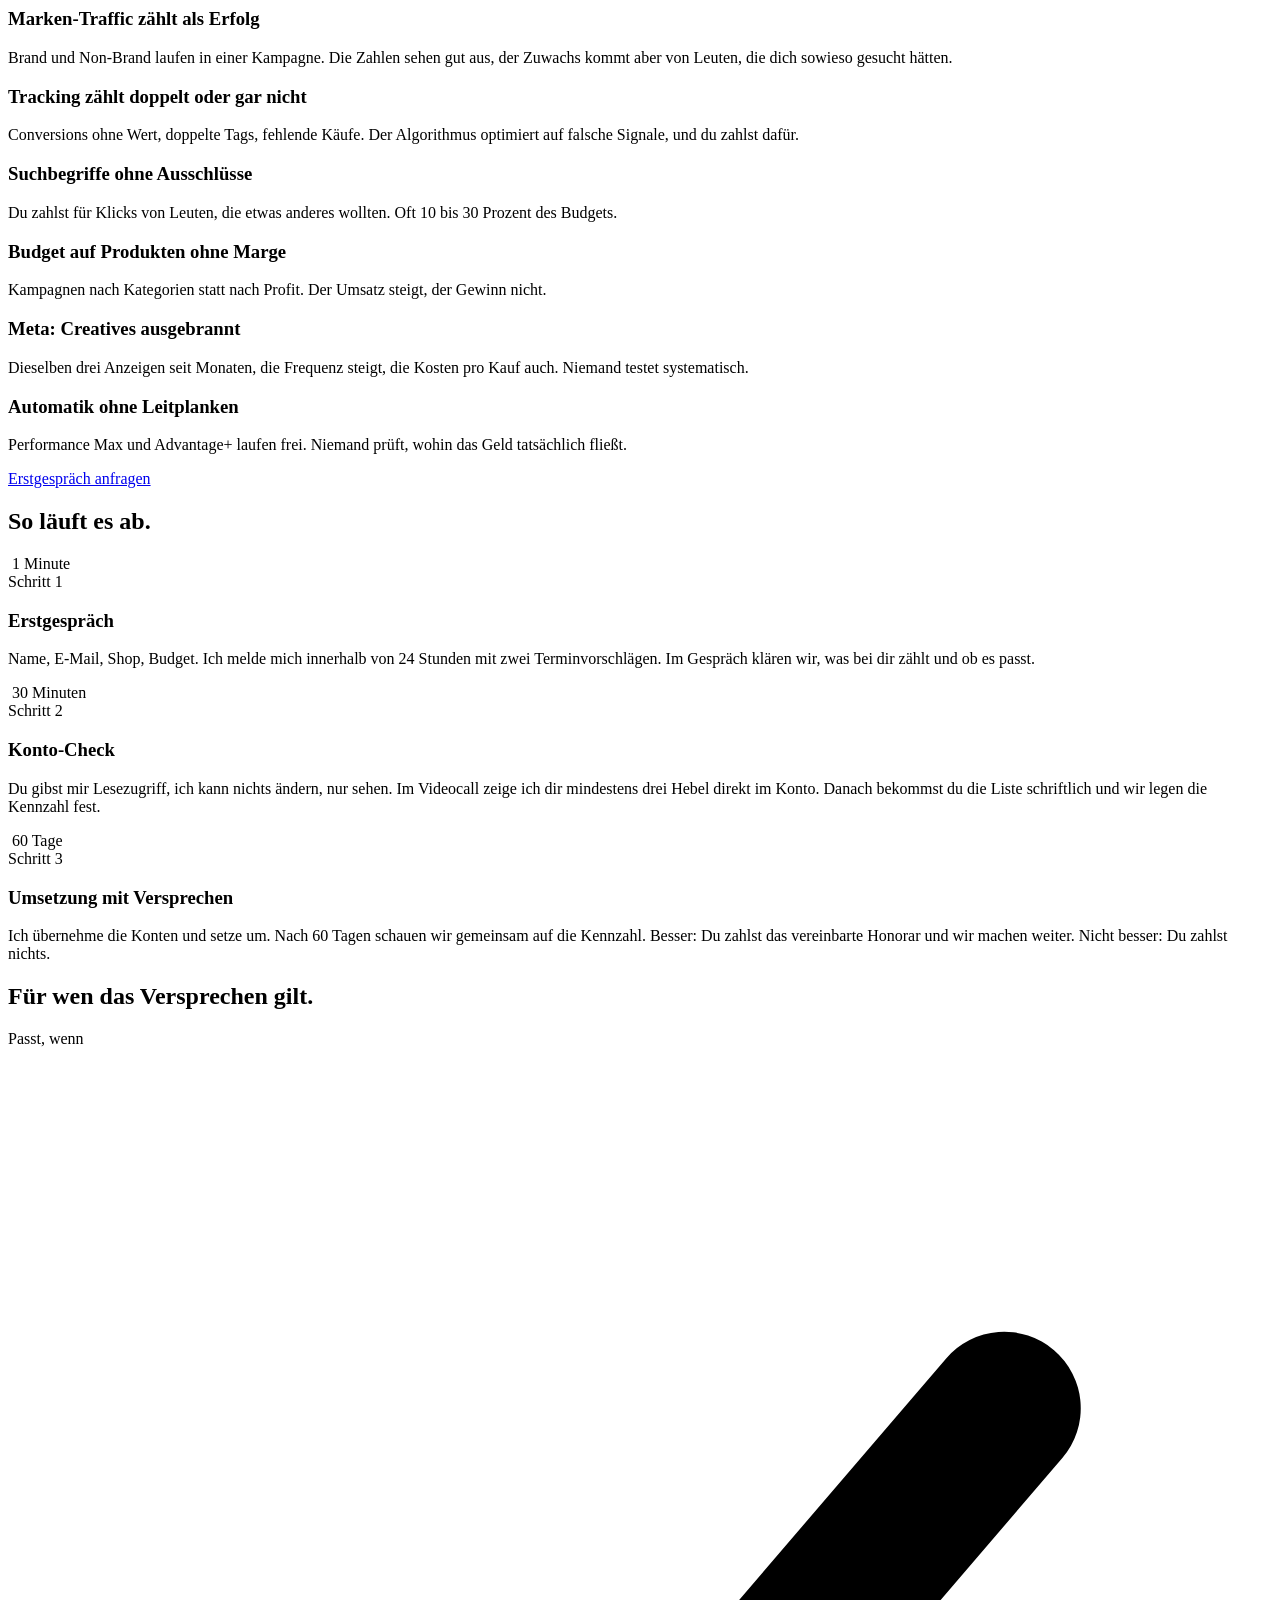
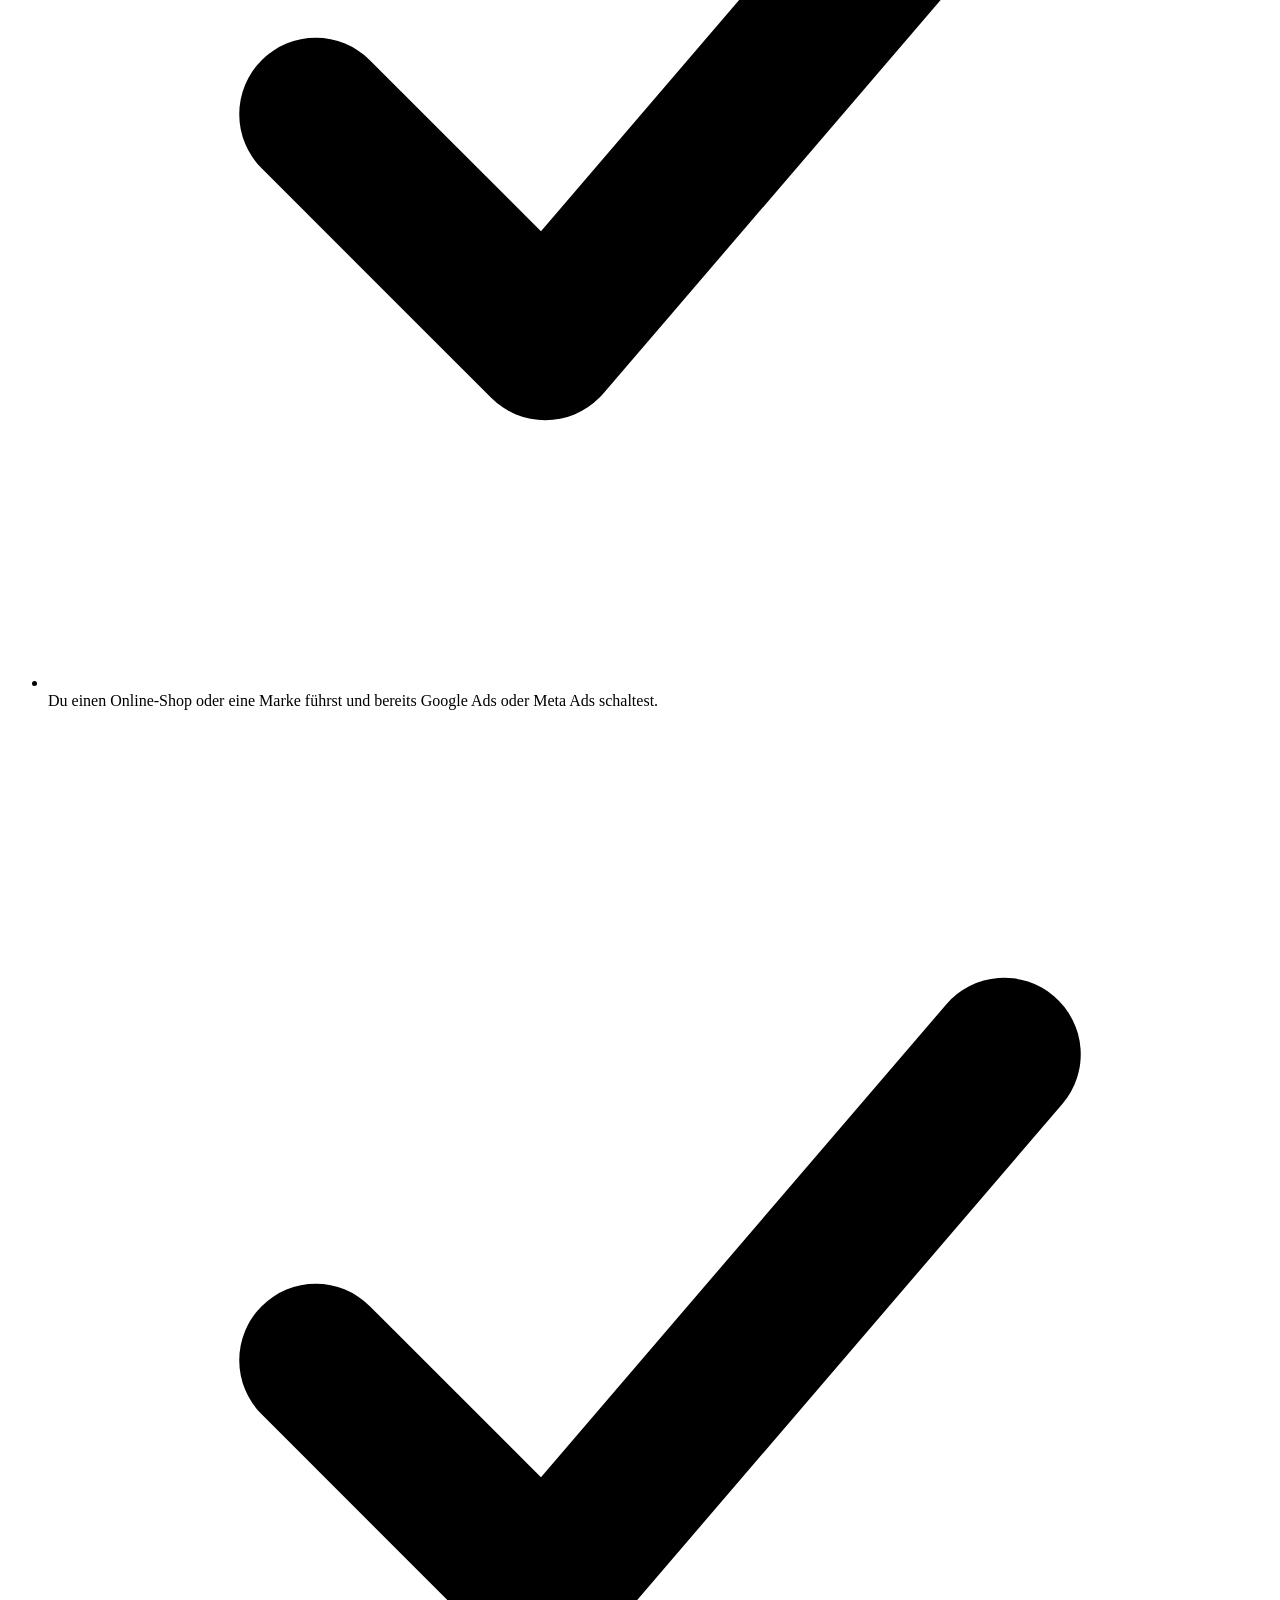
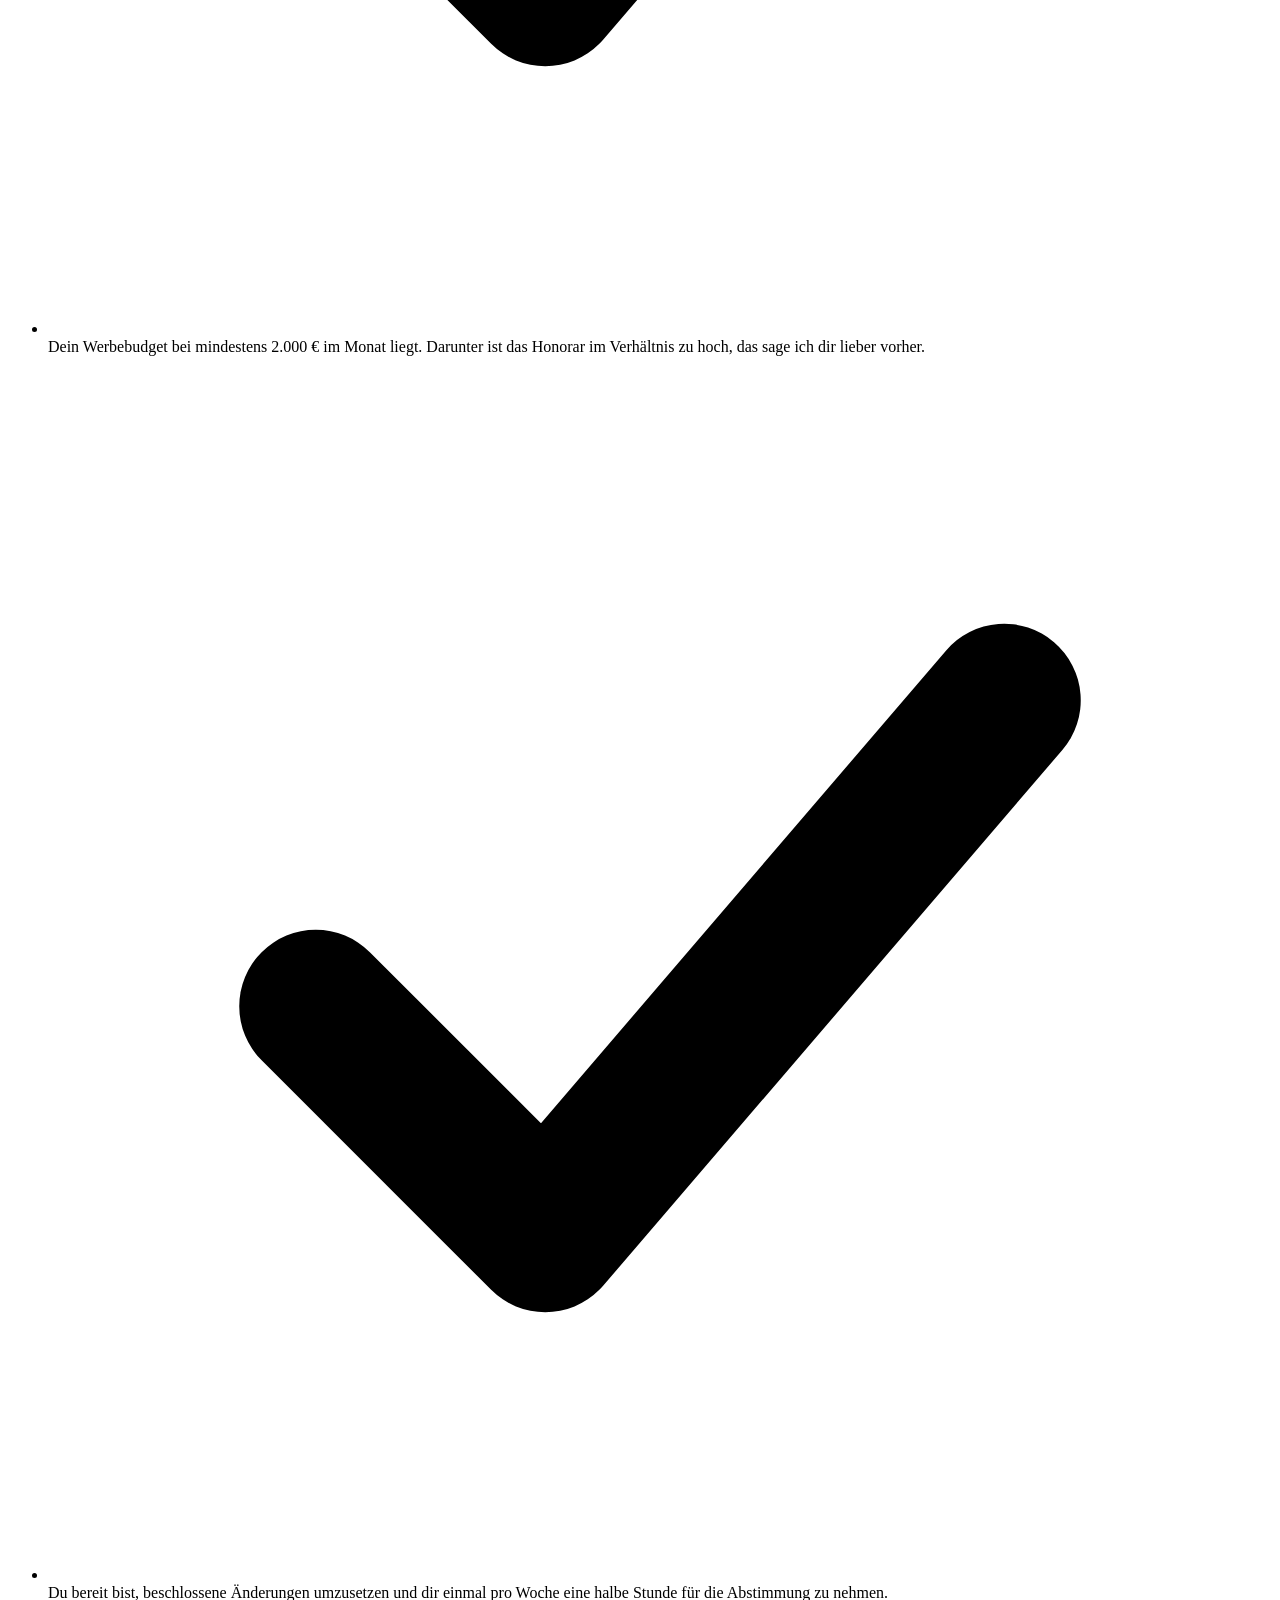
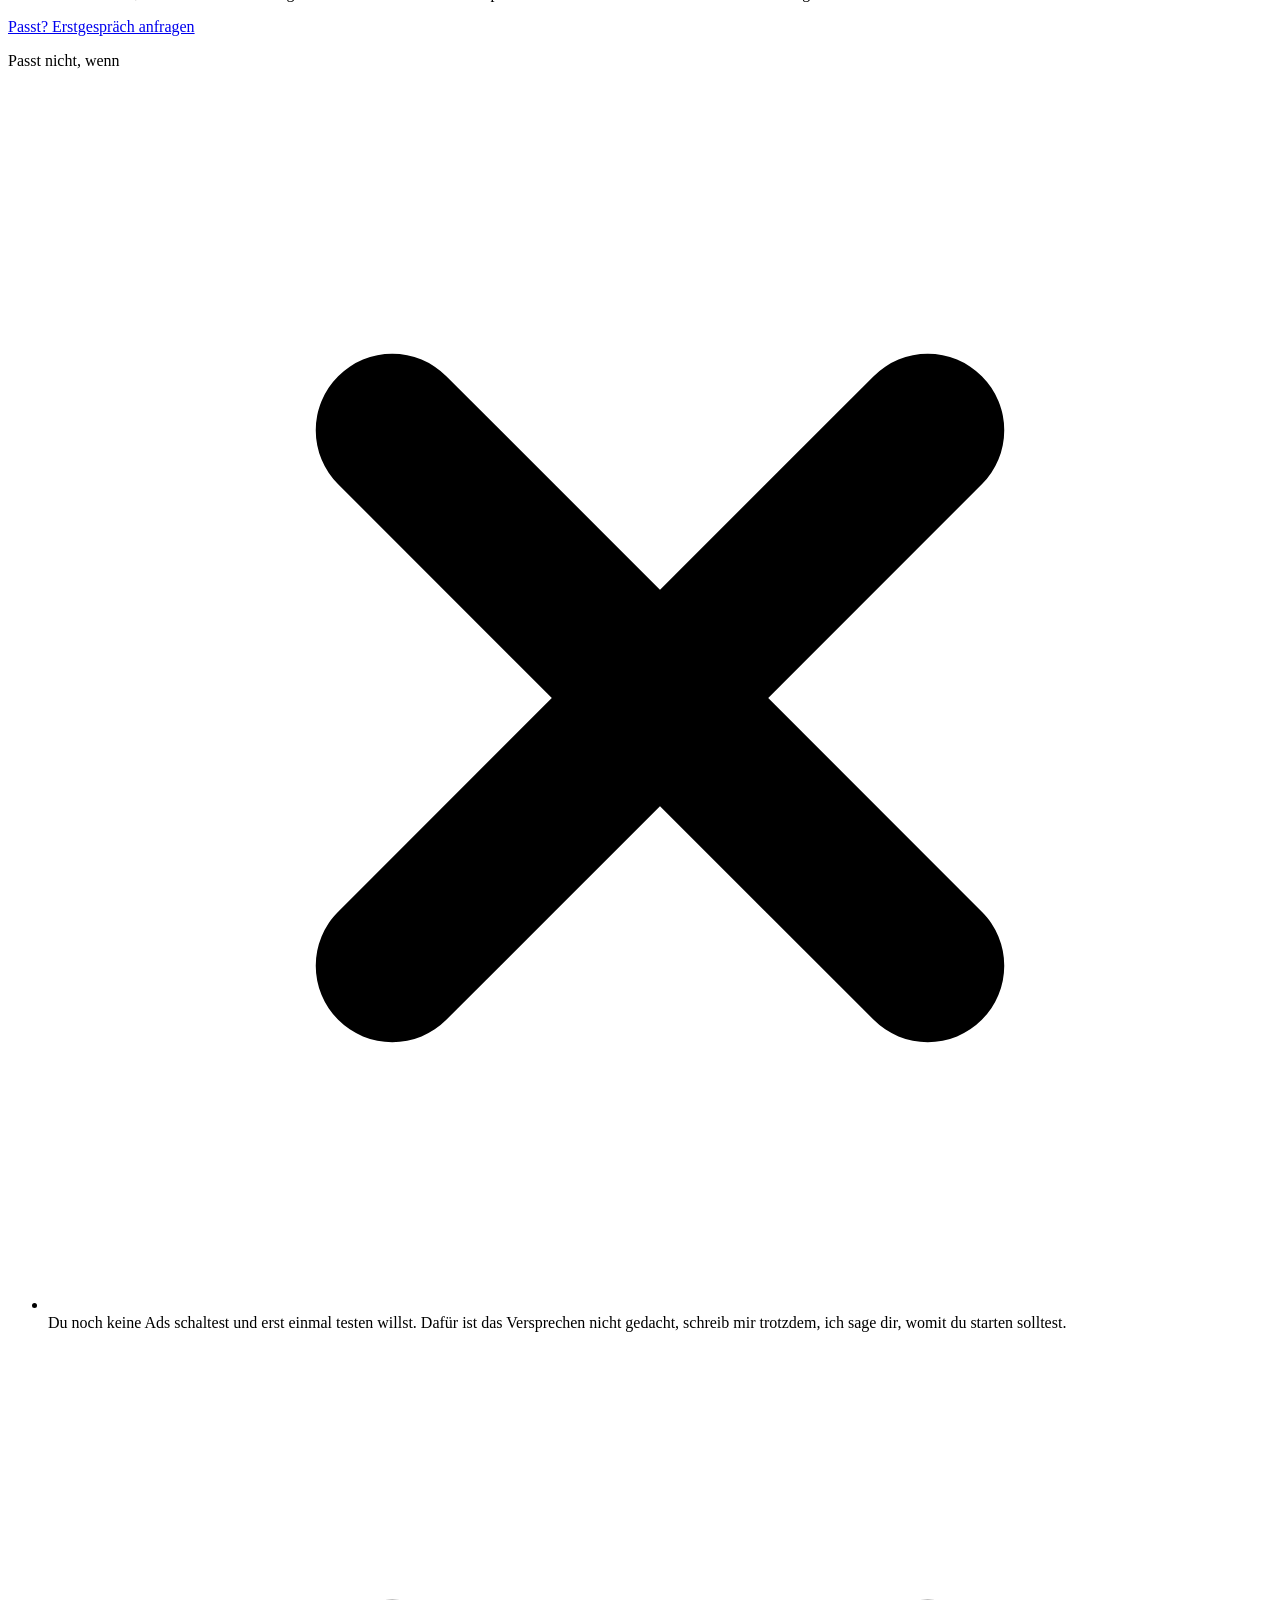
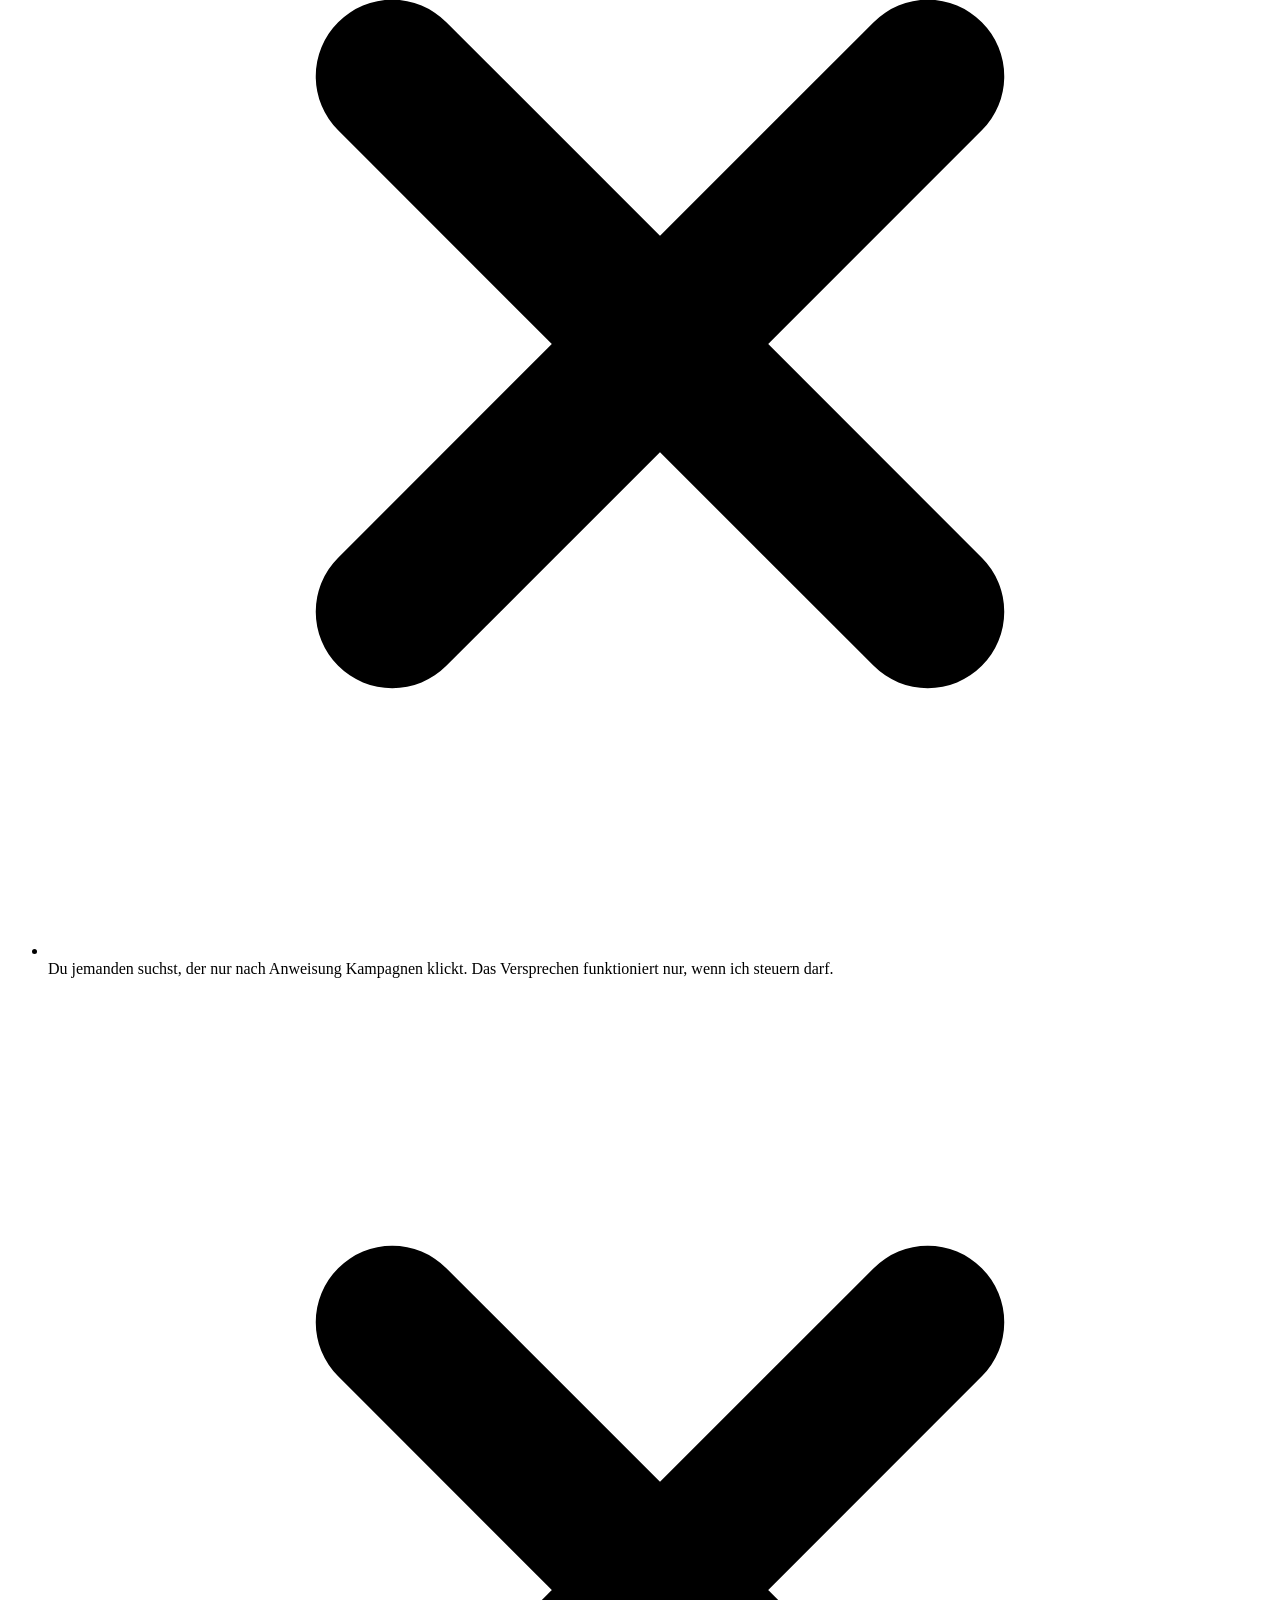
==== commit 24590d70: "Cases: dezente Links zu den Kundenseiten Co-Authored-By: Claude Fable 5.1 <noreply@anthropic.com>" ====
--- a/site/check/index.html
+++ b/site/check/index.html
@@ -33,7 +33,7 @@
 
 <link rel="preload" href="/assets/fonts/inter-var.woff2" as="font" type="font/woff2" crossorigin>
 <link rel="preload" href="/assets/fonts/newsreader-var.woff2" as="font" type="font/woff2" crossorigin>
-<link rel="stylesheet" href="/css/styles.css?v=17">
+<link rel="stylesheet" href="/css/styles.css?v=19">
 </head>
 <body class="lp">
 <a class="skip-link" href="#anfrage">Zum Formular springen</a>
@@ -144,6 +144,7 @@
       <div class="case-main">
         <span class="case-tag">Case Study · E-Commerce</span>
         <h3>Essence Garden</h3>
+        <a class="case-link" href="https://www.essence-garden.de/" target="_blank" rel="noopener">essence-garden.de<svg viewBox="0 0 12 12" aria-hidden="true"><path d="M3.5 2.5h6v6M9.5 2.5l-7 7" fill="none" stroke="currentColor" stroke-width="1.5" stroke-linecap="round" stroke-linejoin="round"/></svg></a>
         <p class="desc">Parfümerie für Nischendüfte aus Mannheim. Drei Kanäle liefen gleichzeitig, keiner richtig. Nach dem Aufräumen: Fokus auf Google Ads, saubere Struktur nach Profitgruppen, Markenanteil getrennt. Dann skaliert.</p>
         <div class="case-stats">
           <div>
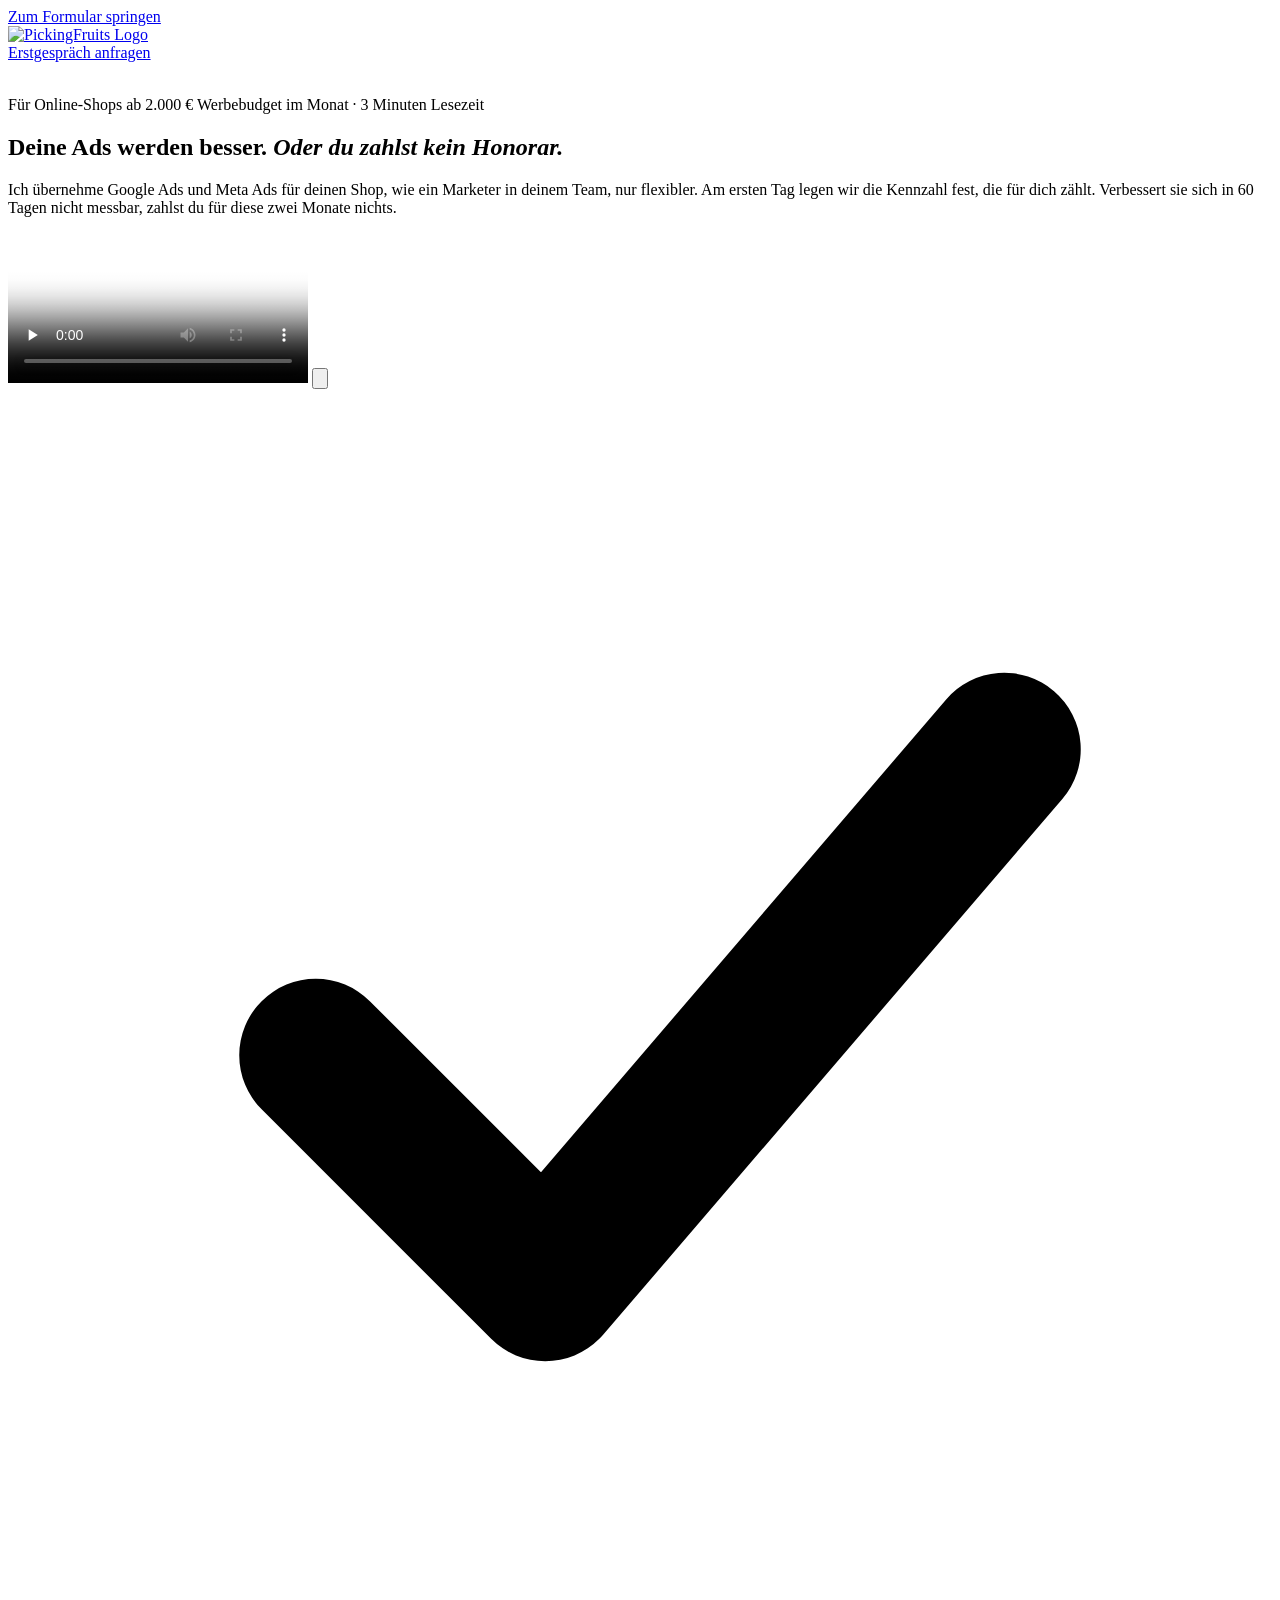
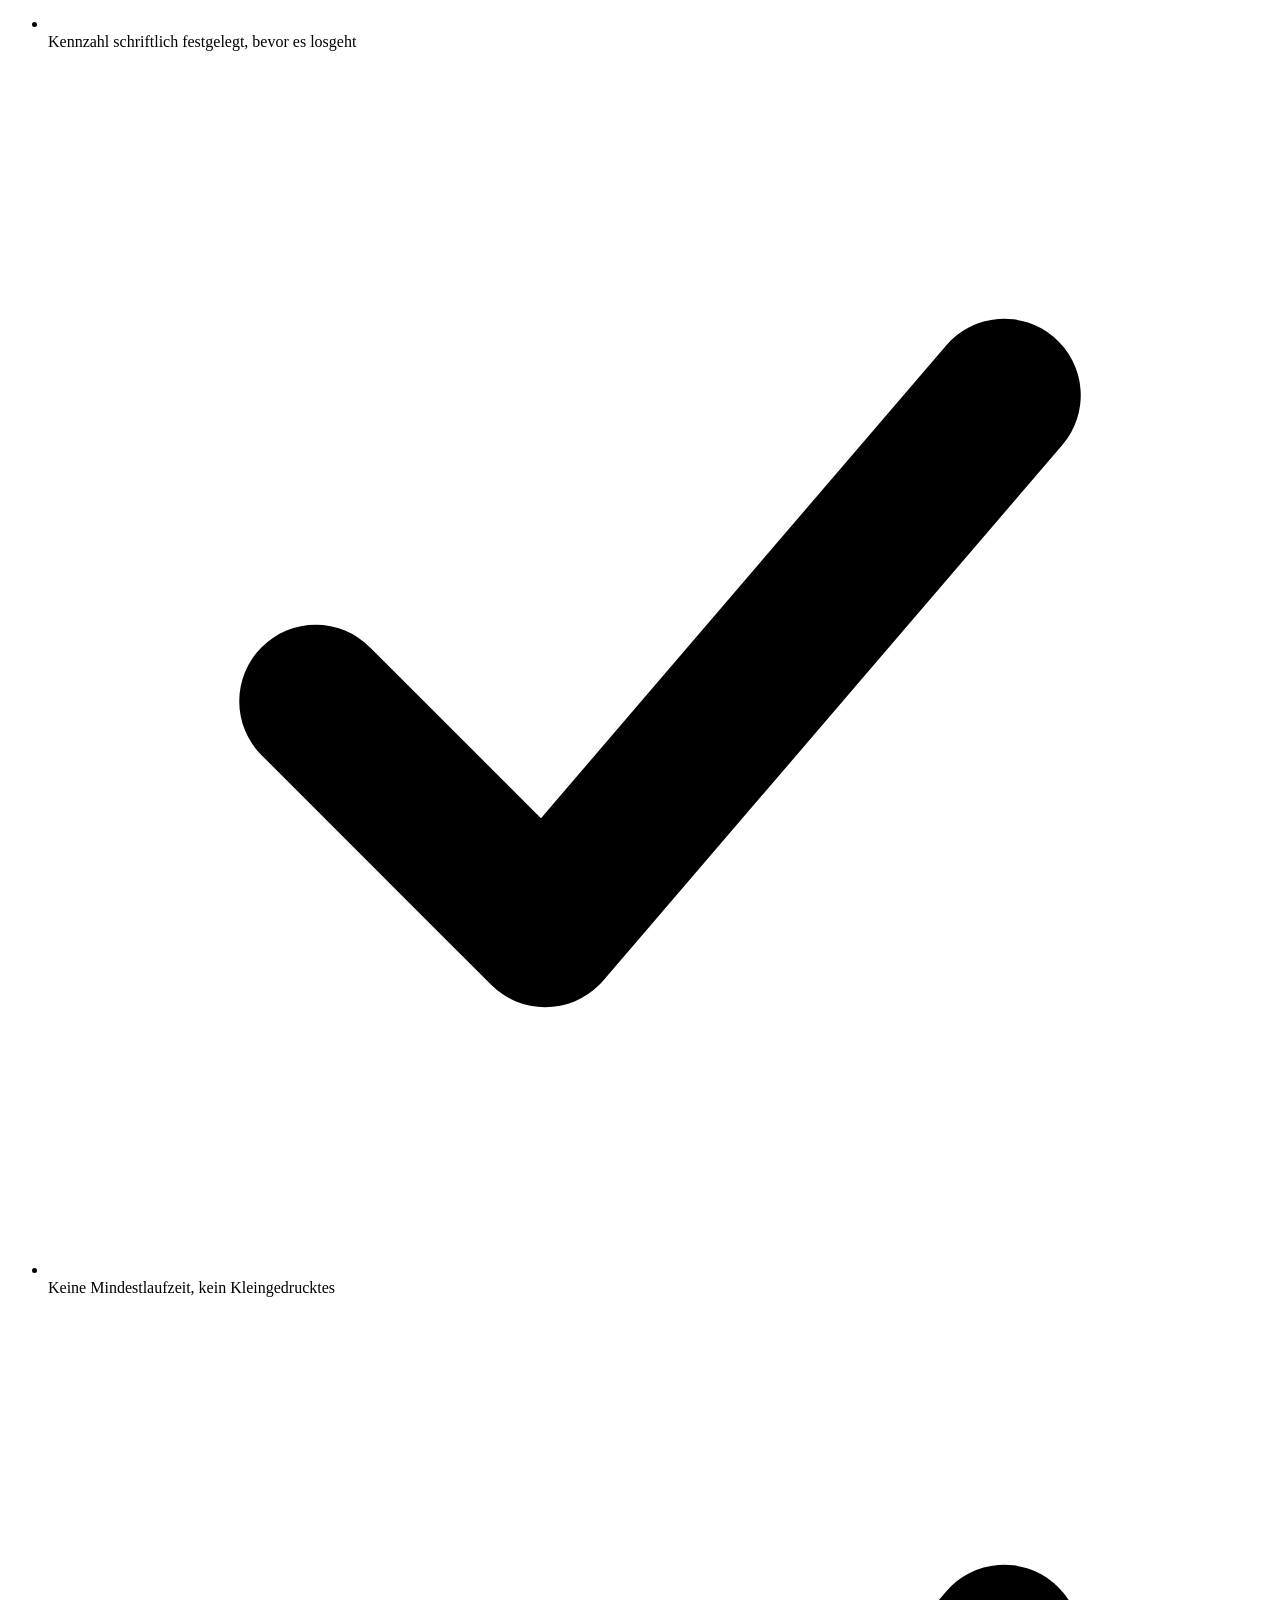
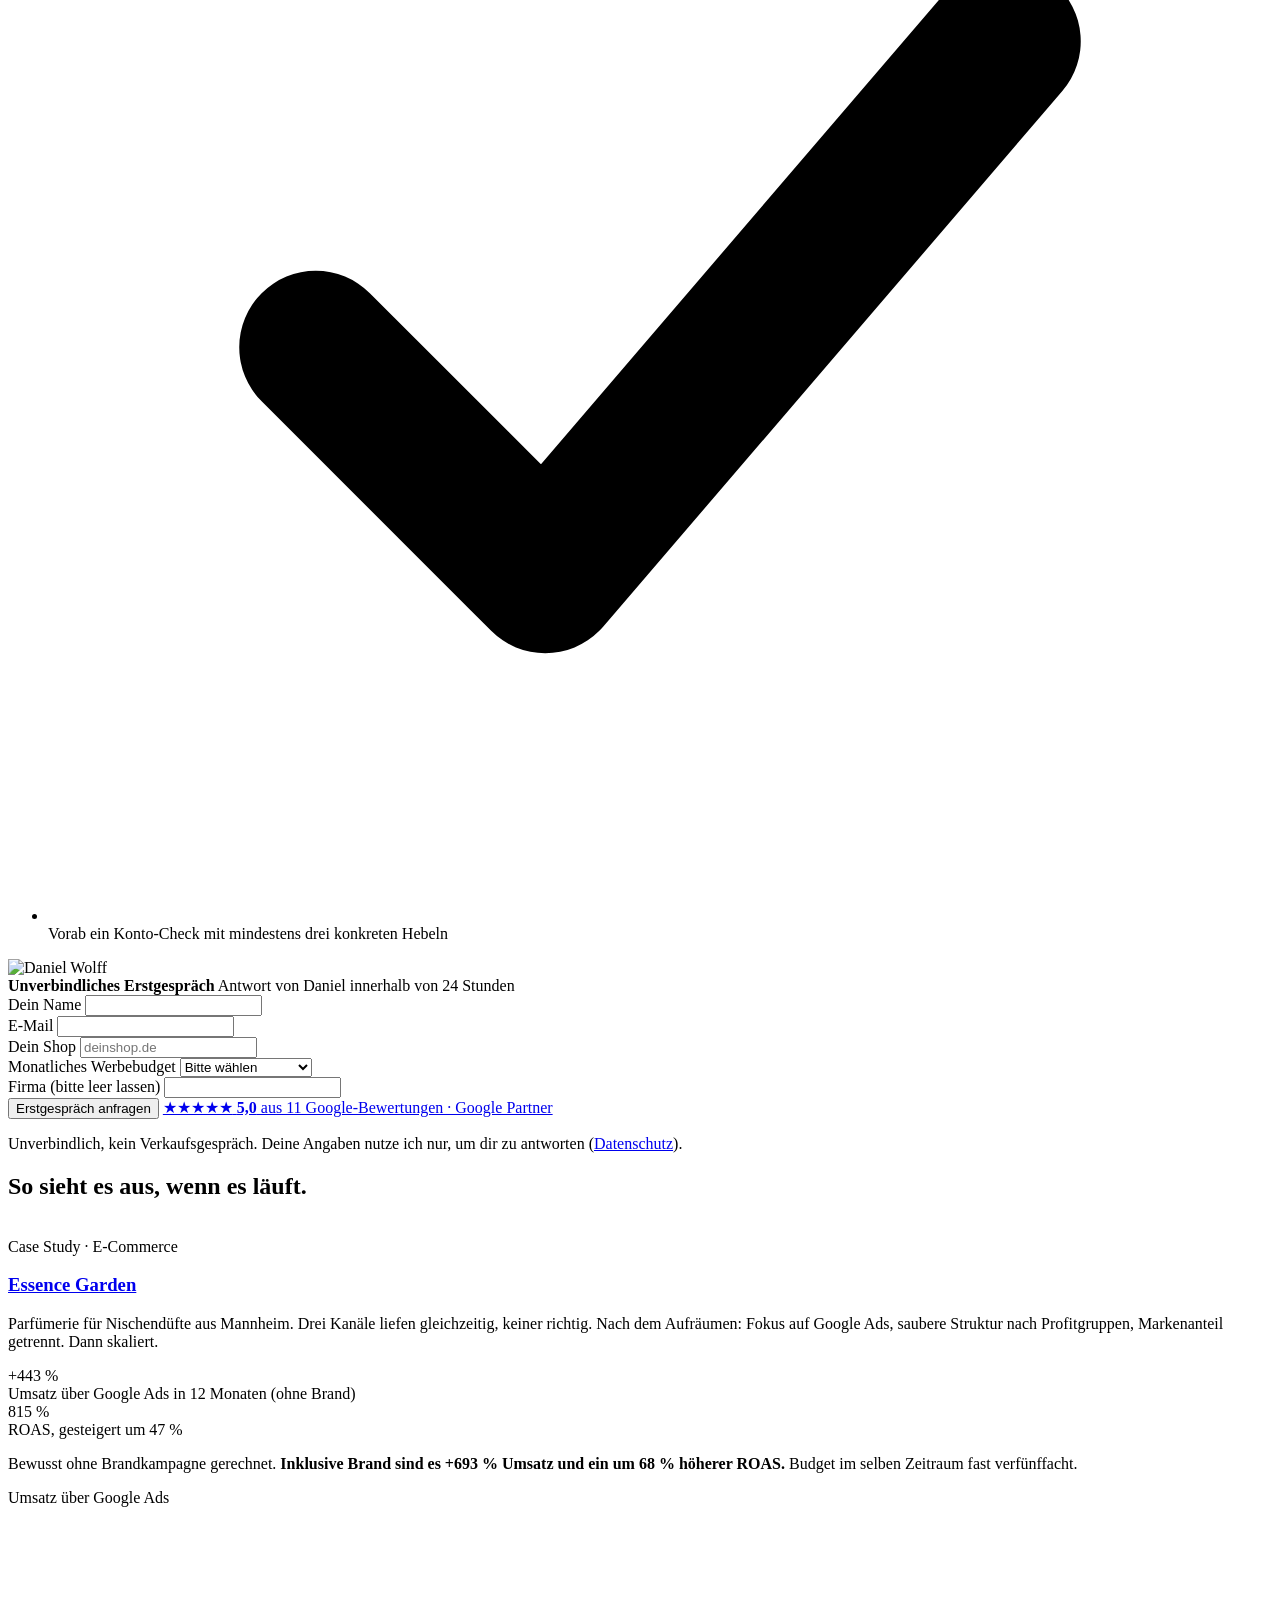
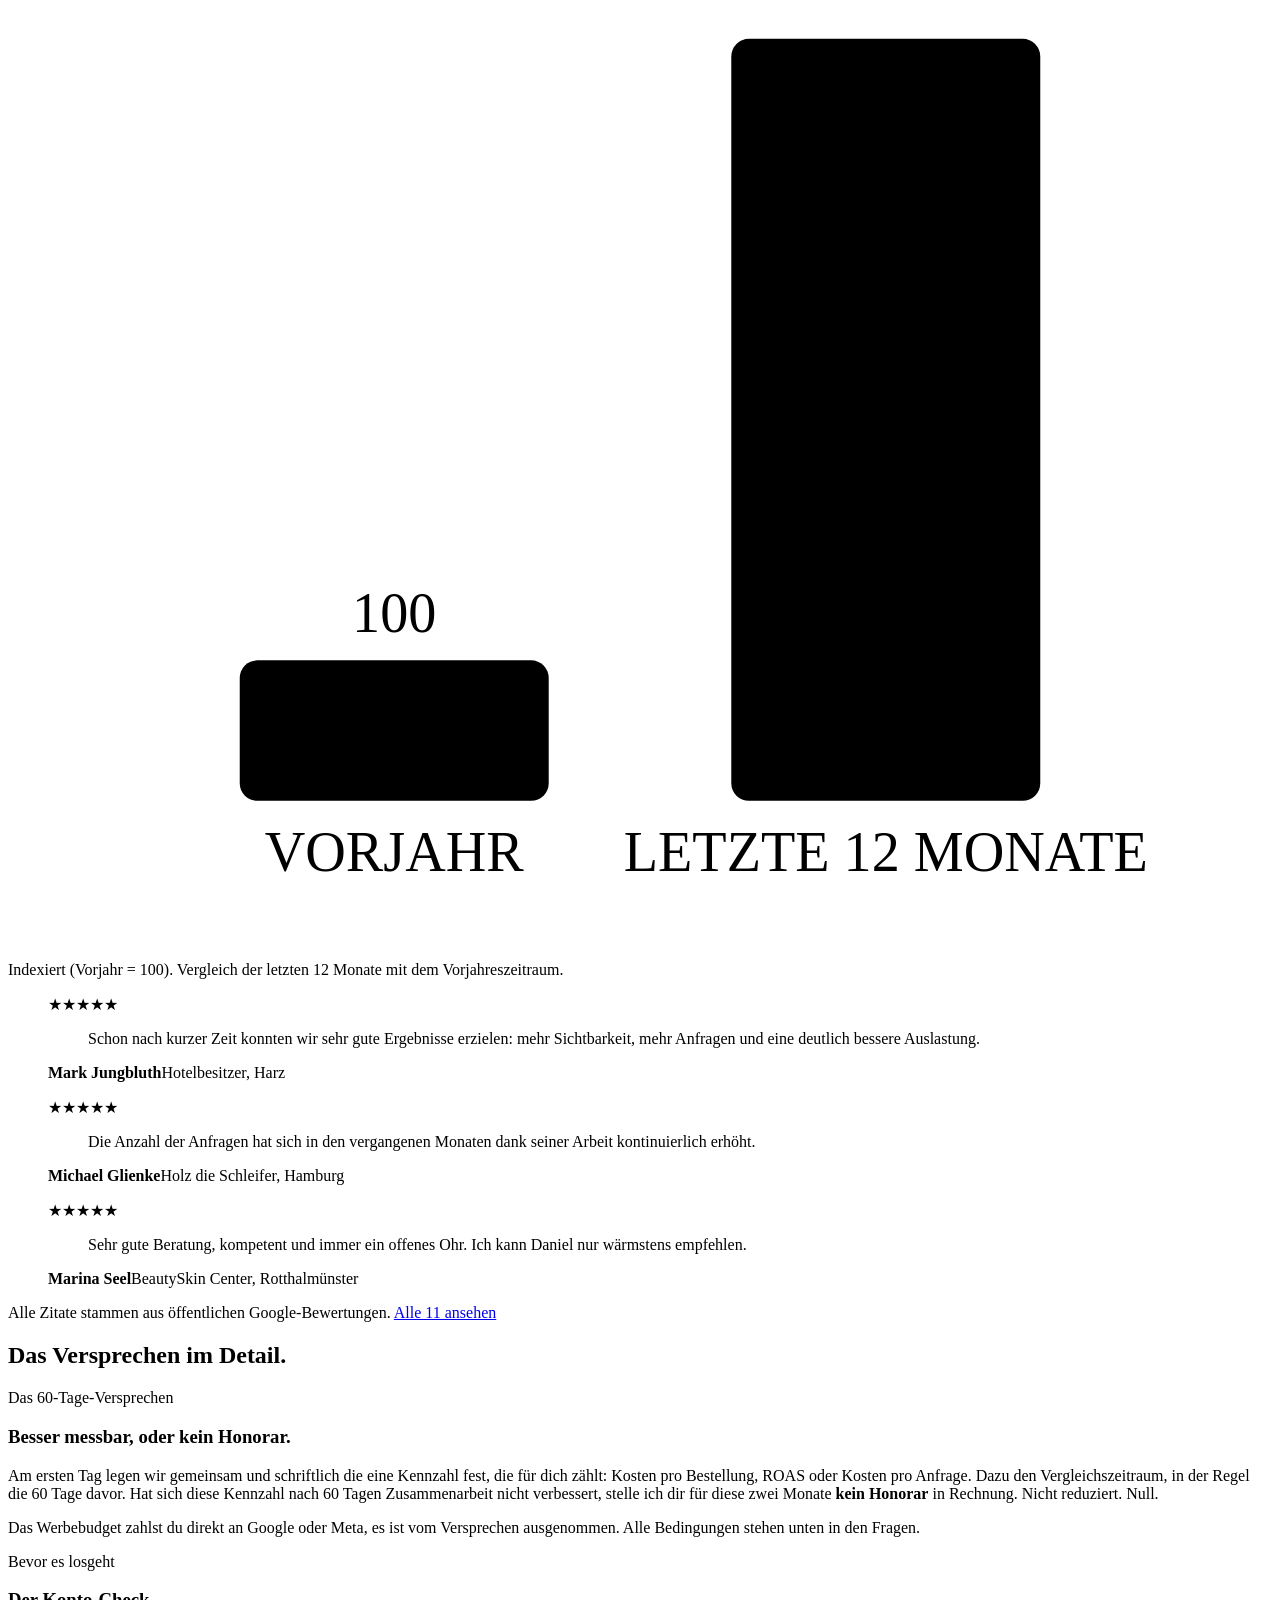
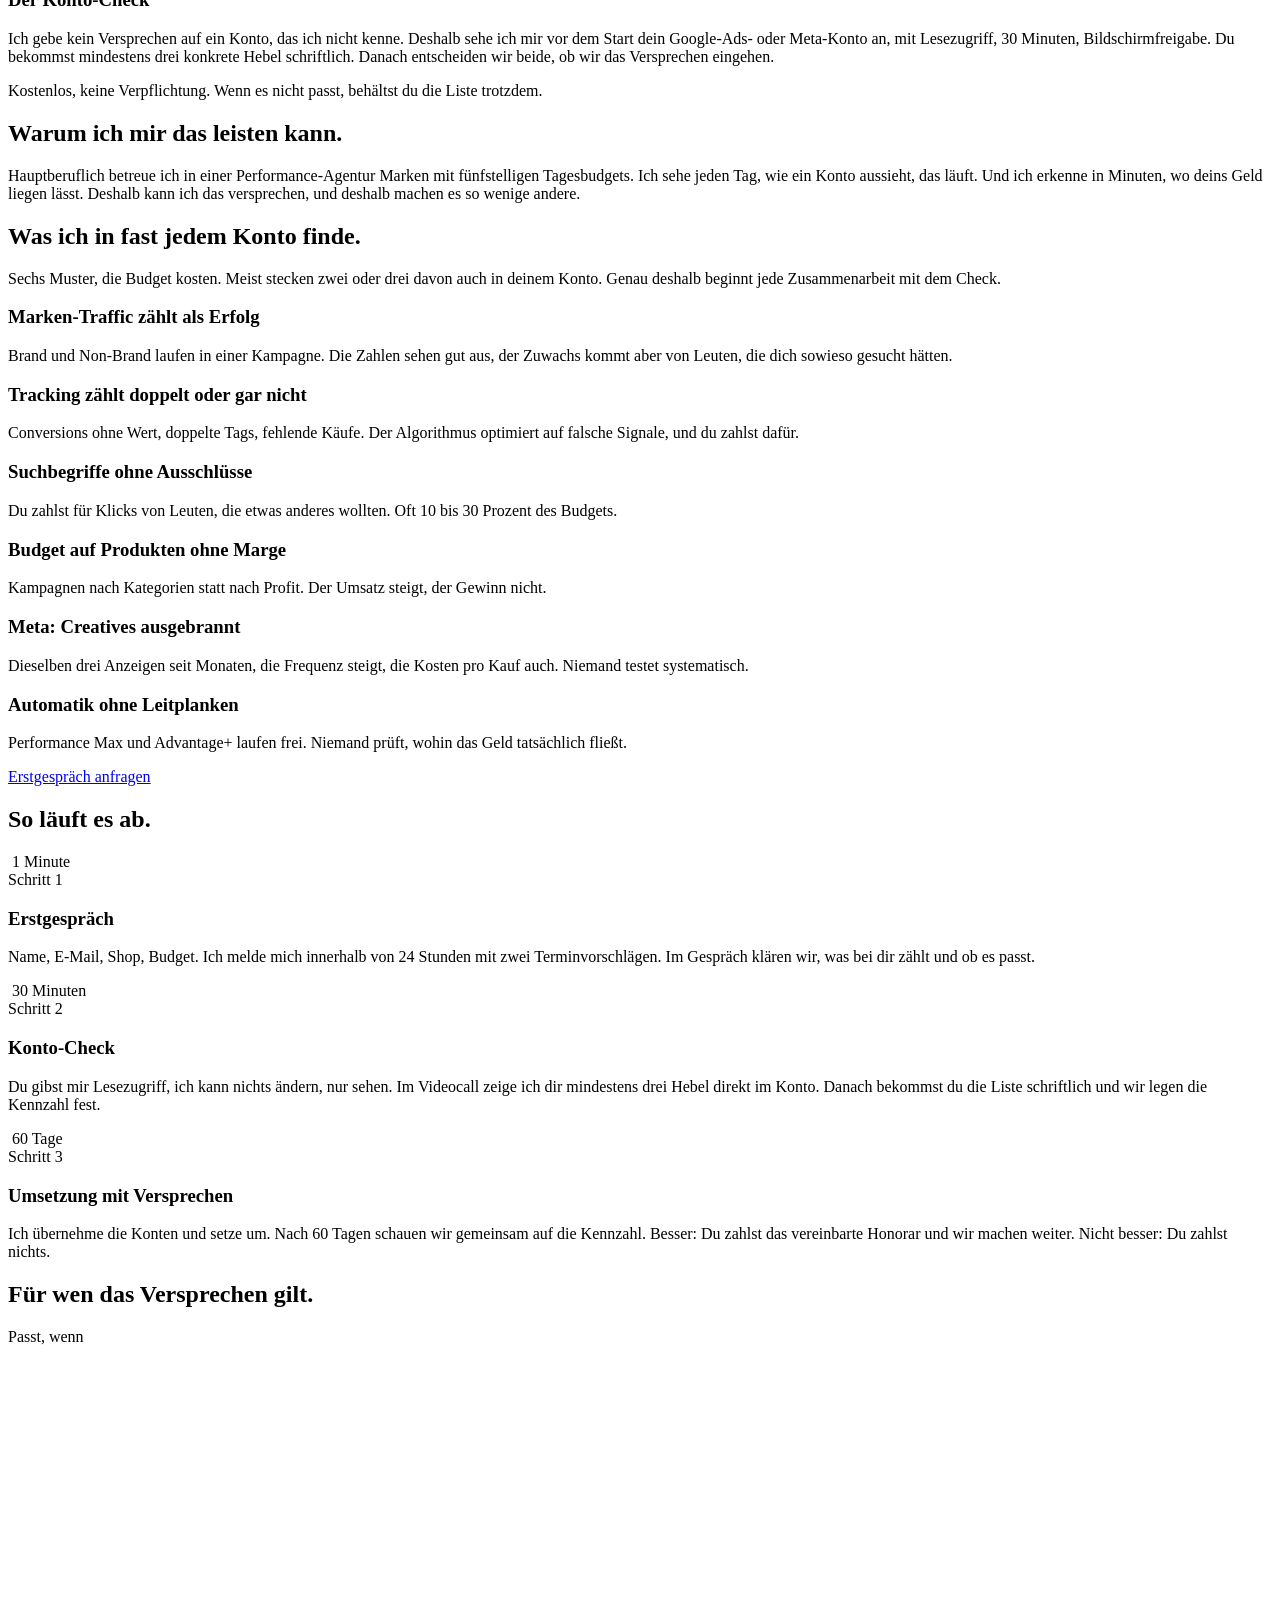
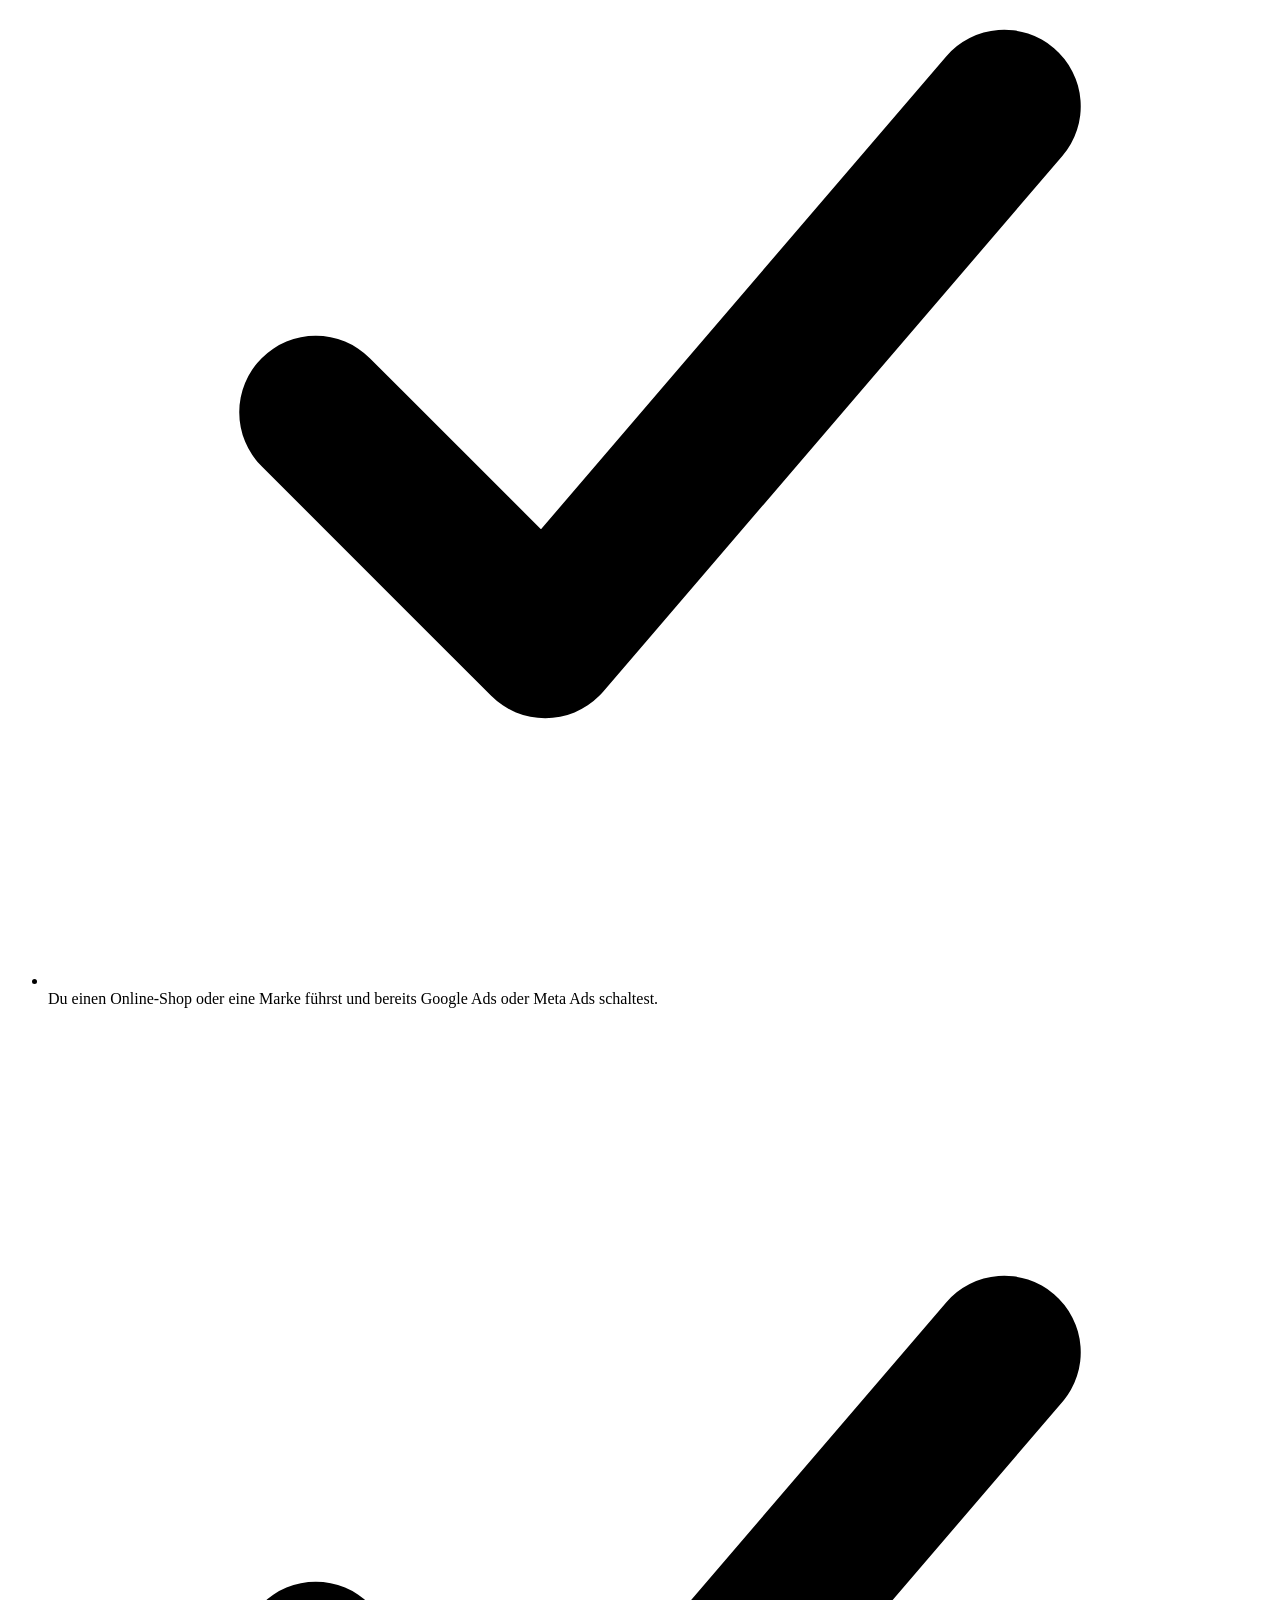
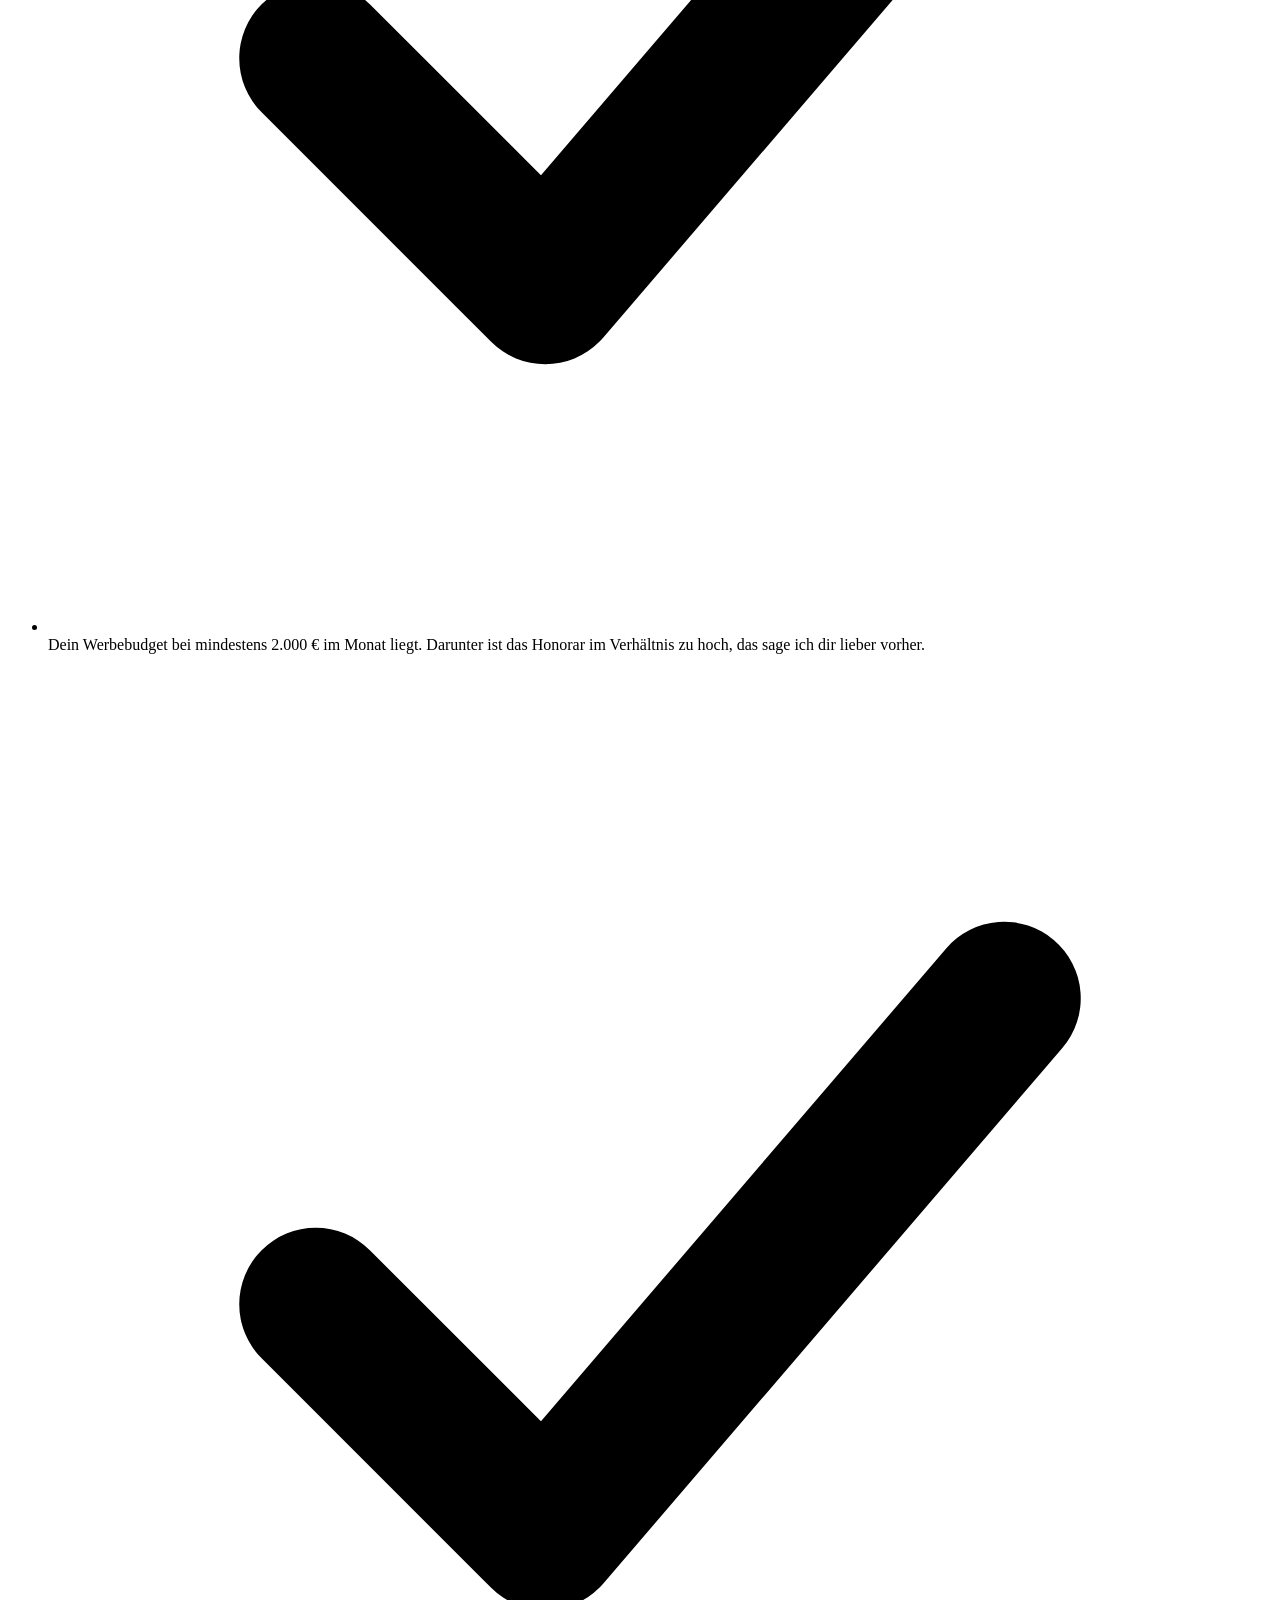
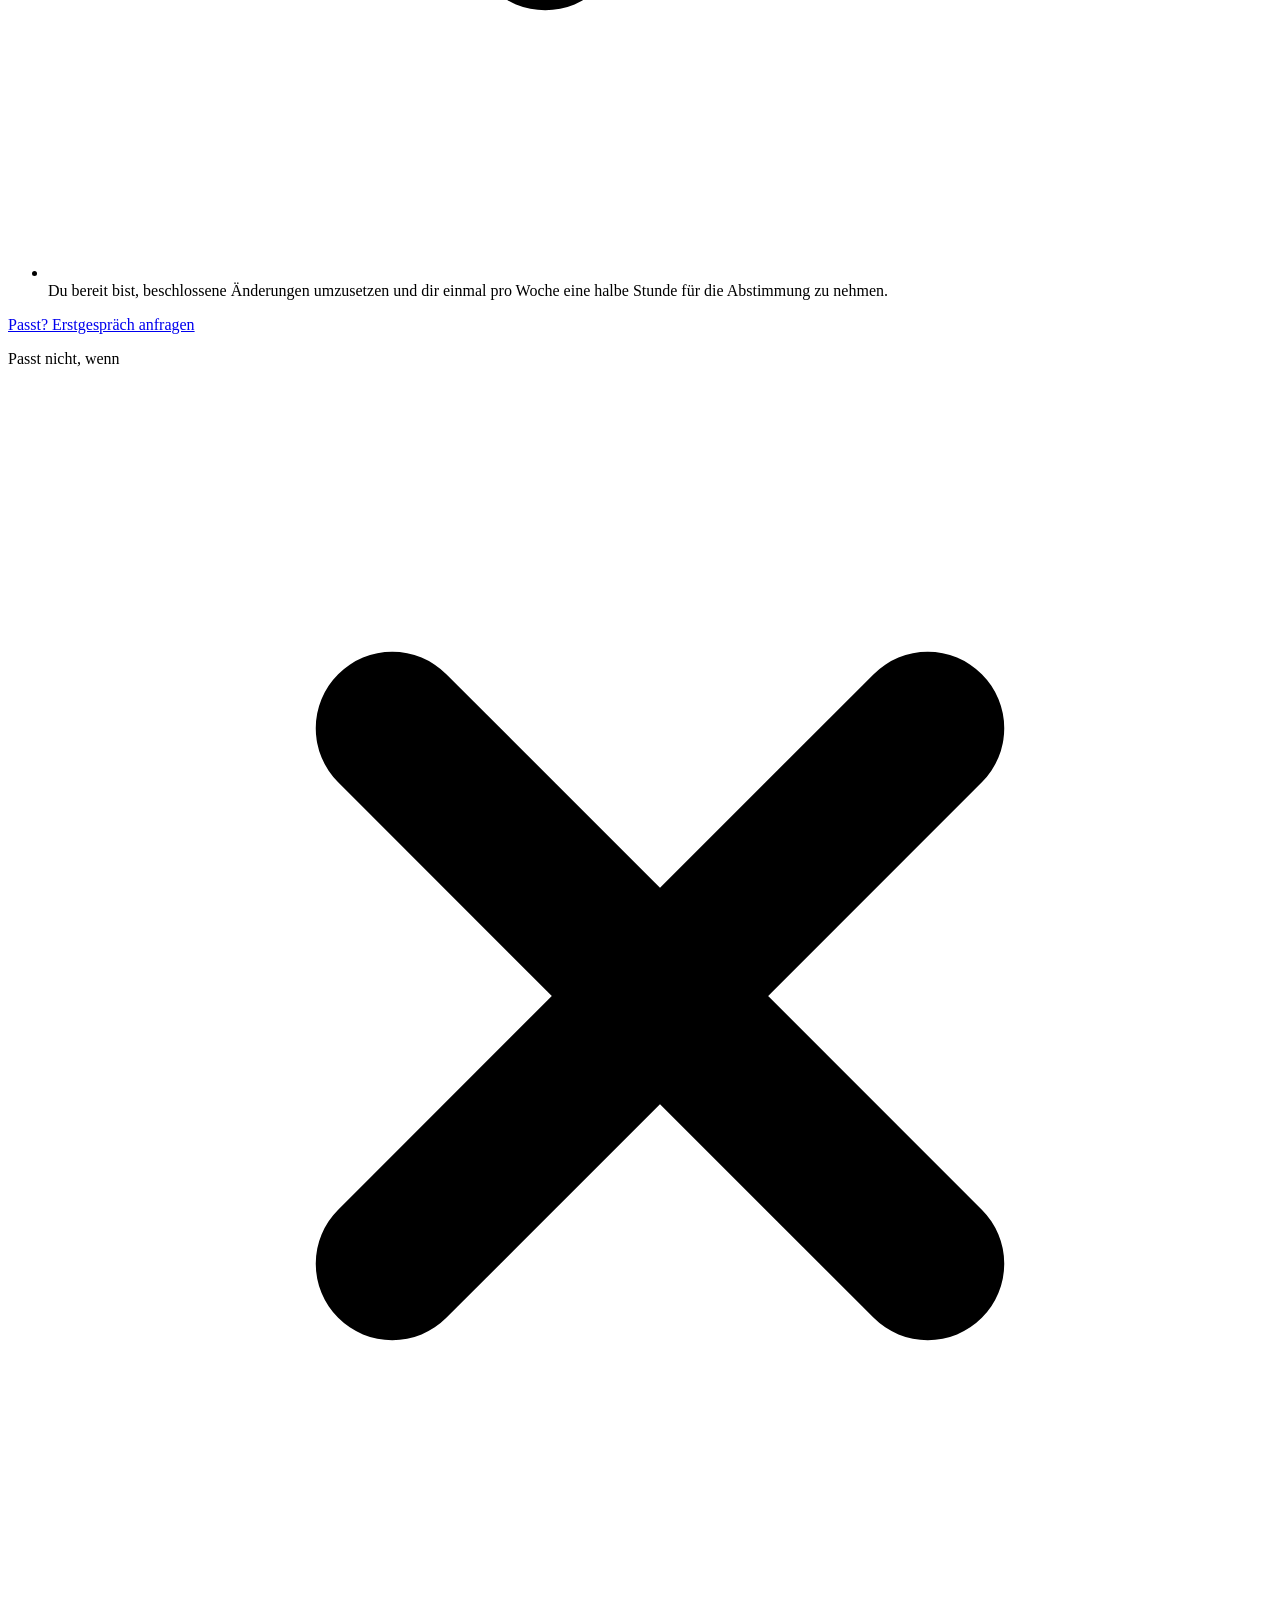
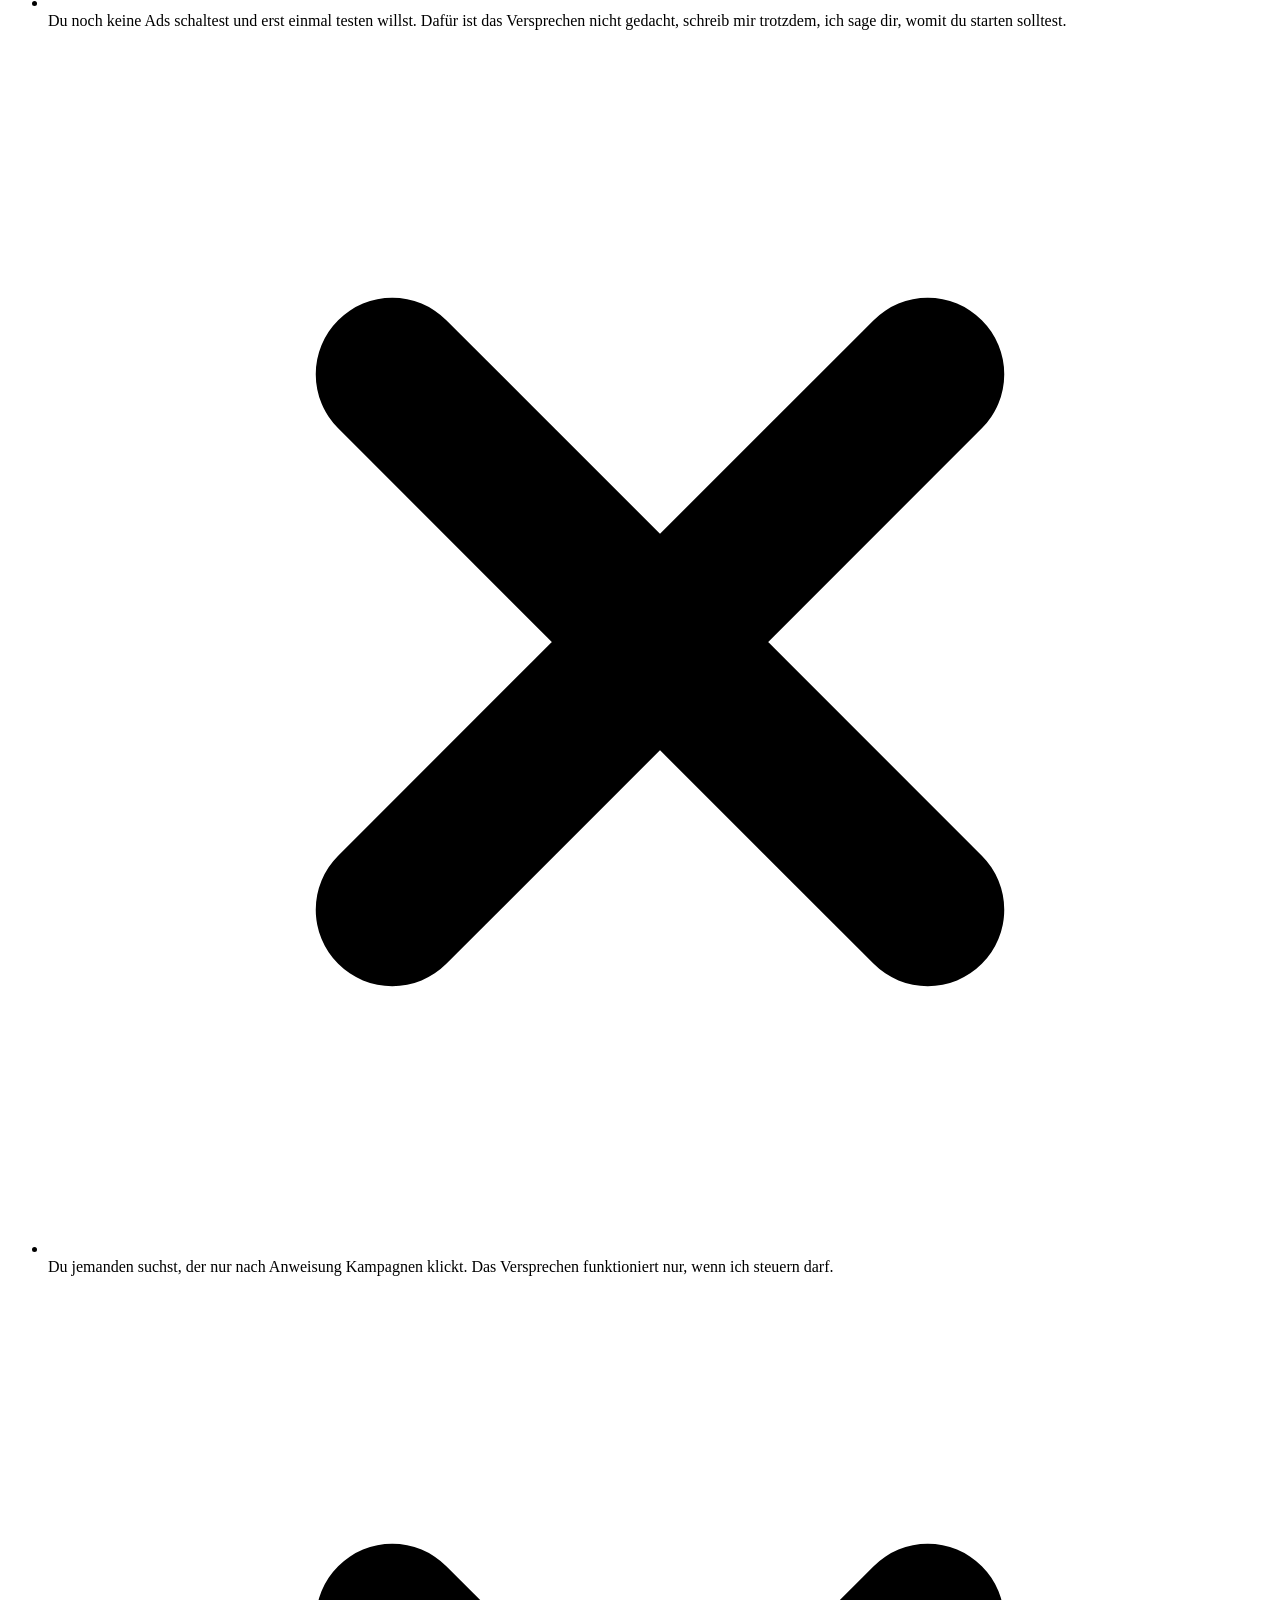
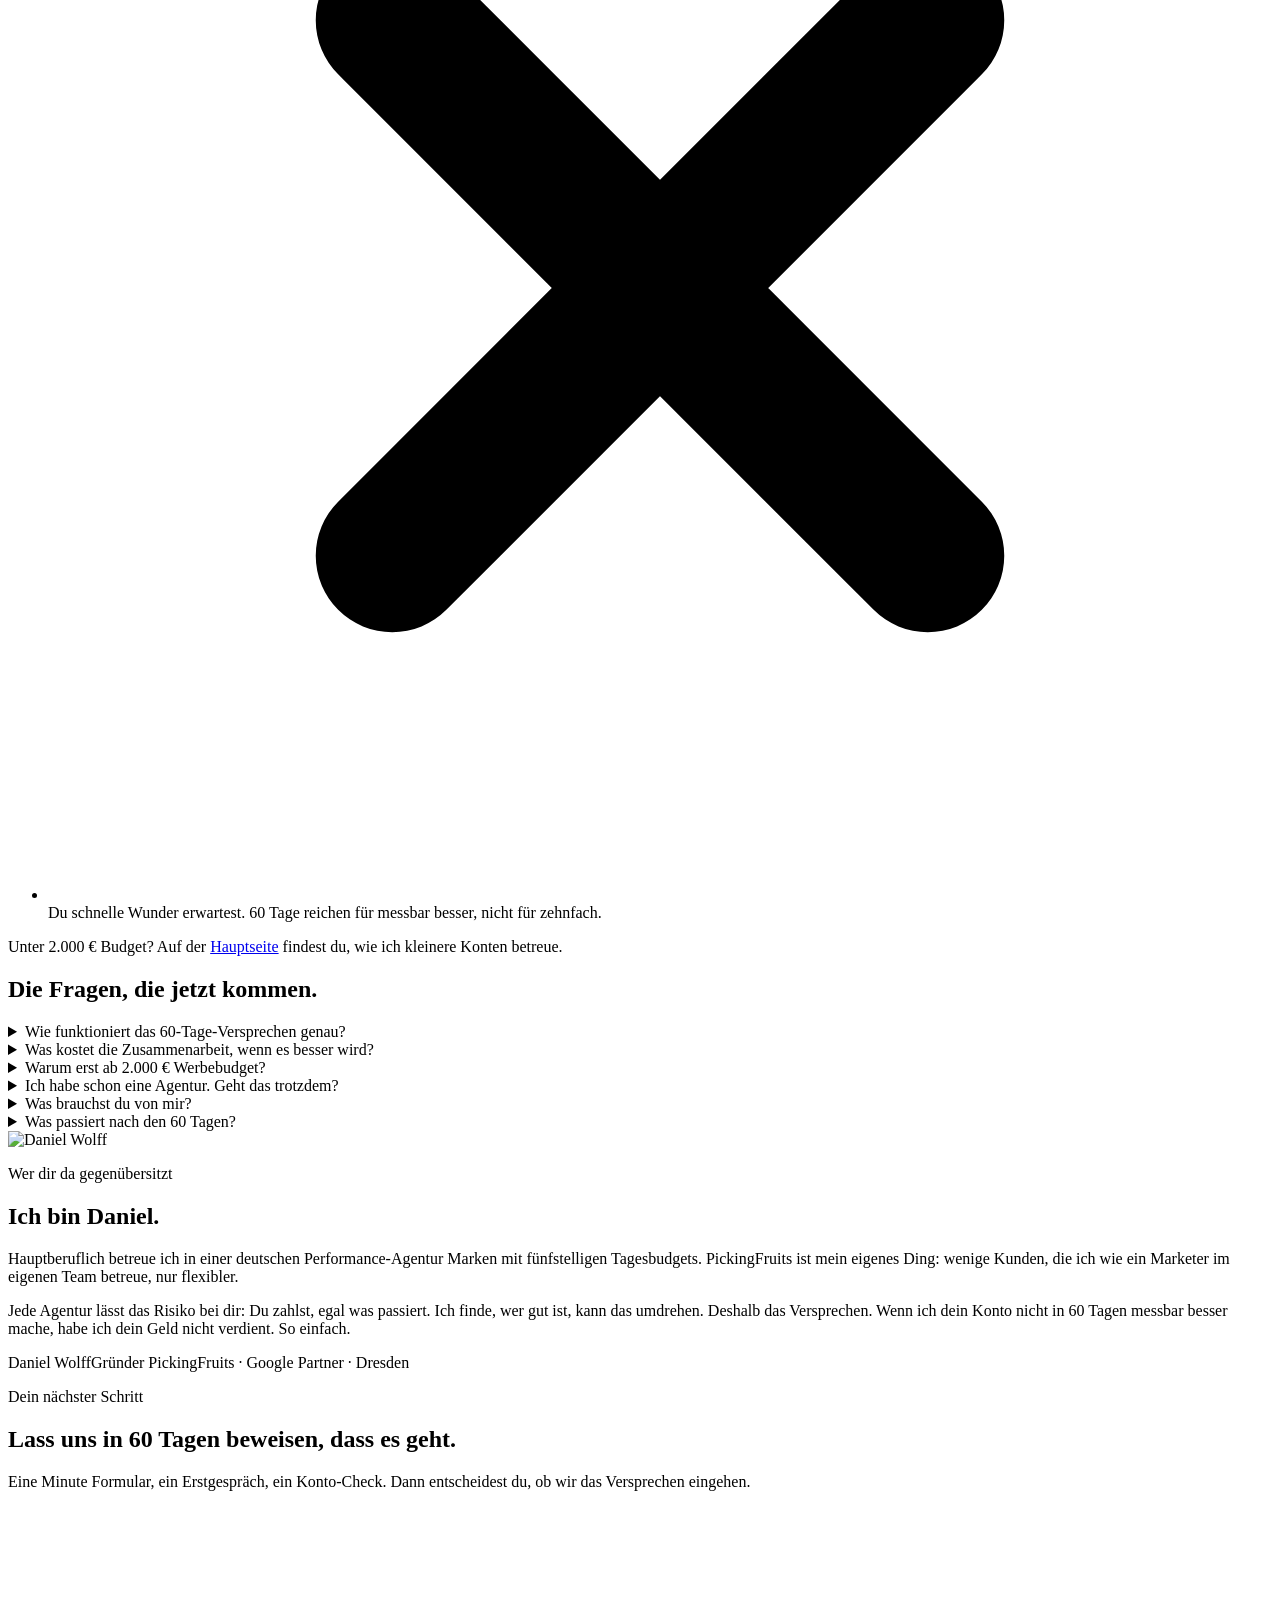
==== commit 9dbced86: "Cases: Überschrift selbst ist der Link, separate Linkzeile entfernt Co-Authored-By: Claude Fable 5.1" ====
--- a/site/check/index.html
+++ b/site/check/index.html
@@ -33,7 +33,7 @@
 
 <link rel="preload" href="/assets/fonts/inter-var.woff2" as="font" type="font/woff2" crossorigin>
 <link rel="preload" href="/assets/fonts/newsreader-var.woff2" as="font" type="font/woff2" crossorigin>
-<link rel="stylesheet" href="/css/styles.css?v=19">
+<link rel="stylesheet" href="/css/styles.css?v=20">
 </head>
 <body class="lp">
 <a class="skip-link" href="#anfrage">Zum Formular springen</a>
@@ -143,8 +143,7 @@
       <img class="fruit-deco" src="/assets/fruit-erdbeere.png" alt="" loading="lazy" decoding="async">
       <div class="case-main">
         <span class="case-tag">Case Study · E-Commerce</span>
-        <h3>Essence Garden</h3>
-        <a class="case-link" href="https://www.essence-garden.de/" target="_blank" rel="noopener">essence-garden.de<svg viewBox="0 0 12 12" aria-hidden="true"><path d="M3.5 2.5h6v6M9.5 2.5l-7 7" fill="none" stroke="currentColor" stroke-width="1.5" stroke-linecap="round" stroke-linejoin="round"/></svg></a>
+        <h3><a class="case-title" href="https://www.essence-garden.de/" target="_blank" rel="noopener">Essence Garden</a></h3>
         <p class="desc">Parfümerie für Nischendüfte aus Mannheim. Drei Kanäle liefen gleichzeitig, keiner richtig. Nach dem Aufräumen: Fokus auf Google Ads, saubere Struktur nach Profitgruppen, Markenanteil getrennt. Dann skaliert.</p>
         <div class="case-stats">
           <div>
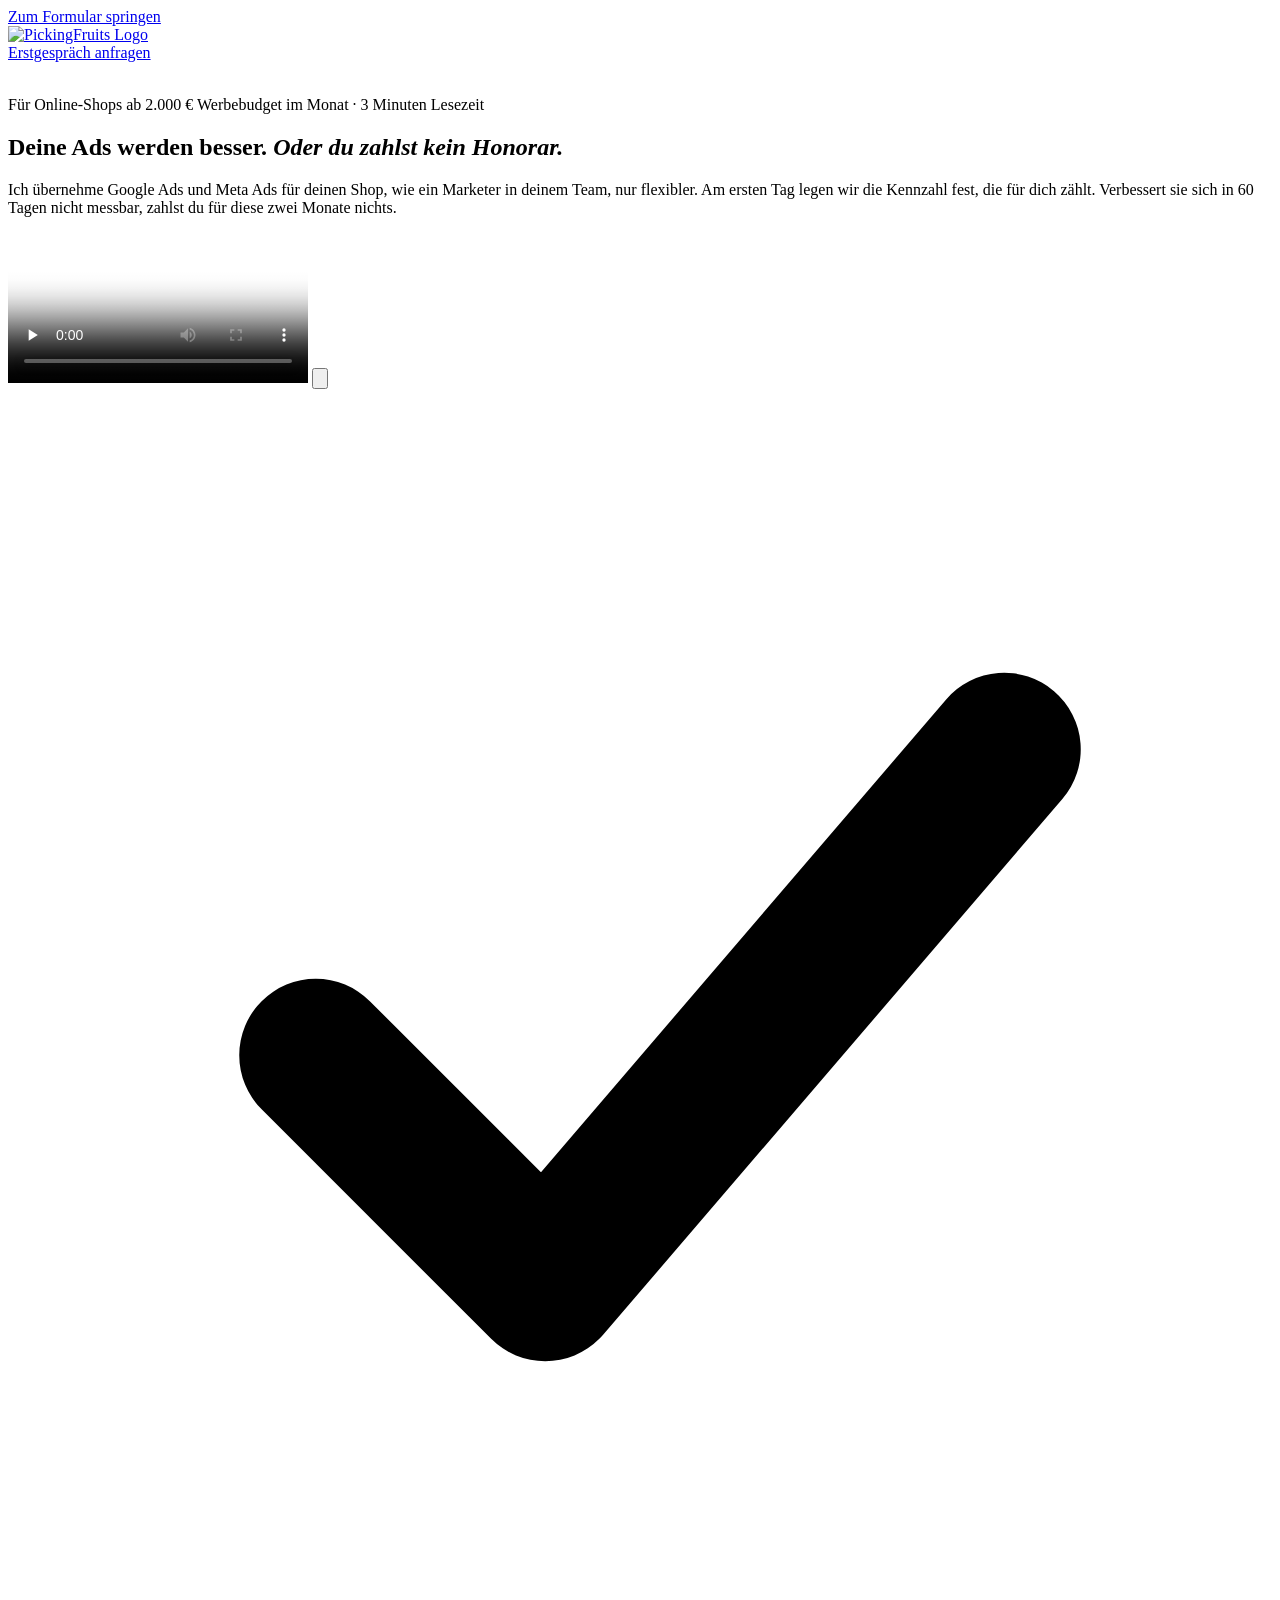
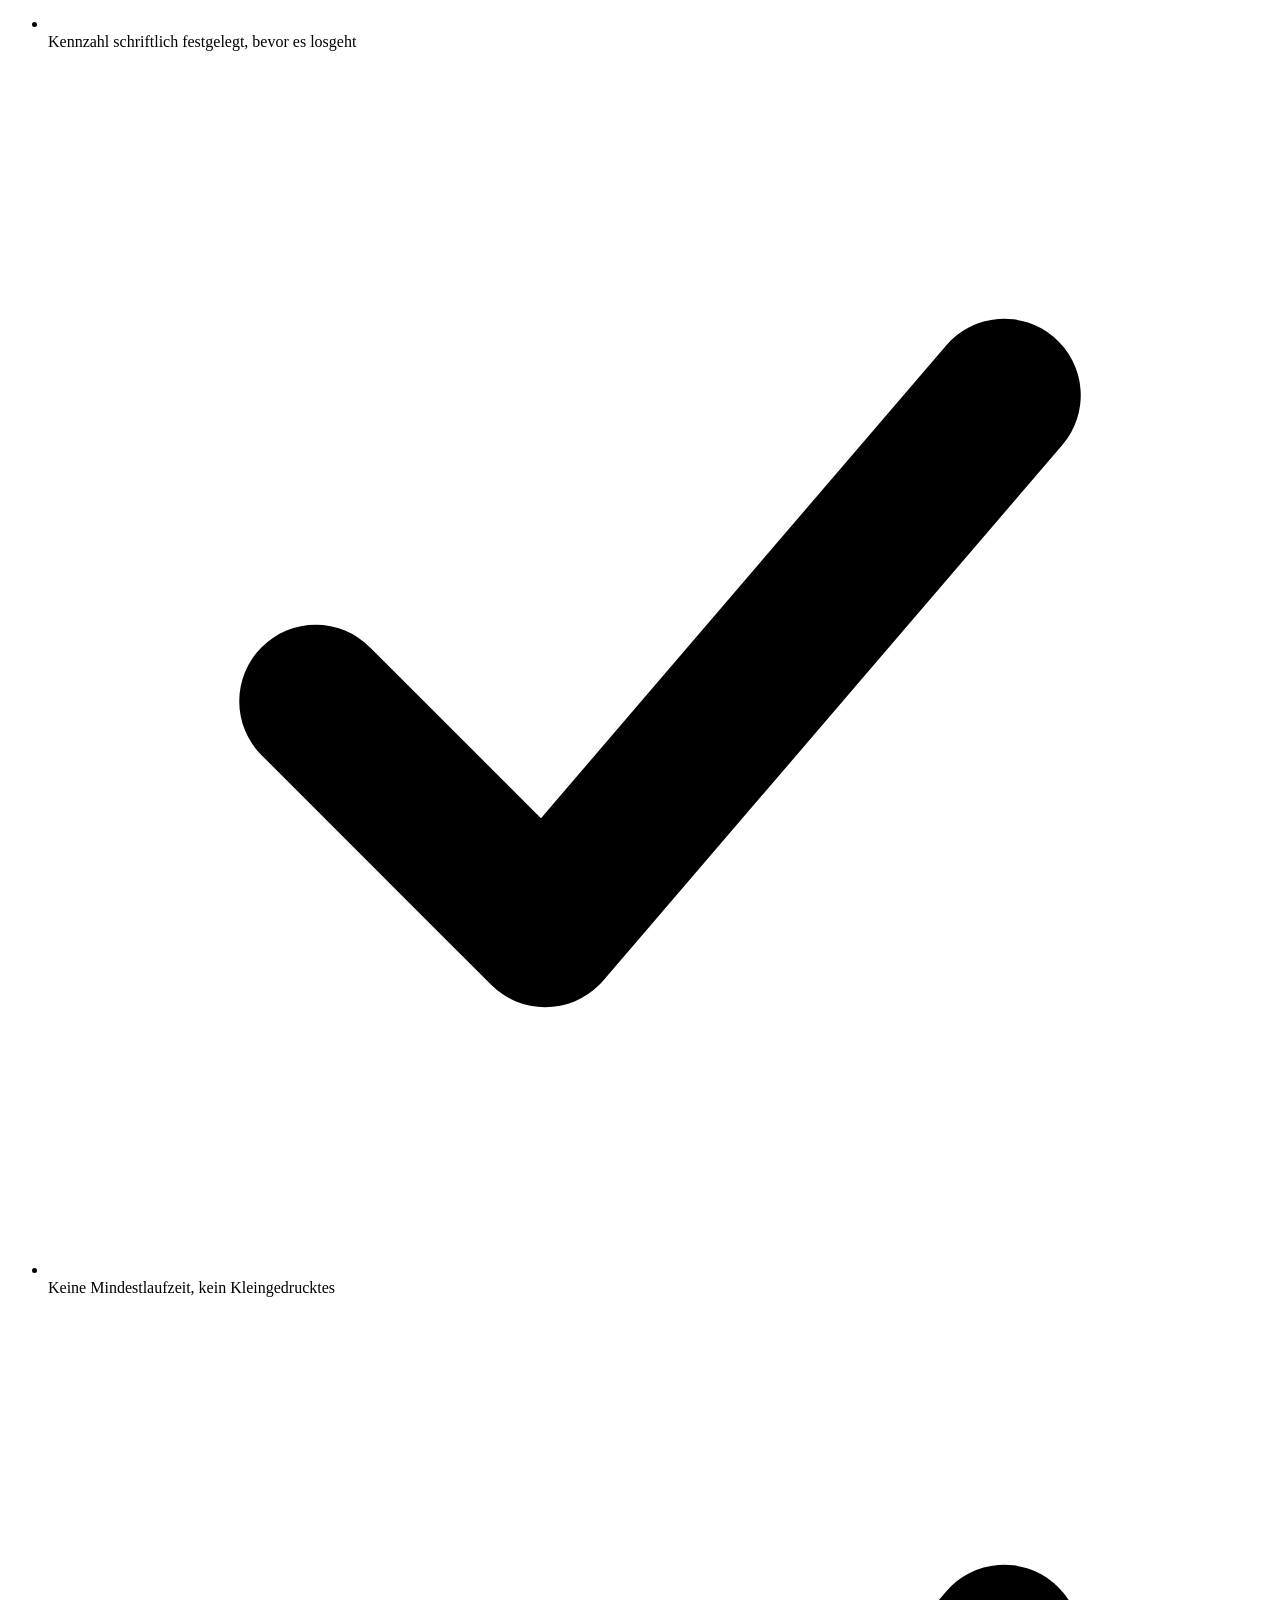
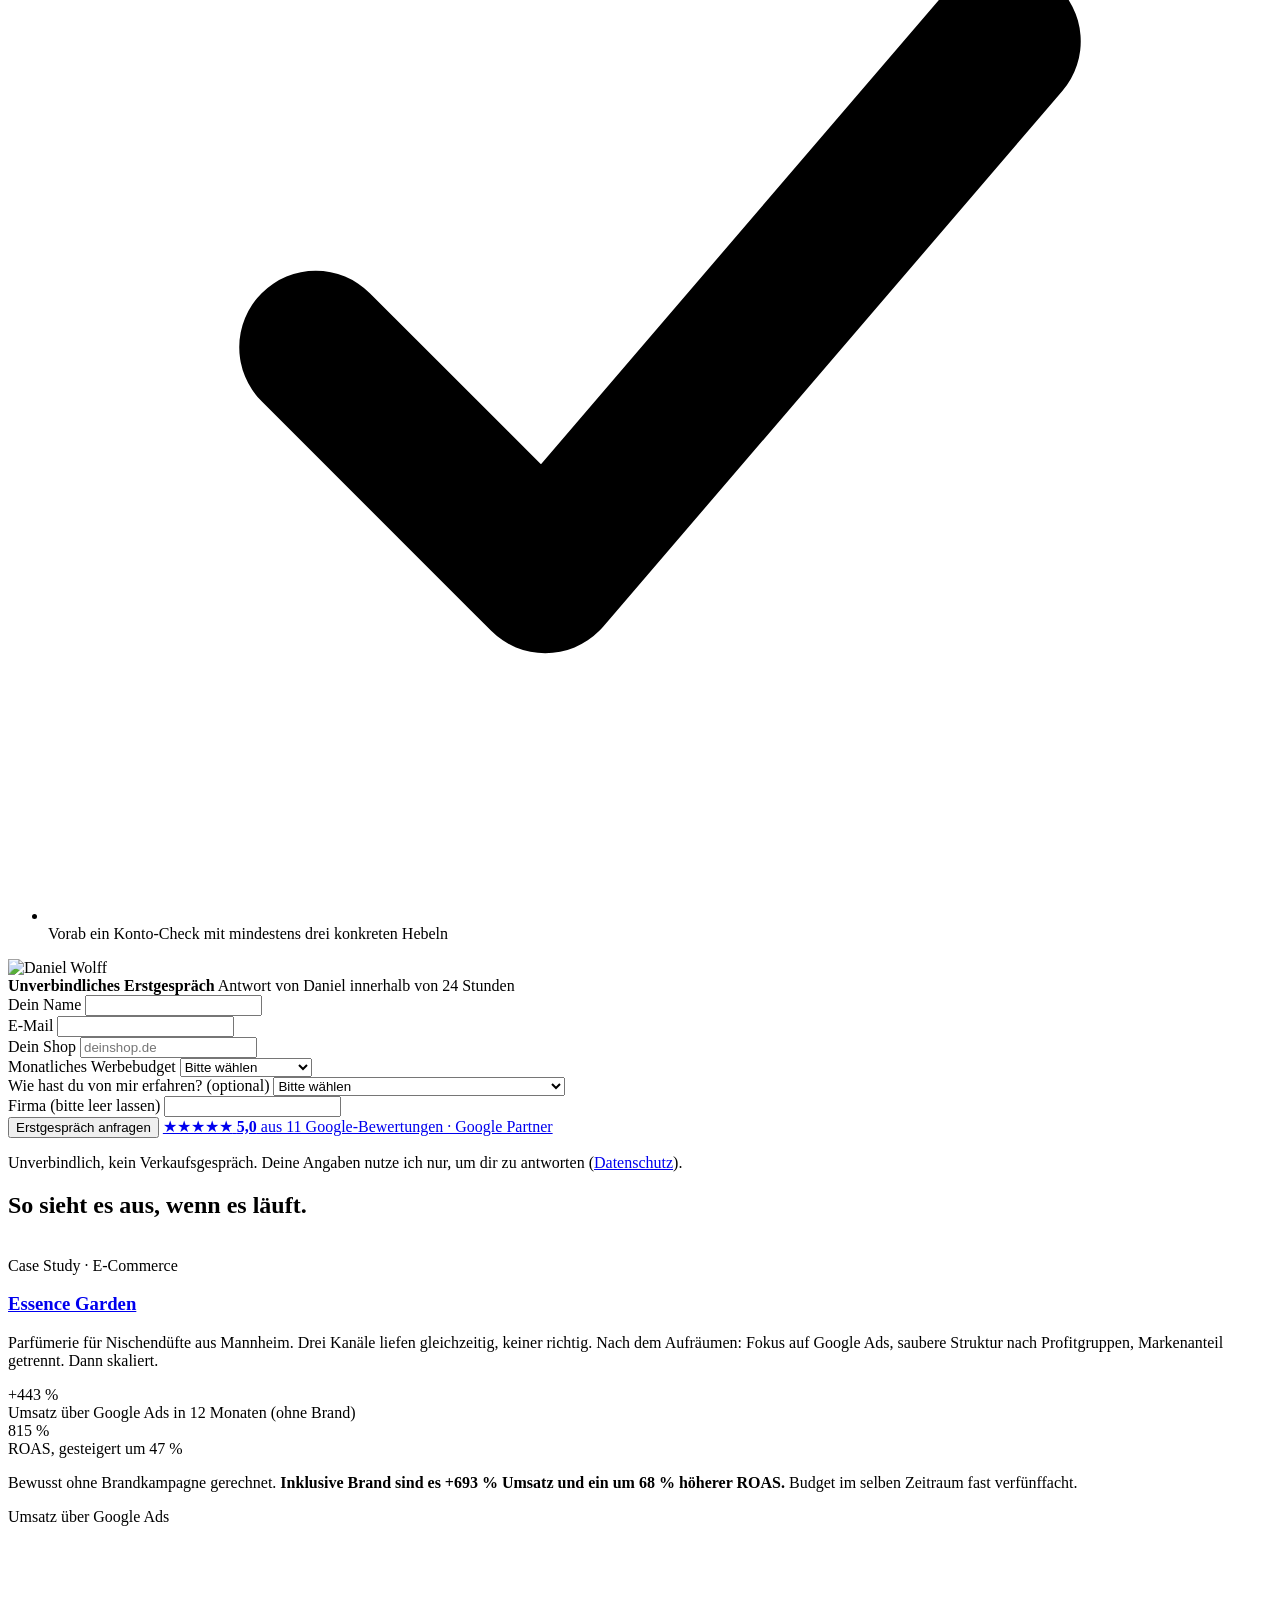
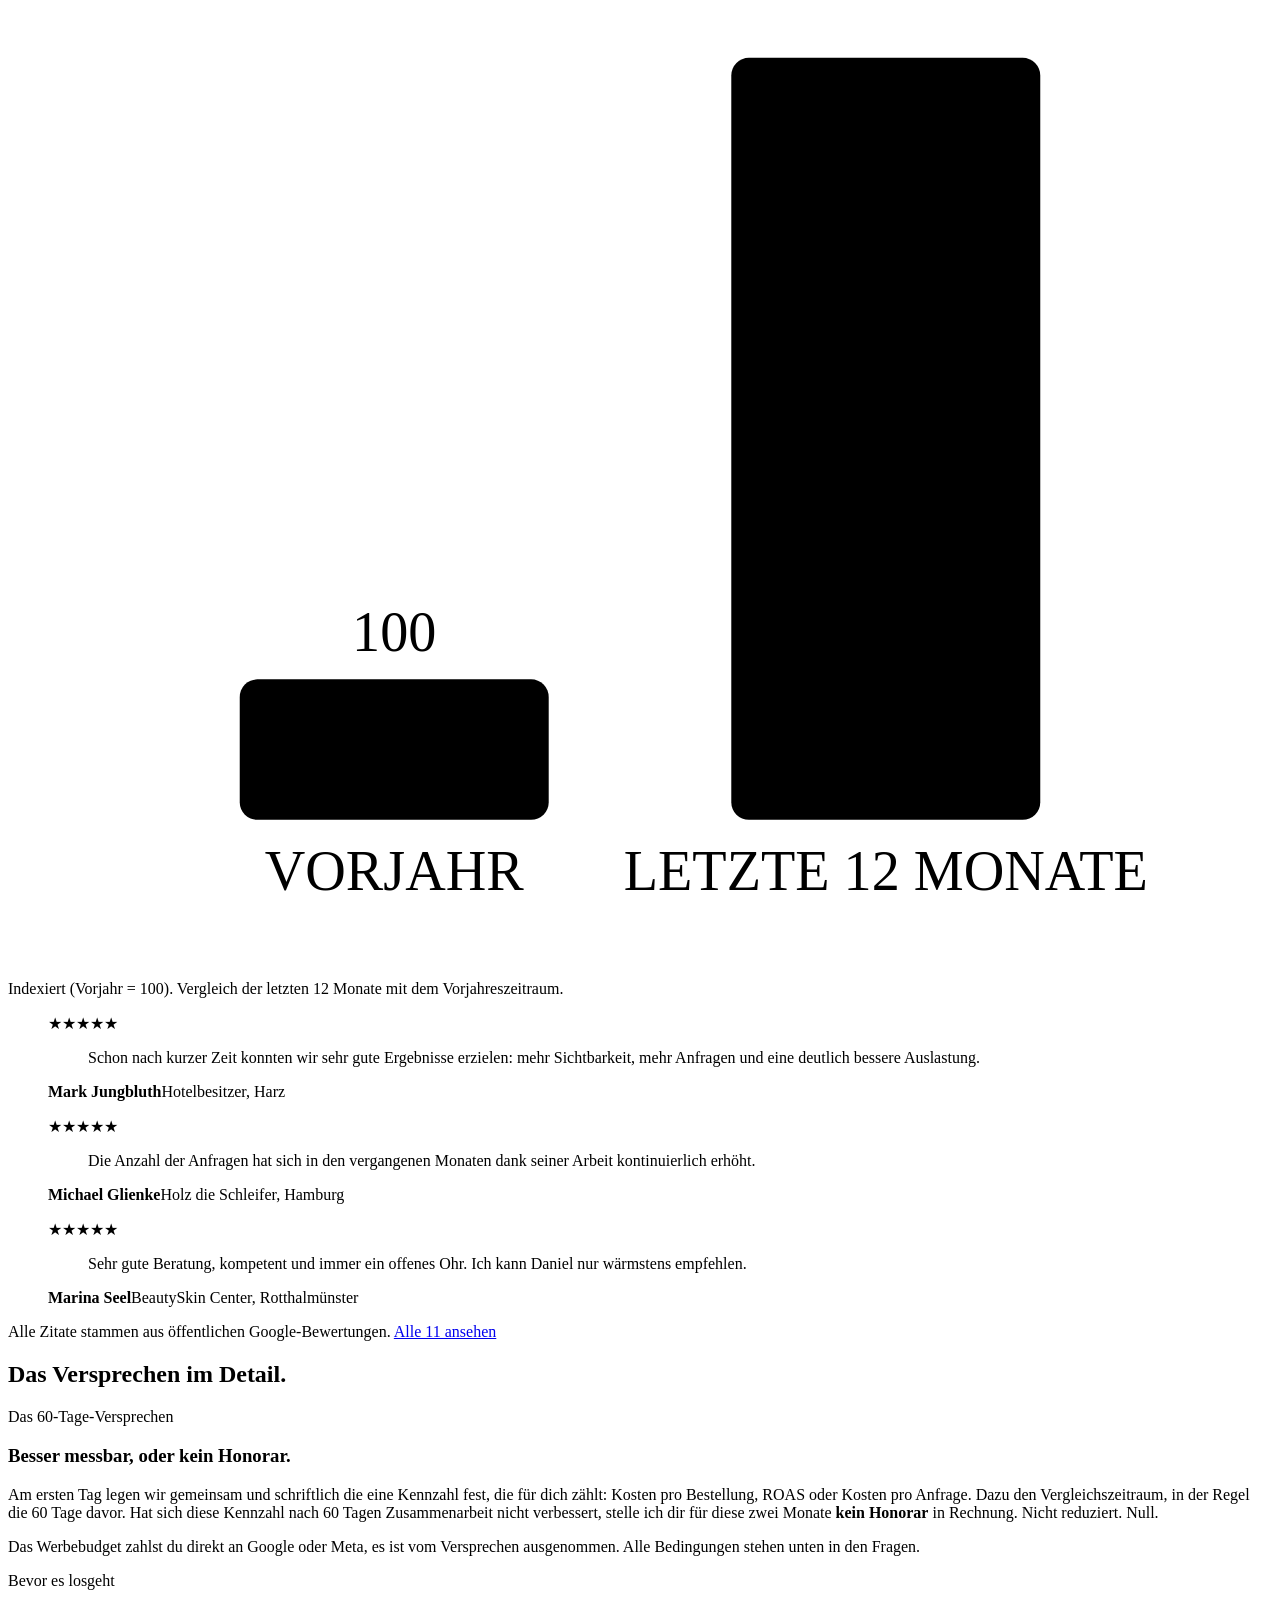
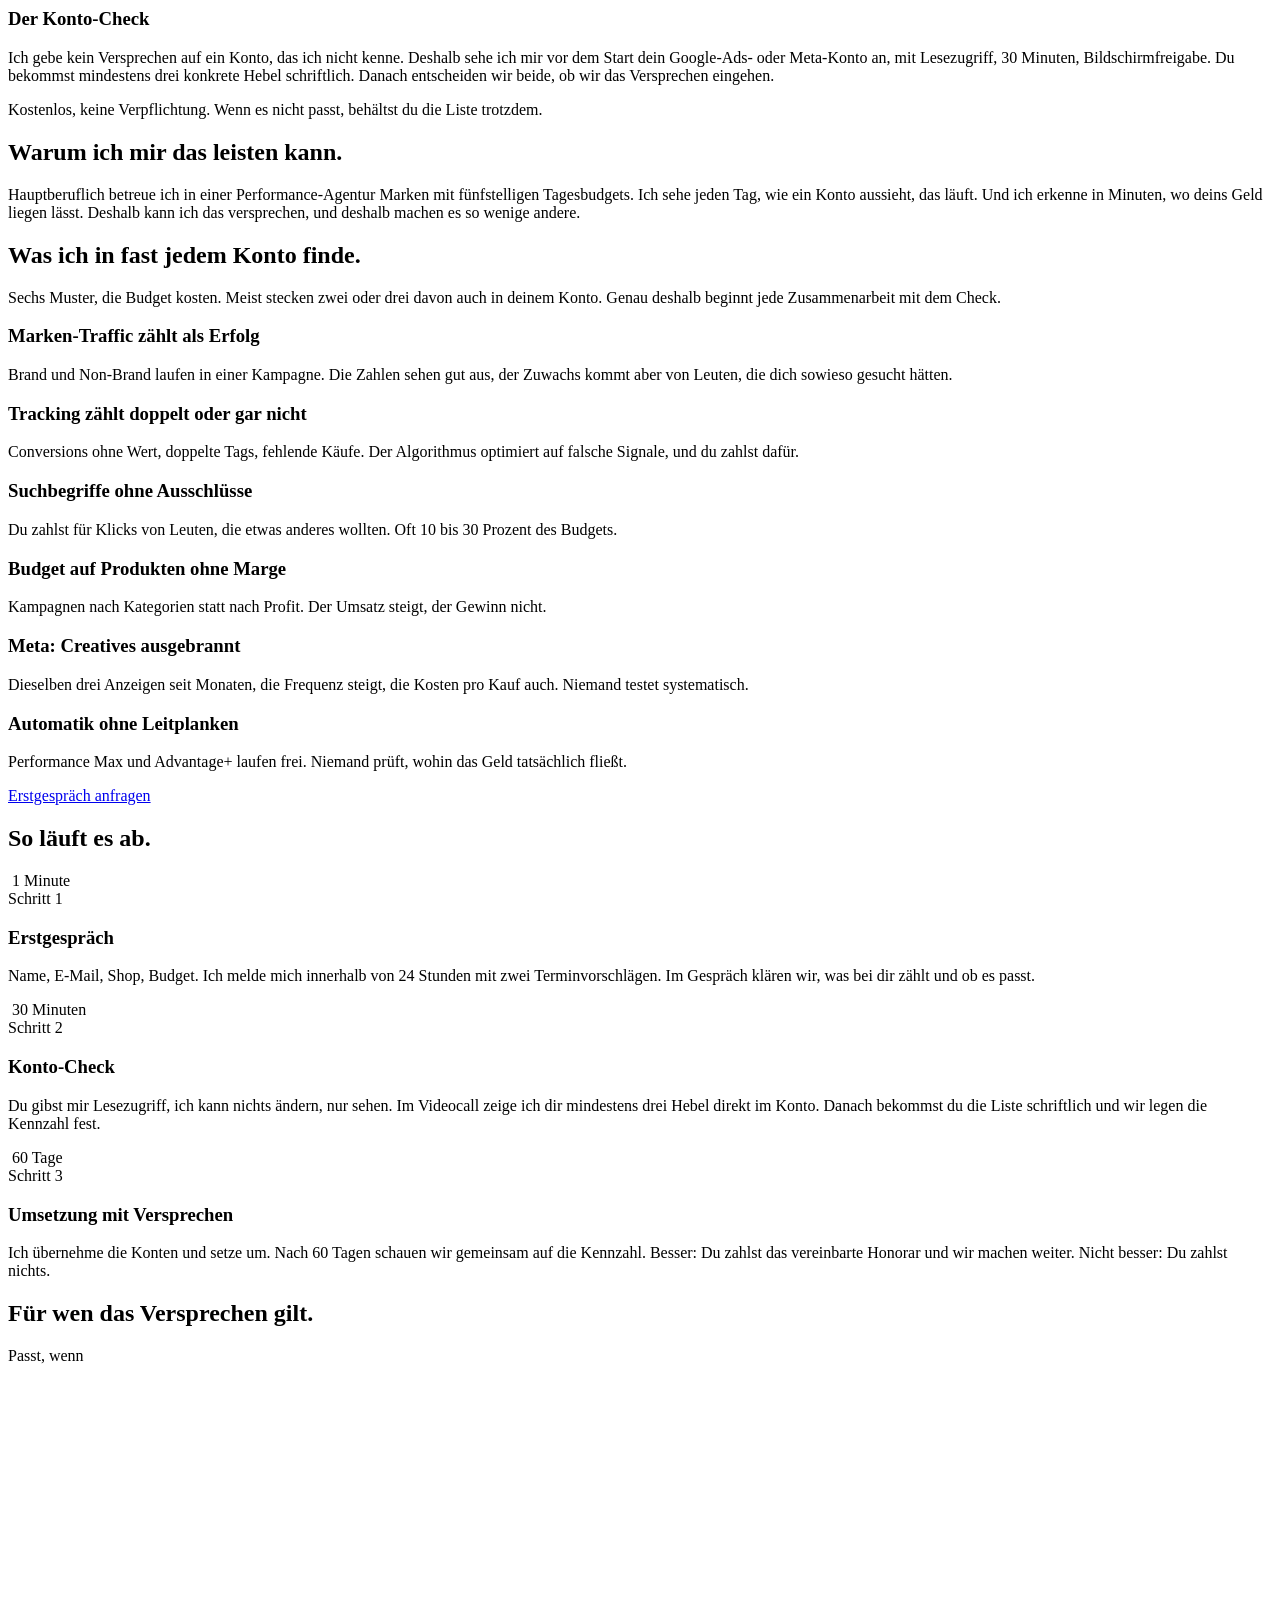
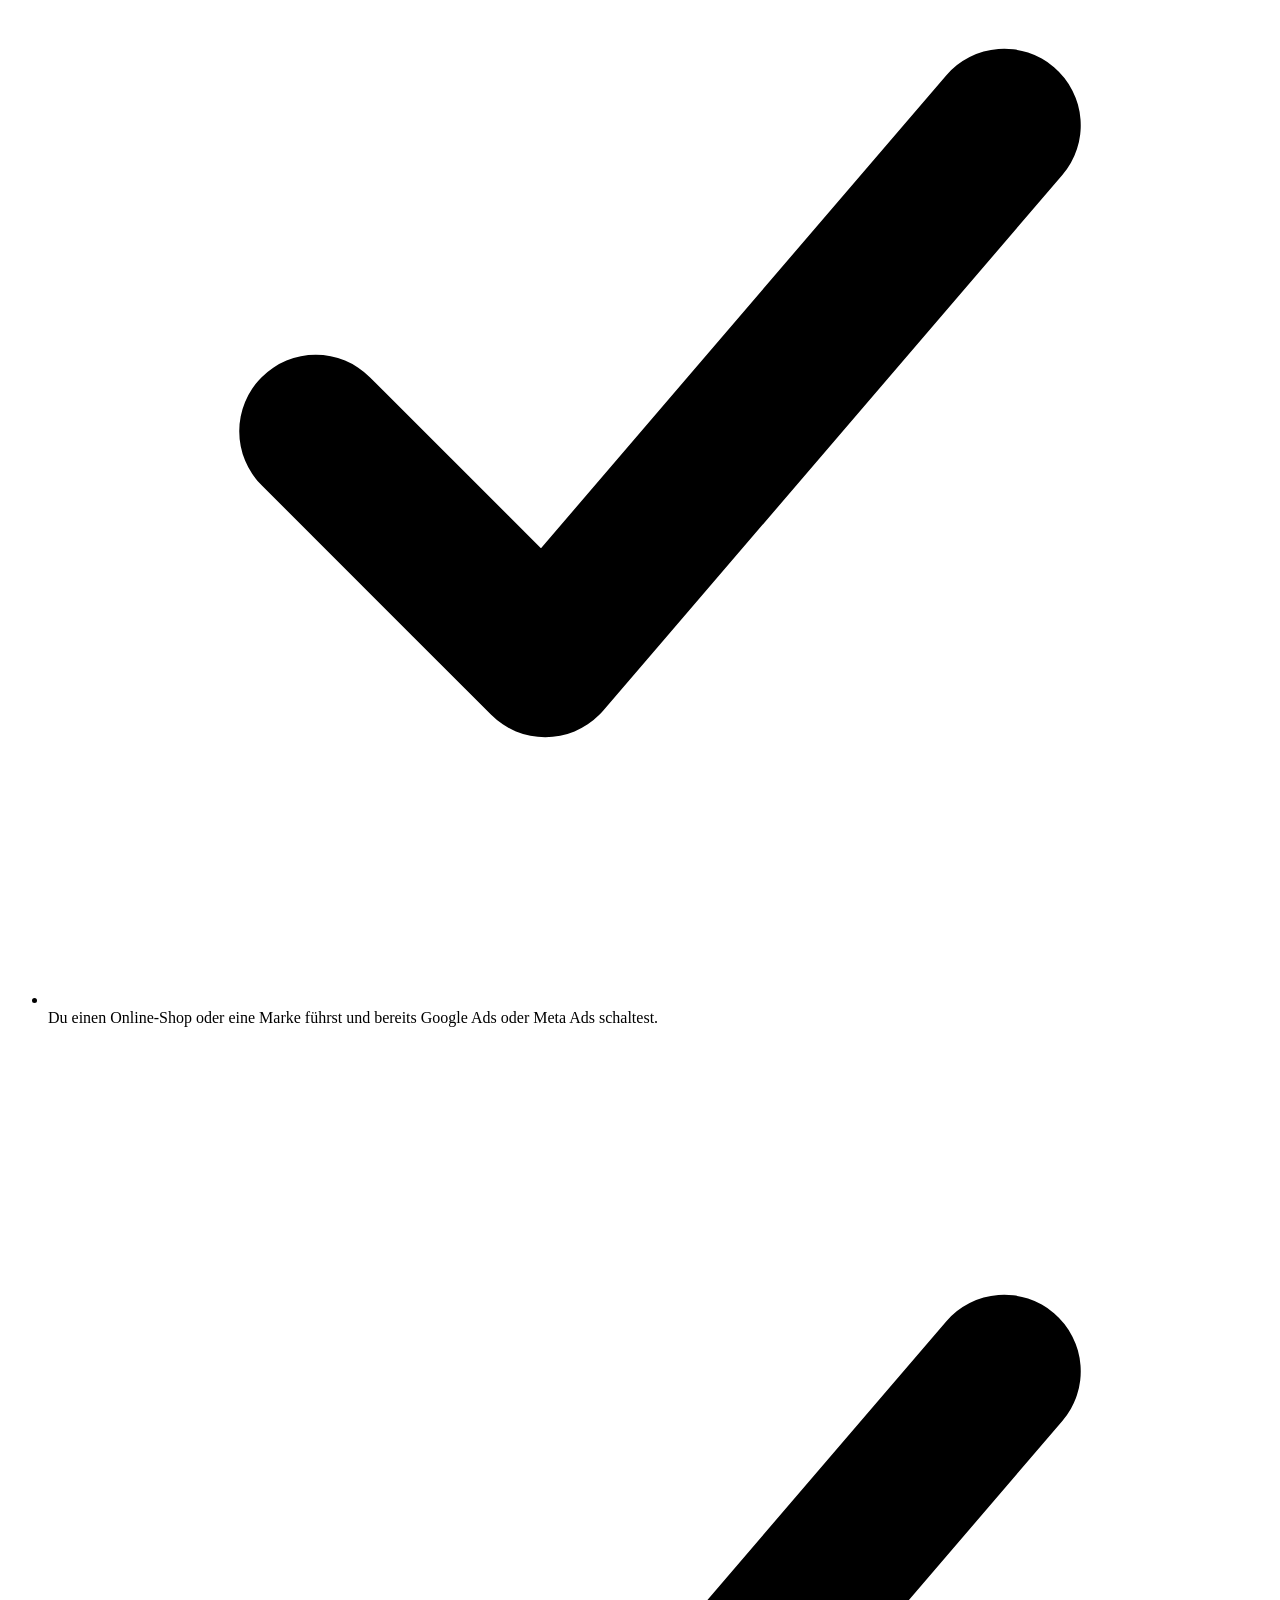
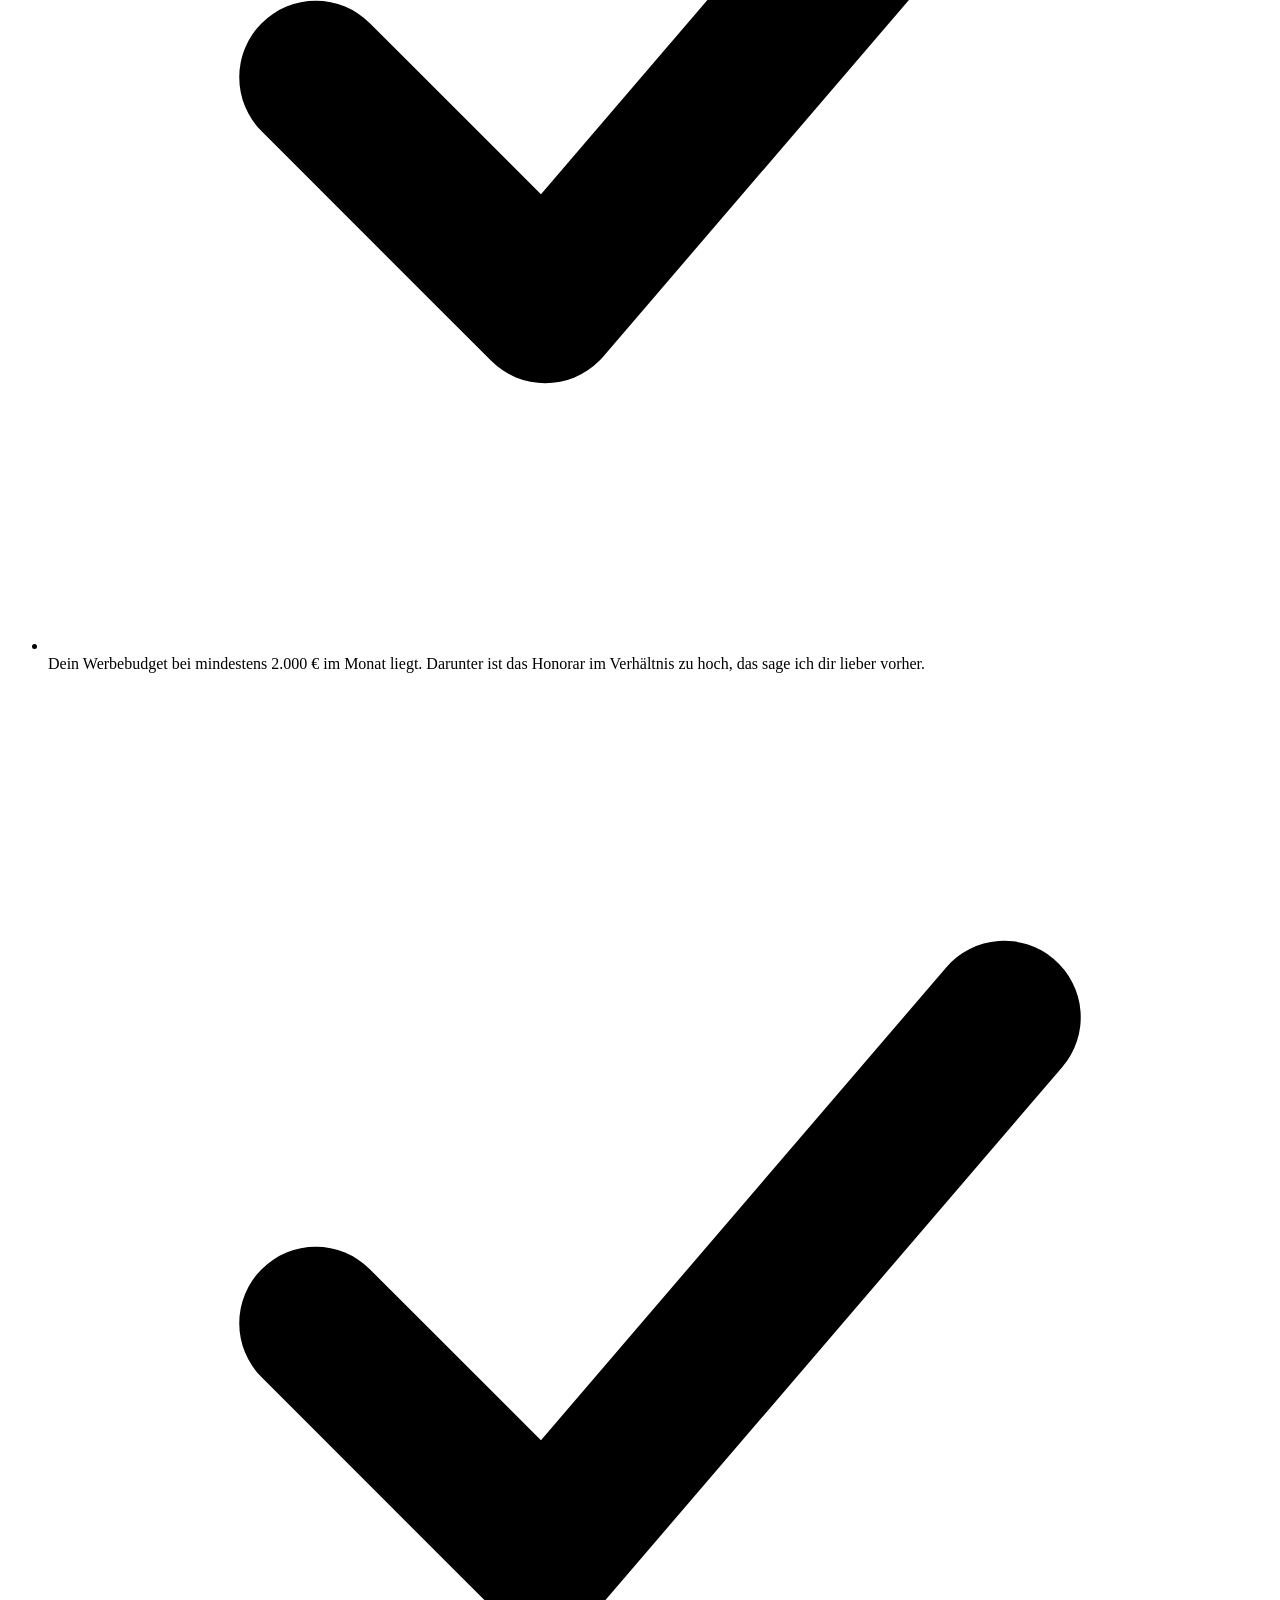
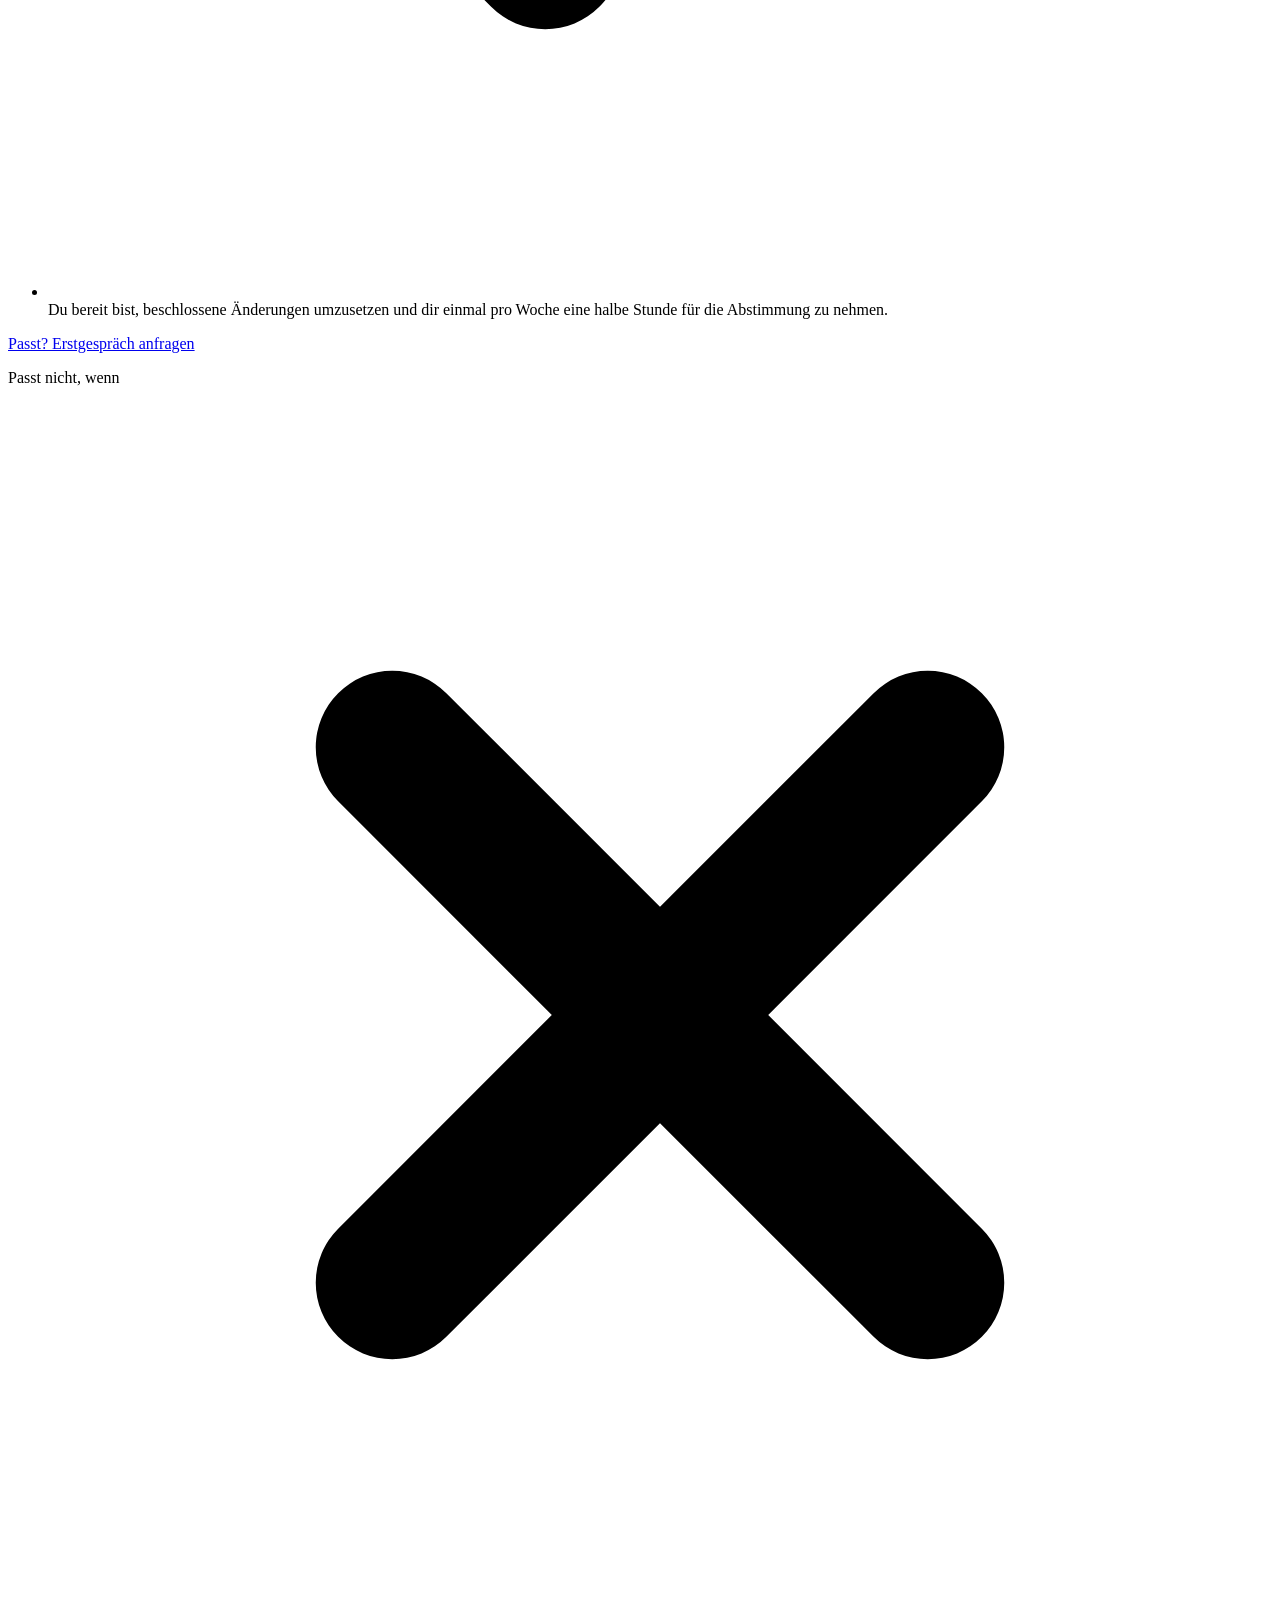
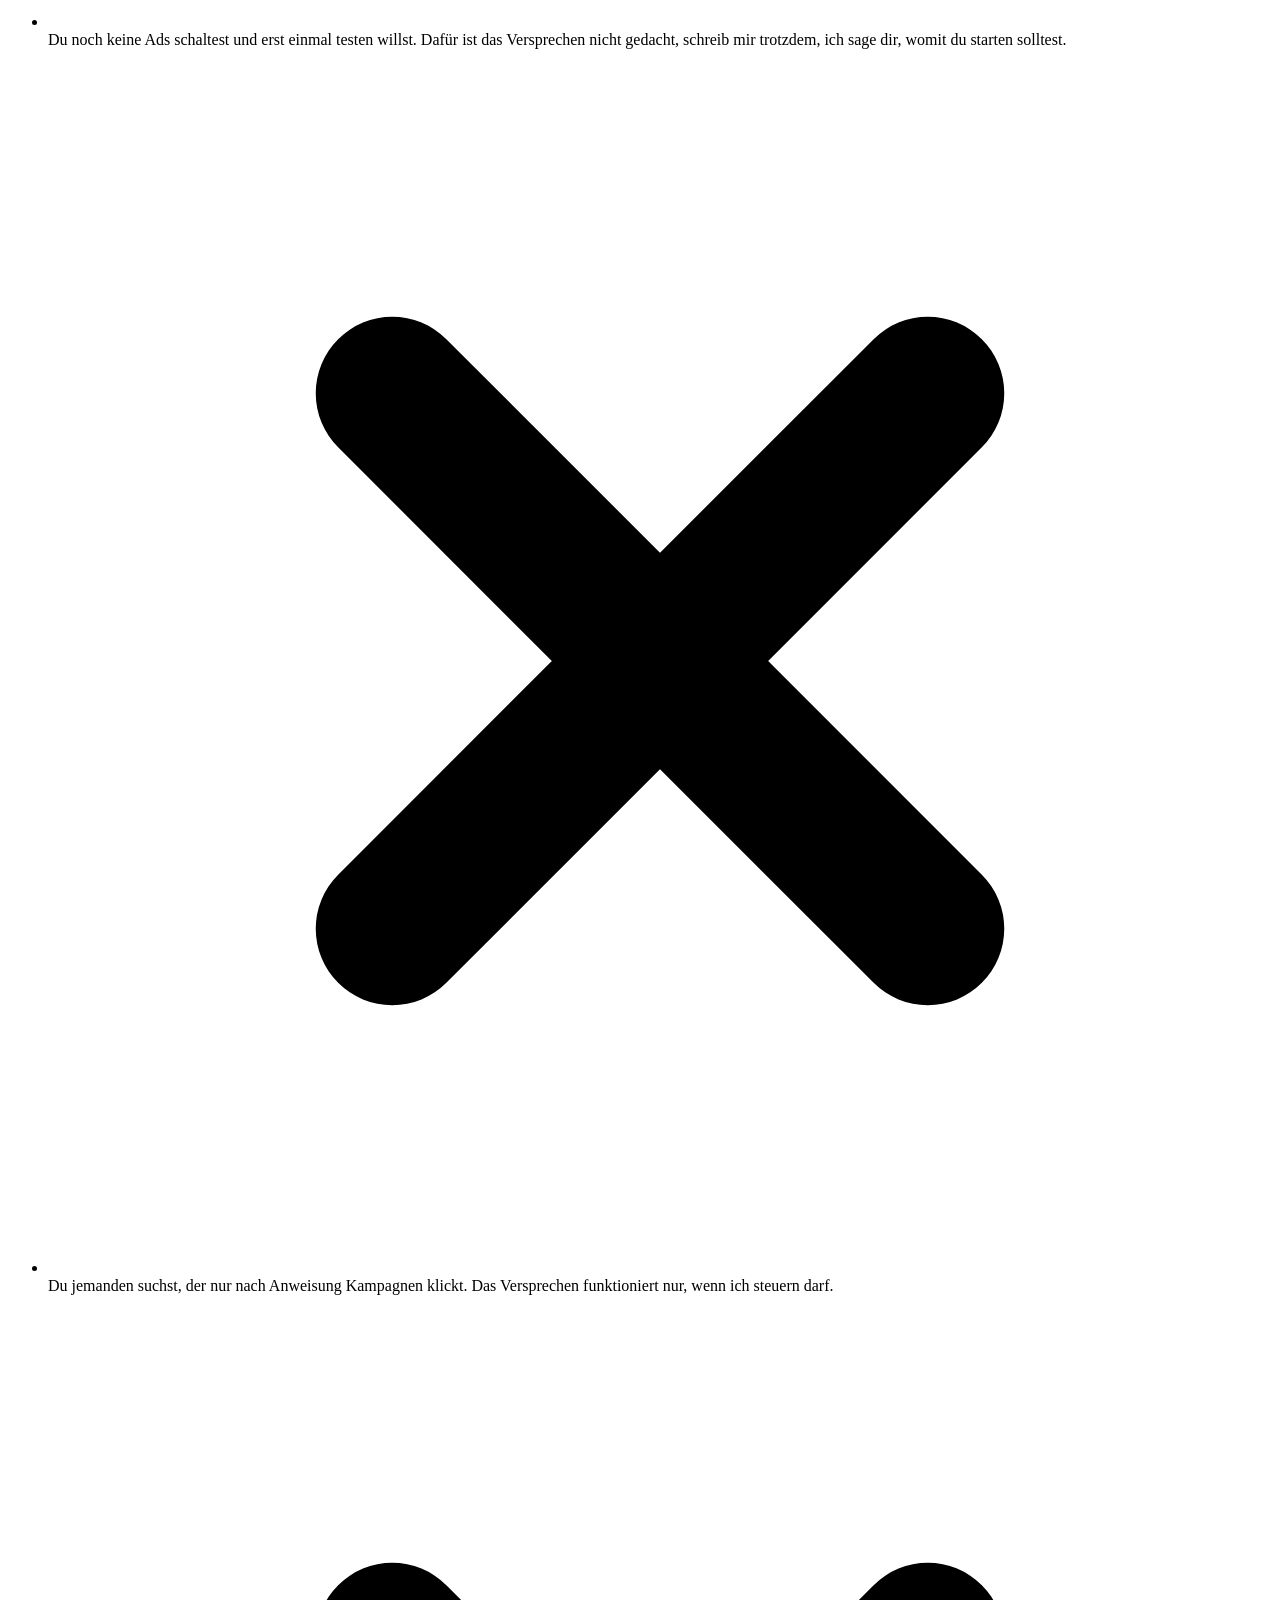
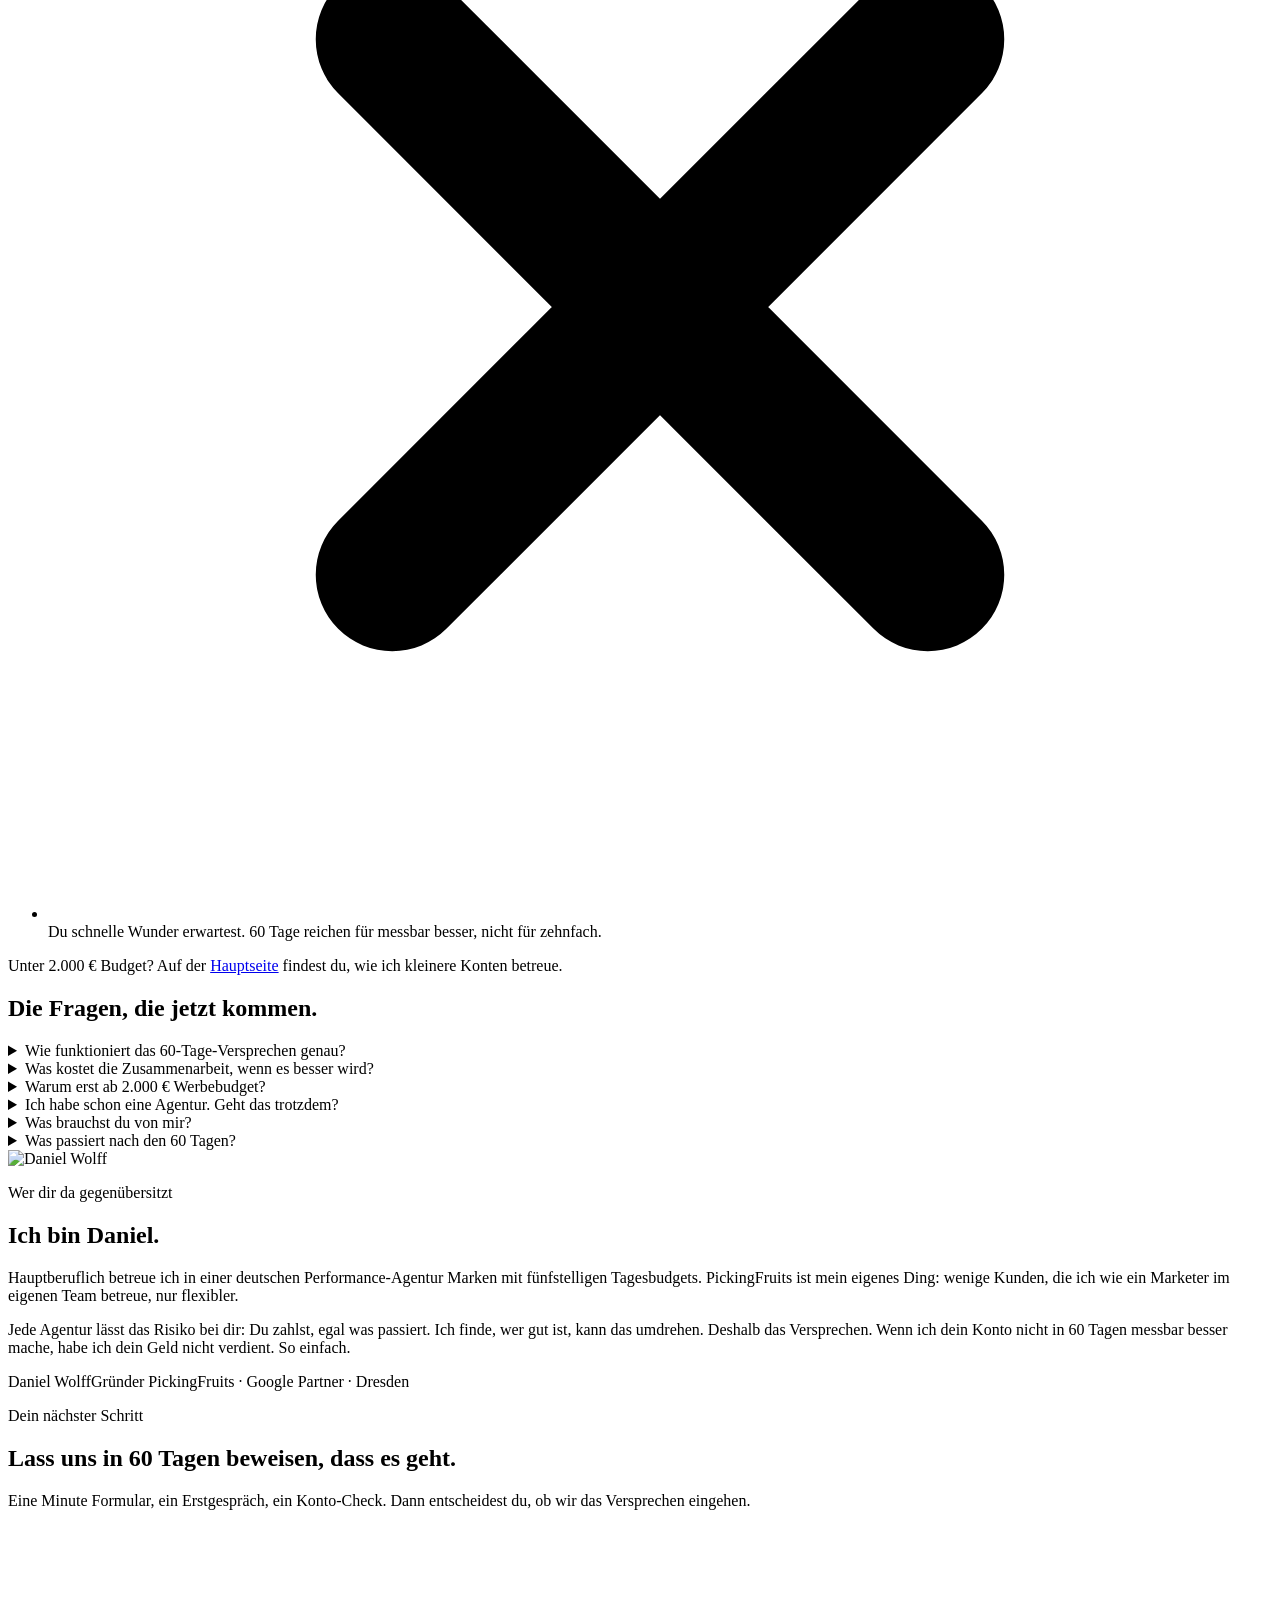
==== commit 6cad283e: "Bing-Bestätigung, Plausible-Statistik, Herkunftsfeld, alte Adresse umleiten - msvalidate-Tag für Bin" ====
--- a/site/check/index.html
+++ b/site/check/index.html
@@ -33,7 +33,10 @@
 
 <link rel="preload" href="/assets/fonts/inter-var.woff2" as="font" type="font/woff2" crossorigin>
 <link rel="preload" href="/assets/fonts/newsreader-var.woff2" as="font" type="font/woff2" crossorigin>
-<link rel="stylesheet" href="/css/styles.css?v=20">
+<link rel="stylesheet" href="/css/styles.css?v=21">
+<!-- Plausible: cookielose Statistik, EU-Server, keine personenbezogenen Daten -->
+<script defer data-domain="pickingfruits.de" src="https://plausible.io/js/script.outbound-links.js"></script>
+
 </head>
 <body class="lp">
 <a class="skip-link" href="#anfrage">Zum Formular springen</a>
@@ -114,6 +117,19 @@
             <option value="2.000 bis 5.000 €">2.000 bis 5.000 €</option>
             <option value="5.000 bis 10.000 €">5.000 bis 10.000 €</option>
             <option value="über 10.000 €">über 10.000 €</option>
+          </select>
+        </div>
+        <div class="field">
+          <label for="h-herkunft">Wie hast du von mir erfahren? <span class="opt">(optional)</span></label>
+          <select id="h-herkunft" name="herkunft">
+            <option value="" selected>Bitte wählen</option>
+            <option value="Empfehlung">Empfehlung</option>
+            <option value="Google-Suche">Google-Suche</option>
+            <option value="KI-Assistent (ChatGPT, Perplexity, Gemini …)">KI-Assistent (ChatGPT, Perplexity, Gemini …)</option>
+            <option value="Instagram oder LinkedIn">Instagram oder LinkedIn</option>
+            <option value="Kleinanzeigen">Kleinanzeigen</option>
+            <option value="Werbeanzeige">Werbeanzeige</option>
+            <option value="Sonstiges">Sonstiges</option>
           </select>
         </div>
         <div class="hp" aria-hidden="true">
@@ -422,6 +438,19 @@
             <option value="über 10.000 €">über 10.000 €</option>
           </select>
         </div>
+        <div class="field">
+          <label for="k-herkunft">Wie hast du von mir erfahren? <span class="opt">(optional)</span></label>
+          <select id="k-herkunft" name="herkunft">
+            <option value="" selected>Bitte wählen</option>
+            <option value="Empfehlung">Empfehlung</option>
+            <option value="Google-Suche">Google-Suche</option>
+            <option value="KI-Assistent (ChatGPT, Perplexity, Gemini …)">KI-Assistent (ChatGPT, Perplexity, Gemini …)</option>
+            <option value="Instagram oder LinkedIn">Instagram oder LinkedIn</option>
+            <option value="Kleinanzeigen">Kleinanzeigen</option>
+            <option value="Werbeanzeige">Werbeanzeige</option>
+            <option value="Sonstiges">Sonstiges</option>
+          </select>
+        </div>
         <div class="hp" aria-hidden="true">
           <label for="k-company">Firma (bitte leer lassen)</label>
           <input type="text" id="k-company" name="_gotcha" tabindex="-1" autocomplete="off">
@@ -454,6 +483,6 @@
   <a href="https://wa.me/4915560915607?text=Hallo%20Daniel%2C%20ich%20interessiere%20mich%20f%C3%BCr%20das%2060-Tage-Versprechen." class="btn ghost" target="_blank" rel="noopener">WhatsApp</a>
 </div>
 
-<script src="/js/main.js?v=9"></script>
+<script src="/js/main.js?v=10"></script>
 </body>
 </html>
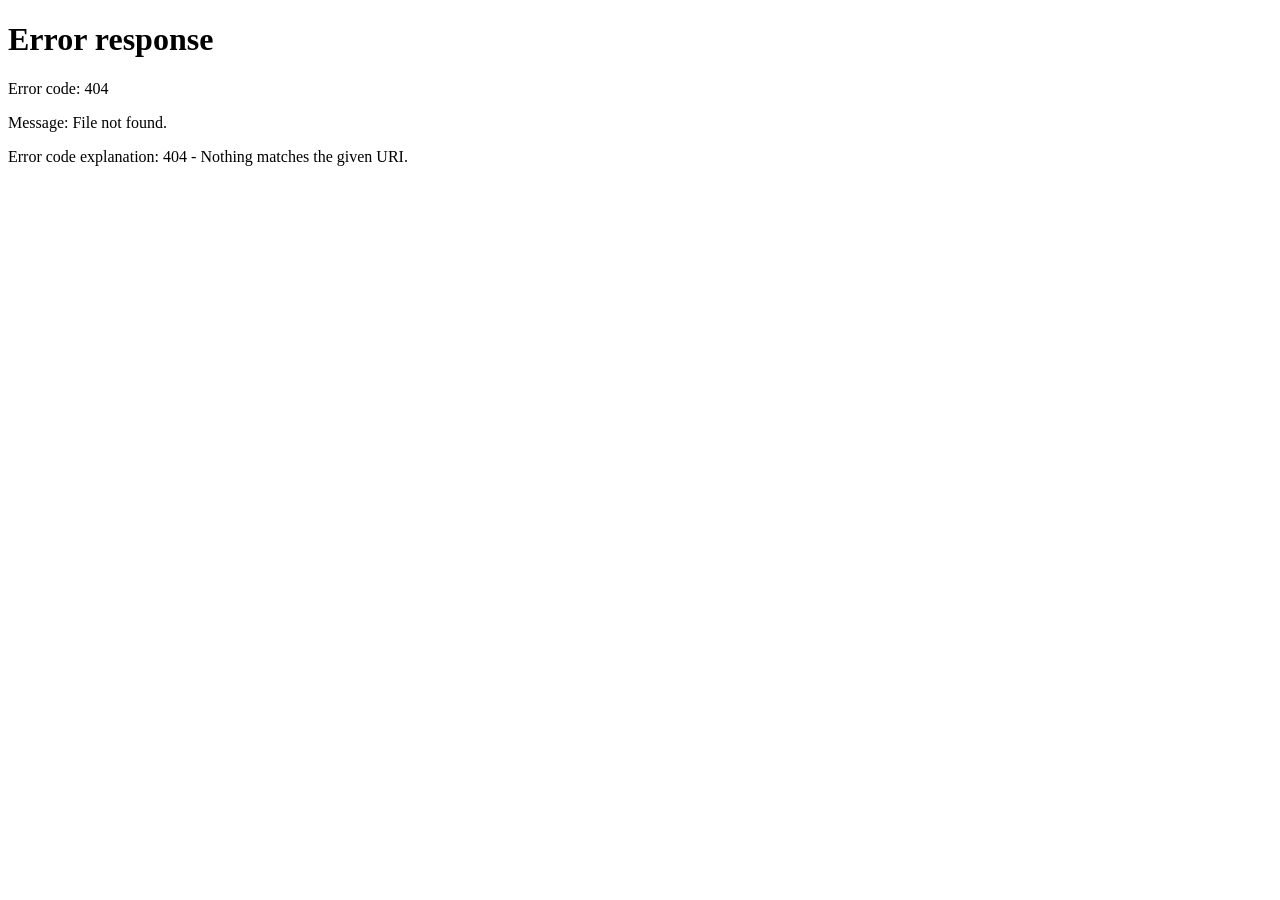
==== commit faf55967: "Positionierung als Wachstumspartner, Preismodell, Antwortseiten (Schritt 1) - Startseite: Lead, Waru" ====
--- a/site/check/index.html
+++ b/site/check/index.html
@@ -2,487 +2,12 @@
 <html lang="de">
 <head>
 <meta charset="UTF-8">
-<meta name="viewport" content="width=device-width, initial-scale=1.0">
-<script>document.documentElement.classList.add('js');</script>
-<title>Google Ads &amp; Meta Ads mit 60-Tage-Versprechen | PickingFruits</title>
-<meta name="description" content="Ich übernehme Google Ads und Meta Ads für deinen Online-Shop. Verbessert sich deine Kennzahl in 60 Tagen nicht messbar, zahlst du kein Honorar. Für Shops ab 2.000 € Werbebudget im Monat.">
-<meta name="author" content="Daniel Wolff">
-<meta name="theme-color" content="#F1F4EC">
-<link rel="canonical" href="https://pickingfruits.de/check/">
-<!-- Landingpage für bezahlte Kampagnen: nicht in der Google-Suche listen -->
+<title>Weiterleitung | PickingFruits</title>
 <meta name="robots" content="noindex, follow">
-
-<meta property="og:type" content="website">
-<meta property="og:site_name" content="PickingFruits">
-<meta property="og:locale" content="de_DE">
-<meta property="og:title" content="Deine Ads werden besser. Oder du zahlst kein Honorar.">
-<meta property="og:description" content="Google Ads und Meta Ads mit 60-Tage-Versprechen. Für Online-Shops ab 2.000 € Werbebudget im Monat.">
-<meta property="og:url" content="https://pickingfruits.de/check/">
-<meta property="og:image" content="https://pickingfruits.de/assets/og-image.jpg">
-<meta property="og:image:width" content="1200">
-<meta property="og:image:height" content="630">
-<meta name="twitter:card" content="summary_large_image">
-<meta name="twitter:title" content="Deine Ads werden besser. Oder du zahlst kein Honorar.">
-<meta name="twitter:description" content="Google Ads und Meta Ads mit 60-Tage-Versprechen. Für Online-Shops ab 2.000 € Werbebudget im Monat.">
-<meta name="twitter:image" content="https://pickingfruits.de/assets/og-image.jpg">
-
-<link rel="icon" href="/assets/favicon.svg" type="image/svg+xml">
-<link rel="icon" href="/assets/favicon-48.png" type="image/png" sizes="48x48">
-<link rel="icon" href="/favicon.ico" sizes="48x48">
-<link rel="apple-touch-icon" href="/assets/apple-touch-icon.png">
-
-<link rel="preload" href="/assets/fonts/inter-var.woff2" as="font" type="font/woff2" crossorigin>
-<link rel="preload" href="/assets/fonts/newsreader-var.woff2" as="font" type="font/woff2" crossorigin>
-<link rel="stylesheet" href="/css/styles.css?v=21">
-<!-- Plausible: cookielose Statistik, EU-Server, keine personenbezogenen Daten -->
-<script defer data-domain="pickingfruits.de" src="https://plausible.io/js/script.outbound-links.js"></script>
-
+<link rel="canonical" href="https://pickingfruits.de/60-tage-versprechen/">
+<meta http-equiv="refresh" content="0; url=/60-tage-versprechen/">
 </head>
-<body class="lp">
-<a class="skip-link" href="#anfrage">Zum Formular springen</a>
-
-<header>
-  <div class="wrap">
-    <nav>
-      <a href="/" class="logo-mark" aria-label="PickingFruits Startseite">
-        <img src="/assets/logo.svg?v=2" alt="PickingFruits Logo" width="192" height="56">
-      </a>
-      <div class="nav-cta">
-        <a href="#anfrage" class="btn">Erstgespräch anfragen</a>
-      </div>
-    </nav>
-  </div>
-</header>
-
-<main>
-
-<!-- 1. HERO: Versprechen links, Formular rechts -->
-<section class="hero" id="start">
-  <div class="hero-fruits" aria-hidden="true">
-    <img class="f1" src="/assets/fruit-erdbeere.png" alt="">
-    <img class="f2" src="/assets/fruit-kirsche.png" alt="">
-    <img class="f3" src="/assets/fruit-maracuja.png" alt="">
-    <img class="f4" src="/assets/fruit-birne.png" alt="">
-  </div>
-  <div class="wrap hero-grid">
-    <div class="hero-copy">
-      <p class="lp-eyebrow" data-reveal>Für Online-Shops ab 2.000 € Werbebudget im Monat <span>·</span> 3 Minuten Lesezeit</p>
-      <h1 data-split>Deine Ads werden besser. <em>Oder du zahlst kein Honorar.</em></h1>
-      <p class="lead" data-reveal style="--d:.2s">Ich übernehme Google Ads und Meta Ads für deinen Shop, wie ein Marketer in deinem Team, nur flexibler. Am ersten Tag legen wir die Kennzahl fest, die für dich zählt. Verbessert sie sich in 60 Tagen nicht messbar, zahlst du für diese zwei Monate nichts.</p>
-      <!-- PLATZHALTER: Hier kommt Daniels kurzes Video (30 bis 60 Sekunden: Wer bin ich, wie funktioniert das Versprechen, warum kann ich es geben). Bis dahin läuft das Key Visual. -->
-      <div class="hero-video" id="hero-video" data-reveal style="--d:.3s">
-        <video id="hero-video-el" controls playsinline preload="none" poster="/assets/hero-poster.jpg" aria-label="Daniel erklärt das 60-Tage-Versprechen">
-          <source src="/assets/hero-video.mp4" type="video/mp4">
-          Dein Browser kann dieses Video nicht abspielen.
-        </video>
-        <button class="video-play" type="button" aria-label="Video abspielen">
-          <svg viewBox="0 0 24 24" aria-hidden="true"><path d="M8 5.5v13l11-6.5z" fill="currentColor"/></svg>
-        </button>
-      </div>
-      <ul class="lp-points" data-stagger>
-        <li><span class="fit-icon"><svg viewBox="0 0 16 16" aria-hidden="true"><path d="M3.5 8.5l3 3 6-7" fill="none" stroke="currentColor" stroke-width="2" stroke-linecap="round" stroke-linejoin="round"/></svg></span>Kennzahl schriftlich festgelegt, bevor es losgeht</li>
-        <li><span class="fit-icon"><svg viewBox="0 0 16 16" aria-hidden="true"><path d="M3.5 8.5l3 3 6-7" fill="none" stroke="currentColor" stroke-width="2" stroke-linecap="round" stroke-linejoin="round"/></svg></span>Keine Mindestlaufzeit, kein Kleingedrucktes</li>
-        <li><span class="fit-icon"><svg viewBox="0 0 16 16" aria-hidden="true"><path d="M3.5 8.5l3 3 6-7" fill="none" stroke="currentColor" stroke-width="2" stroke-linecap="round" stroke-linejoin="round"/></svg></span>Vorab ein Konto-Check mit mindestens drei konkreten Hebeln</li>
-      </ul>
-    </div>
-
-    <div class="lead-card" id="anfrage" data-reveal style="--d:.25s">
-      <div class="lead-head">
-        <img class="lead-avatar" src="/assets/daniel.jpg" alt="Daniel Wolff">
-        <div>
-          <strong>Unverbindliches Erstgespräch</strong>
-          <span>Antwort von Daniel innerhalb von 24 Stunden</span>
-        </div>
-      </div>
-      <form class="contact-form" action="https://formspree.io/f/xrpeyyoa" method="post">
-        <input type="hidden" name="subject" value="Anfrage 60-Tage-Versprechen über pickingfruits.de/check">
-        <input type="hidden" name="quelle" value="Landingpage 60-Tage-Versprechen (Hero)">
-        <div class="field">
-          <label for="h-name">Dein Name</label>
-          <input type="text" id="h-name" name="name" required autocomplete="name">
-        </div>
-        <div class="field">
-          <label for="h-email">E-Mail</label>
-          <input type="email" id="h-email" name="email" required autocomplete="email" inputmode="email">
-        </div>
-        <div class="field">
-          <label for="h-website">Dein Shop</label>
-          <input type="text" id="h-website" name="website" required placeholder="deinshop.de" autocomplete="url">
-        </div>
-        <div class="field">
-          <label for="h-budget">Monatliches Werbebudget</label>
-          <select id="h-budget" name="budget" required>
-            <option value="" disabled selected>Bitte wählen</option>
-            <option value="unter 2.000 €">unter 2.000 €</option>
-            <option value="2.000 bis 5.000 €">2.000 bis 5.000 €</option>
-            <option value="5.000 bis 10.000 €">5.000 bis 10.000 €</option>
-            <option value="über 10.000 €">über 10.000 €</option>
-          </select>
-        </div>
-        <div class="field">
-          <label for="h-herkunft">Wie hast du von mir erfahren? <span class="opt">(optional)</span></label>
-          <select id="h-herkunft" name="herkunft">
-            <option value="" selected>Bitte wählen</option>
-            <option value="Empfehlung">Empfehlung</option>
-            <option value="Google-Suche">Google-Suche</option>
-            <option value="KI-Assistent (ChatGPT, Perplexity, Gemini …)">KI-Assistent (ChatGPT, Perplexity, Gemini …)</option>
-            <option value="Instagram oder LinkedIn">Instagram oder LinkedIn</option>
-            <option value="Kleinanzeigen">Kleinanzeigen</option>
-            <option value="Werbeanzeige">Werbeanzeige</option>
-            <option value="Sonstiges">Sonstiges</option>
-          </select>
-        </div>
-        <div class="hp" aria-hidden="true">
-          <label for="h-company">Firma (bitte leer lassen)</label>
-          <input type="text" id="h-company" name="_gotcha" tabindex="-1" autocomplete="off">
-        </div>
-        <button class="btn shine" type="submit">Erstgespräch anfragen</button>
-        <a class="rating" href="https://share.google/TvaYb0mXvrVm1EBJi" target="_blank" rel="noopener">
-          <span class="stars" aria-hidden="true">★★★★★</span>
-          <span><b>5,0</b> aus 11 Google-Bewertungen · Google Partner</span>
-        </a>
-        <div class="form-msg" role="status" aria-live="polite"></div>
-        <p class="form-note">Unverbindlich, kein Verkaufsgespräch. Deine Angaben nutze ich nur, um dir zu antworten (<a href="/datenschutz.html">Datenschutz</a>).</p>
-      </form>
-    </div>
-  </div>
-</section>
-
-<!-- 2. BEWEIS -->
-<section id="beweis" class="divider">
-  <div class="wrap">
-    <div class="section-head">
-      <h2 data-split>So sieht es aus, <span class="muted">wenn es läuft.</span></h2>
-    </div>
-
-    <article class="case-card hero-case" data-reveal>
-      <img class="fruit-deco" src="/assets/fruit-erdbeere.png" alt="" loading="lazy" decoding="async">
-      <div class="case-main">
-        <span class="case-tag">Case Study · E-Commerce</span>
-        <h3><a class="case-title" href="https://www.essence-garden.de/" target="_blank" rel="noopener">Essence Garden</a></h3>
-        <p class="desc">Parfümerie für Nischendüfte aus Mannheim. Drei Kanäle liefen gleichzeitig, keiner richtig. Nach dem Aufräumen: Fokus auf Google Ads, saubere Struktur nach Profitgruppen, Markenanteil getrennt. Dann skaliert.</p>
-        <div class="case-stats">
-          <div>
-            <div class="stat-num"><span data-count="443" data-prefix="+" data-suffix=" %">+443 %</span></div>
-            <div class="stat-label">Umsatz über Google Ads in 12 Monaten (ohne Brand)</div>
-          </div>
-          <div>
-            <div class="stat-num" data-count="815" data-suffix=" %">815 %</div>
-            <div class="stat-label">ROAS, gesteigert um 47 %</div>
-          </div>
-        </div>
-        <p class="case-note">Bewusst ohne Brandkampagne gerechnet. <b>Inklusive Brand sind es +693 % Umsatz und ein um 68 % höherer ROAS.</b> Budget im selben Zeitraum fast verfünffacht.</p>
-      </div>
-      <div class="case-visual">
-        <div class="chart-box">
-          <p class="chart-title">Umsatz über Google Ads</p>
-          <svg class="growth-chart" viewBox="0 0 360 290" role="img" aria-label="Balkendiagramm: Umsatz über Google Ads, indexiert. Vorjahr 100, letzte zwölf Monate 543, das entspricht plus 443 Prozent.">
-            <line class="axis" x1="28" y1="250" x2="332" y2="250" stroke-width="1"></line>
-            <rect class="bar b1" x="66" y="210" width="88" height="40" rx="5"></rect>
-            <text class="bar-index" x="110" y="202" text-anchor="middle">100</text>
-            <text class="bar-label" x="110" y="270" text-anchor="middle">VORJAHR</text>
-            <rect class="bar b2" x="206" y="33" width="88" height="217" rx="5"></rect>
-            <text class="bar-index light" x="250" y="62" text-anchor="middle">543</text>
-            <text class="bar-label" x="250" y="270" text-anchor="middle">LETZTE 12 MONATE</text>
-          </svg>
-          <p class="chart-caption">Indexiert (Vorjahr = 100). Vergleich der letzten 12 Monate mit dem Vorjahreszeitraum.</p>
-        </div>
-      </div>
-    </article>
-
-    <div class="quote-grid lp-quotes" data-stagger>
-      <figure class="quote-card">
-        <span class="stars" aria-hidden="true">★★★★★</span>
-        <blockquote><p>Schon nach kurzer Zeit konnten wir sehr gute Ergebnisse erzielen: mehr Sichtbarkeit, mehr Anfragen und eine deutlich bessere Auslastung.</p></blockquote>
-        <figcaption><b>Mark Jungbluth</b><span>Hotelbesitzer, Harz</span></figcaption>
-      </figure>
-      <figure class="quote-card">
-        <span class="stars" aria-hidden="true">★★★★★</span>
-        <blockquote><p>Die Anzahl der Anfragen hat sich in den vergangenen Monaten dank seiner Arbeit kontinuierlich erhöht.</p></blockquote>
-        <figcaption><b>Michael Glienke</b><span>Holz die Schleifer, Hamburg</span></figcaption>
-      </figure>
-      <figure class="quote-card">
-        <span class="stars" aria-hidden="true">★★★★★</span>
-        <blockquote><p>Sehr gute Beratung, kompetent und immer ein offenes Ohr. Ich kann Daniel nur wärmstens empfehlen.</p></blockquote>
-        <figcaption><b>Marina Seel</b><span>BeautySkin Center, Rotthalmünster</span></figcaption>
-      </figure>
-    </div>
-    <p class="quote-src" data-reveal>Alle Zitate stammen aus öffentlichen Google-Bewertungen. <a href="https://share.google/TvaYb0mXvrVm1EBJi" target="_blank" rel="noopener">Alle 11 ansehen</a></p>
-  </div>
-</section>
-
-<!-- 3. DAS VERSPRECHEN -->
-<section id="versprechen" class="divider">
-  <div class="wrap">
-    <div class="section-head">
-      <h2 data-split>Das Versprechen <span class="muted">im Detail.</span></h2>
-    </div>
-    <div class="offer-grid" data-stagger>
-      <article class="offer-card highlight">
-        <span class="offer-step">Das 60-Tage-Versprechen</span>
-        <h3>Besser messbar, oder kein Honorar.</h3>
-        <p>Am ersten Tag legen wir gemeinsam und schriftlich die eine Kennzahl fest, die für dich zählt: Kosten pro Bestellung, ROAS oder Kosten pro Anfrage. Dazu den Vergleichszeitraum, in der Regel die 60 Tage davor. Hat sich diese Kennzahl nach 60 Tagen Zusammenarbeit nicht verbessert, stelle ich dir für diese zwei Monate <b>kein Honorar</b> in Rechnung. Nicht reduziert. Null.</p>
-        <p class="offer-fine">Das Werbebudget zahlst du direkt an Google oder Meta, es ist vom Versprechen ausgenommen. Alle Bedingungen stehen unten in den Fragen.</p>
-      </article>
-      <article class="offer-card">
-        <span class="offer-step">Bevor es losgeht</span>
-        <h3>Der Konto-Check</h3>
-        <p>Ich gebe kein Versprechen auf ein Konto, das ich nicht kenne. Deshalb sehe ich mir vor dem Start dein Google-Ads- oder Meta-Konto an, mit Lesezugriff, 30 Minuten, Bildschirmfreigabe. Du bekommst mindestens drei konkrete Hebel schriftlich. Danach entscheiden wir beide, ob wir das Versprechen eingehen.</p>
-        <p class="offer-fine">Kostenlos, keine Verpflichtung. Wenn es nicht passt, behältst du die Liste trotzdem.</p>
-      </article>
-    </div>
-    <div class="promise lp-promise" data-reveal>
-      <div class="wrap-inner">
-        <h2 data-split>Warum ich mir das leisten kann.</h2>
-        <p class="promise-text">Hauptberuflich betreue ich in einer Performance-Agentur Marken mit fünfstelligen Tagesbudgets. Ich sehe jeden Tag, wie ein Konto aussieht, das läuft. Und ich erkenne in Minuten, wo deins Geld liegen lässt. Deshalb kann ich das versprechen, und deshalb machen es so wenige andere.</p>
-      </div>
-    </div>
-  </div>
-</section>
-
-<!-- 4. WAS ICH TYPISCHERWEISE FINDE -->
-<section id="hebel" class="divider">
-  <div class="wrap">
-    <div class="section-head">
-      <h2 data-split>Was ich in fast jedem Konto finde.</h2>
-      <p data-reveal style="--d:.15s">Sechs Muster, die Budget kosten. Meist stecken zwei oder drei davon auch in deinem Konto. Genau deshalb beginnt jede Zusammenarbeit mit dem Check.</p>
-    </div>
-    <div class="why-grid leak-grid" data-stagger>
-      <div class="why-card">
-        <h3>Marken-Traffic zählt als Erfolg</h3>
-        <p>Brand und Non-Brand laufen in einer Kampagne. Die Zahlen sehen gut aus, der Zuwachs kommt aber von Leuten, die dich sowieso gesucht hätten.</p>
-      </div>
-      <div class="why-card">
-        <h3>Tracking zählt doppelt oder gar nicht</h3>
-        <p>Conversions ohne Wert, doppelte Tags, fehlende Käufe. Der Algorithmus optimiert auf falsche Signale, und du zahlst dafür.</p>
-      </div>
-      <div class="why-card">
-        <h3>Suchbegriffe ohne Ausschlüsse</h3>
-        <p>Du zahlst für Klicks von Leuten, die etwas anderes wollten. Oft 10 bis 30 Prozent des Budgets.</p>
-      </div>
-      <div class="why-card">
-        <h3>Budget auf Produkten ohne Marge</h3>
-        <p>Kampagnen nach Kategorien statt nach Profit. Der Umsatz steigt, der Gewinn nicht.</p>
-      </div>
-      <div class="why-card">
-        <h3>Meta: Creatives ausgebrannt</h3>
-        <p>Dieselben drei Anzeigen seit Monaten, die Frequenz steigt, die Kosten pro Kauf auch. Niemand testet systematisch.</p>
-      </div>
-      <div class="why-card">
-        <h3>Automatik ohne Leitplanken</h3>
-        <p>Performance Max und Advantage+ laufen frei. Niemand prüft, wohin das Geld tatsächlich fließt.</p>
-      </div>
-    </div>
-    <div class="cta-row" data-reveal>
-      <a href="#anfrage" class="btn shine">Erstgespräch anfragen</a>
-    </div>
-  </div>
-</section>
-
-<!-- 5. ABLAUF -->
-<section id="ablauf" class="divider">
-  <div class="wrap">
-    <div class="section-head">
-      <h2 data-split>So läuft es ab.</h2>
-    </div>
-    <div class="steps-grid" data-stagger>
-      <div class="step-card">
-        <div class="step-top">
-          <img src="/assets/fruit-erdbeere.png" alt="" loading="lazy" decoding="async">
-          <span class="time-pill">1 Minute</span>
-        </div>
-        <span class="step-index">Schritt 1</span>
-        <h3>Erstgespräch</h3>
-        <p>Name, E-Mail, Shop, Budget. Ich melde mich innerhalb von 24 Stunden mit zwei Terminvorschlägen. Im Gespräch klären wir, was bei dir zählt und ob es passt.</p>
-      </div>
-      <div class="step-card">
-        <div class="step-top">
-          <img src="/assets/fruit-kirsche.png" alt="" loading="lazy" decoding="async">
-          <span class="time-pill">30 Minuten</span>
-        </div>
-        <span class="step-index">Schritt 2</span>
-        <h3>Konto-Check</h3>
-        <p>Du gibst mir Lesezugriff, ich kann nichts ändern, nur sehen. Im Videocall zeige ich dir mindestens drei Hebel direkt im Konto. Danach bekommst du die Liste schriftlich und wir legen die Kennzahl fest.</p>
-      </div>
-      <div class="step-card">
-        <div class="step-top">
-          <img src="/assets/fruit-maracuja.png" alt="" loading="lazy" decoding="async">
-          <span class="time-pill">60 Tage</span>
-        </div>
-        <span class="step-index">Schritt 3</span>
-        <h3>Umsetzung mit Versprechen</h3>
-        <p>Ich übernehme die Konten und setze um. Nach 60 Tagen schauen wir gemeinsam auf die Kennzahl. Besser: Du zahlst das vereinbarte Honorar und wir machen weiter. Nicht besser: Du zahlst nichts.</p>
-      </div>
-    </div>
-  </div>
-</section>
-
-<!-- 6. FÜR WEN -->
-<section id="fuer-wen" class="divider">
-  <div class="wrap">
-    <div class="section-head">
-      <h2 data-split>Für wen das Versprechen gilt.</h2>
-    </div>
-    <div class="fit-grid" data-stagger>
-      <div class="fit-card yes">
-        <p class="fit-label">Passt, wenn</p>
-        <ul class="fit-list">
-          <li><span class="fit-icon"><svg viewBox="0 0 16 16" aria-hidden="true"><path d="M3.5 8.5l3 3 6-7" fill="none" stroke="currentColor" stroke-width="2" stroke-linecap="round" stroke-linejoin="round"/></svg></span>Du einen Online-Shop oder eine Marke führst und bereits Google Ads oder Meta Ads schaltest.</li>
-          <li><span class="fit-icon"><svg viewBox="0 0 16 16" aria-hidden="true"><path d="M3.5 8.5l3 3 6-7" fill="none" stroke="currentColor" stroke-width="2" stroke-linecap="round" stroke-linejoin="round"/></svg></span>Dein Werbebudget bei mindestens 2.000 € im Monat liegt. Darunter ist das Honorar im Verhältnis zu hoch, das sage ich dir lieber vorher.</li>
-          <li><span class="fit-icon"><svg viewBox="0 0 16 16" aria-hidden="true"><path d="M3.5 8.5l3 3 6-7" fill="none" stroke="currentColor" stroke-width="2" stroke-linecap="round" stroke-linejoin="round"/></svg></span>Du bereit bist, beschlossene Änderungen umzusetzen und dir einmal pro Woche eine halbe Stunde für die Abstimmung zu nehmen.</li>
-        </ul>
-        <div class="cta-row">
-          <a href="#kontakt" class="btn shine">Passt? Erstgespräch anfragen</a>
-        </div>
-      </div>
-      <div class="fit-card no">
-        <p class="fit-label">Passt nicht, wenn</p>
-        <ul class="fit-list">
-          <li><span class="fit-icon"><svg viewBox="0 0 16 16" aria-hidden="true"><path d="M4.5 4.5l7 7M11.5 4.5l-7 7" fill="none" stroke="currentColor" stroke-width="2" stroke-linecap="round"/></svg></span>Du noch keine Ads schaltest und erst einmal testen willst. Dafür ist das Versprechen nicht gedacht, schreib mir trotzdem, ich sage dir, womit du starten solltest.</li>
-          <li><span class="fit-icon"><svg viewBox="0 0 16 16" aria-hidden="true"><path d="M4.5 4.5l7 7M11.5 4.5l-7 7" fill="none" stroke="currentColor" stroke-width="2" stroke-linecap="round"/></svg></span>Du jemanden suchst, der nur nach Anweisung Kampagnen klickt. Das Versprechen funktioniert nur, wenn ich steuern darf.</li>
-          <li><span class="fit-icon"><svg viewBox="0 0 16 16" aria-hidden="true"><path d="M4.5 4.5l7 7M11.5 4.5l-7 7" fill="none" stroke="currentColor" stroke-width="2" stroke-linecap="round"/></svg></span>Du schnelle Wunder erwartest. 60 Tage reichen für messbar besser, nicht für zehnfach.</li>
-        </ul>
-        <p class="fit-soft">Unter 2.000 € Budget? Auf der <a href="/">Hauptseite</a> findest du, wie ich kleinere Konten betreue.</p>
-      </div>
-    </div>
-  </div>
-</section>
-
-<!-- 7. FRAGEN -->
-<section id="faq" class="divider">
-  <div class="wrap">
-    <div class="section-head">
-      <h2 data-split>Die Fragen, die jetzt kommen.</h2>
-    </div>
-    <div class="faq-list" data-stagger>
-      <details class="faq">
-        <summary>Wie funktioniert das 60-Tage-Versprechen genau?</summary>
-        <p>Am ersten Tag legen wir schriftlich eine Kennzahl fest (zum Beispiel Kosten pro Bestellung, ROAS oder Kosten pro Anfrage) und den Vergleichszeitraum, in der Regel die 60 Tage davor, gemessen in deinem Werbekonto oder Shopsystem. Hat sich diese Kennzahl nach 60 Tagen Zusammenarbeit nicht verbessert, stelle ich dir für diese zwei Monate kein Honorar in Rechnung. Voraussetzungen: Die gemeinsam beschlossenen Änderungen werden umgesetzt, das Werbebudget läuft wie vereinbart, und das Tracking ist so eingerichtet, dass wir sauber messen können (falls nicht, richten wir es in der ersten Woche ein). Das Werbebudget selbst zahlst du direkt an Google oder Meta, es ist vom Versprechen ausgenommen.</p>
-      </details>
-      <details class="faq">
-        <summary>Was kostet die Zusammenarbeit, wenn es besser wird?</summary>
-        <p>Das Honorar richtet sich nach Budget und Aufwand und liegt je nach Konto zwischen einigen Hundert und mehreren Tausend Euro im Monat. Du bekommst nach dem Konto-Check ein konkretes Angebot, bevor du dich entscheidest. Keine Mindestlaufzeit, monatlich kündbar.</p>
-      </details>
-      <details class="faq">
-        <summary>Warum erst ab 2.000 € Werbebudget?</summary>
-        <p>Weil darunter mein Honorar im Verhältnis zum Budget zu viel ausmacht und sich die Betreuung für dich nicht rechnet. Das sage ich lieber vorher als nach zwei Monaten. Kleinere Konten betreue ich trotzdem, nur ohne das Versprechen und in anderer Form, mehr dazu auf der <a href="/">Hauptseite</a>.</p>
-      </details>
-      <details class="faq">
-        <summary>Ich habe schon eine Agentur. Geht das trotzdem?</summary>
-        <p>Ja, in zwei Varianten. Entweder du wechselst, dann gilt das Versprechen ab Übernahme. Oder du nutzt zuerst nur den Konto-Check als unabhängigen zweiten Blick und entscheidest danach. Die Liste gehört dir, auch wenn du bei deiner Agentur bleibst.</p>
-      </details>
-      <details class="faq">
-        <summary>Was brauchst du von mir?</summary>
-        <p>Zugriff auf Werbekonten und Tracking, eine halbe Stunde pro Woche für die Abstimmung und die Bereitschaft, Änderungen freizugeben, die wir gemeinsam beschließen. Den Rest mache ich. Du musst nichts selbst in den Konten tun.</p>
-      </details>
-      <details class="faq">
-        <summary>Was passiert nach den 60 Tagen?</summary>
-        <p>Wir machen weiter, solange es sich für dich rechnet. Keine Mindestlaufzeit, keine automatische Verlängerung mit Haken. Die meisten Kunden bleiben, weil die Kennzahl nach 60 Tagen nicht das Ende ist, sondern der Anfang der Skalierung.</p>
-      </details>
-    </div>
-  </div>
-</section>
-
-<!-- 8. GRÜNDERNOTIZ -->
-<section id="daniel" class="divider">
-  <div class="wrap">
-    <div class="founder-note" data-reveal>
-      <img class="founder-photo" src="/assets/daniel.jpg" alt="Daniel Wolff" loading="lazy" decoding="async">
-      <div class="founder-text">
-        <p class="eyebrow">Wer dir da gegenübersitzt</p>
-        <h2 data-split>Ich bin Daniel.</h2>
-        <p>Hauptberuflich betreue ich in einer deutschen Performance-Agentur Marken mit fünfstelligen Tagesbudgets. PickingFruits ist mein eigenes Ding: wenige Kunden, die ich wie ein Marketer im eigenen Team betreue, nur flexibler.</p>
-        <p>Jede Agentur lässt das Risiko bei dir: Du zahlst, egal was passiert. Ich finde, wer gut ist, kann das umdrehen. Deshalb das Versprechen. Wenn ich dein Konto nicht in 60 Tagen messbar besser mache, habe ich dein Geld nicht verdient. So einfach.</p>
-        <p class="founder-sign"><span>Daniel Wolff</span>Gründer PickingFruits · Google Partner · Dresden</p>
-      </div>
-    </div>
-  </div>
-</section>
-
-<!-- 9. ABSCHLUSS-FORMULAR -->
-<section id="kontakt" class="divider">
-  <div class="wrap contact-grid">
-    <div class="contact-text" data-stagger>
-      <p class="eyebrow">Dein nächster Schritt</p>
-      <h2 data-split>Lass uns in 60 Tagen beweisen, dass es geht.</h2>
-      <p>Eine Minute Formular, ein Erstgespräch, ein Konto-Check. Dann entscheidest du, ob wir das Versprechen eingehen.</p>
-      <ul class="contact-points">
-        <li><span class="fit-icon"><svg viewBox="0 0 16 16" aria-hidden="true"><path d="M3.5 8.5l3 3 6-7" fill="none" stroke="currentColor" stroke-width="2" stroke-linecap="round" stroke-linejoin="round"/></svg></span>Antwort innerhalb von 24 Stunden</li>
-        <li><span class="fit-icon"><svg viewBox="0 0 16 16" aria-hidden="true"><path d="M3.5 8.5l3 3 6-7" fill="none" stroke="currentColor" stroke-width="2" stroke-linecap="round" stroke-linejoin="round"/></svg></span>Kein Verkaufsgespräch, keine Verpflichtung</li>
-        <li><span class="fit-icon"><svg viewBox="0 0 16 16" aria-hidden="true"><path d="M3.5 8.5l3 3 6-7" fill="none" stroke="currentColor" stroke-width="2" stroke-linecap="round" stroke-linejoin="round"/></svg></span>Konto-Check vorab, Liste gehört dir</li>
-      </ul>
-      <a class="btn ghost" href="https://wa.me/4915560915607?text=Hallo%20Daniel%2C%20ich%20interessiere%20mich%20f%C3%BCr%20das%2060-Tage-Versprechen." target="_blank" rel="noopener">Lieber per WhatsApp</a>
-    </div>
-    <form class="contact-form" action="https://formspree.io/f/xrpeyyoa" method="post" data-reveal style="--d:.15s">
-        <input type="hidden" name="subject" value="Anfrage 60-Tage-Versprechen über pickingfruits.de/check">
-        <input type="hidden" name="quelle" value="Landingpage 60-Tage-Versprechen (unten)">
-        <div class="field">
-          <label for="k-name">Dein Name</label>
-          <input type="text" id="k-name" name="name" required autocomplete="name">
-        </div>
-        <div class="field">
-          <label for="k-email">E-Mail</label>
-          <input type="email" id="k-email" name="email" required autocomplete="email" inputmode="email">
-        </div>
-        <div class="field">
-          <label for="k-website">Dein Shop</label>
-          <input type="text" id="k-website" name="website" required placeholder="deinshop.de" autocomplete="url">
-        </div>
-        <div class="field">
-          <label for="k-budget">Monatliches Werbebudget</label>
-          <select id="k-budget" name="budget" required>
-            <option value="" disabled selected>Bitte wählen</option>
-            <option value="unter 2.000 €">unter 2.000 €</option>
-            <option value="2.000 bis 5.000 €">2.000 bis 5.000 €</option>
-            <option value="5.000 bis 10.000 €">5.000 bis 10.000 €</option>
-            <option value="über 10.000 €">über 10.000 €</option>
-          </select>
-        </div>
-        <div class="field">
-          <label for="k-herkunft">Wie hast du von mir erfahren? <span class="opt">(optional)</span></label>
-          <select id="k-herkunft" name="herkunft">
-            <option value="" selected>Bitte wählen</option>
-            <option value="Empfehlung">Empfehlung</option>
-            <option value="Google-Suche">Google-Suche</option>
-            <option value="KI-Assistent (ChatGPT, Perplexity, Gemini …)">KI-Assistent (ChatGPT, Perplexity, Gemini …)</option>
-            <option value="Instagram oder LinkedIn">Instagram oder LinkedIn</option>
-            <option value="Kleinanzeigen">Kleinanzeigen</option>
-            <option value="Werbeanzeige">Werbeanzeige</option>
-            <option value="Sonstiges">Sonstiges</option>
-          </select>
-        </div>
-        <div class="hp" aria-hidden="true">
-          <label for="k-company">Firma (bitte leer lassen)</label>
-          <input type="text" id="k-company" name="_gotcha" tabindex="-1" autocomplete="off">
-        </div>
-        <button class="btn shine" type="submit">Erstgespräch anfragen</button>
-        <a class="rating" href="https://share.google/TvaYb0mXvrVm1EBJi" target="_blank" rel="noopener">
-          <span class="stars" aria-hidden="true">★★★★★</span>
-          <span><b>5,0</b> aus 11 Google-Bewertungen · Google Partner</span>
-        </a>
-        <div class="form-msg" id="form-msg" role="status" aria-live="polite"></div>
-        <p class="form-note">Unverbindlich, kein Verkaufsgespräch. Deine Angaben nutze ich nur, um dir zu antworten (<a href="/datenschutz.html">Datenschutz</a>).</p>
-      </form>
-  </div>
-</section>
-
-</main>
-
-<footer class="lp-footer">
-  <div class="wrap">
-    <div class="footer-bottom">
-      <span>© <span id="year">2026</span> PickingFruits · Daniel Wolff</span>
-      <span><a href="/">Zur Hauptseite</a> · <a href="/impressum.html">Impressum</a> · <a href="/datenschutz.html">Datenschutz</a></span>
-    </div>
-  </div>
-</footer>
-
-<!-- Mobiler Schnellzugriff -->
-<div class="sticky-cta" id="sticky-cta" aria-label="Schnellzugriff">
-  <a href="#kontakt" class="btn">Erstgespräch anfragen</a>
-  <a href="https://wa.me/4915560915607?text=Hallo%20Daniel%2C%20ich%20interessiere%20mich%20f%C3%BCr%20das%2060-Tage-Versprechen." class="btn ghost" target="_blank" rel="noopener">WhatsApp</a>
-</div>
-
-<script src="/js/main.js?v=10"></script>
+<body>
+<p>Diese Seite ist umgezogen: <a href="/60-tage-versprechen/">Zum 60-Tage-Versprechen</a></p>
 </body>
 </html>
